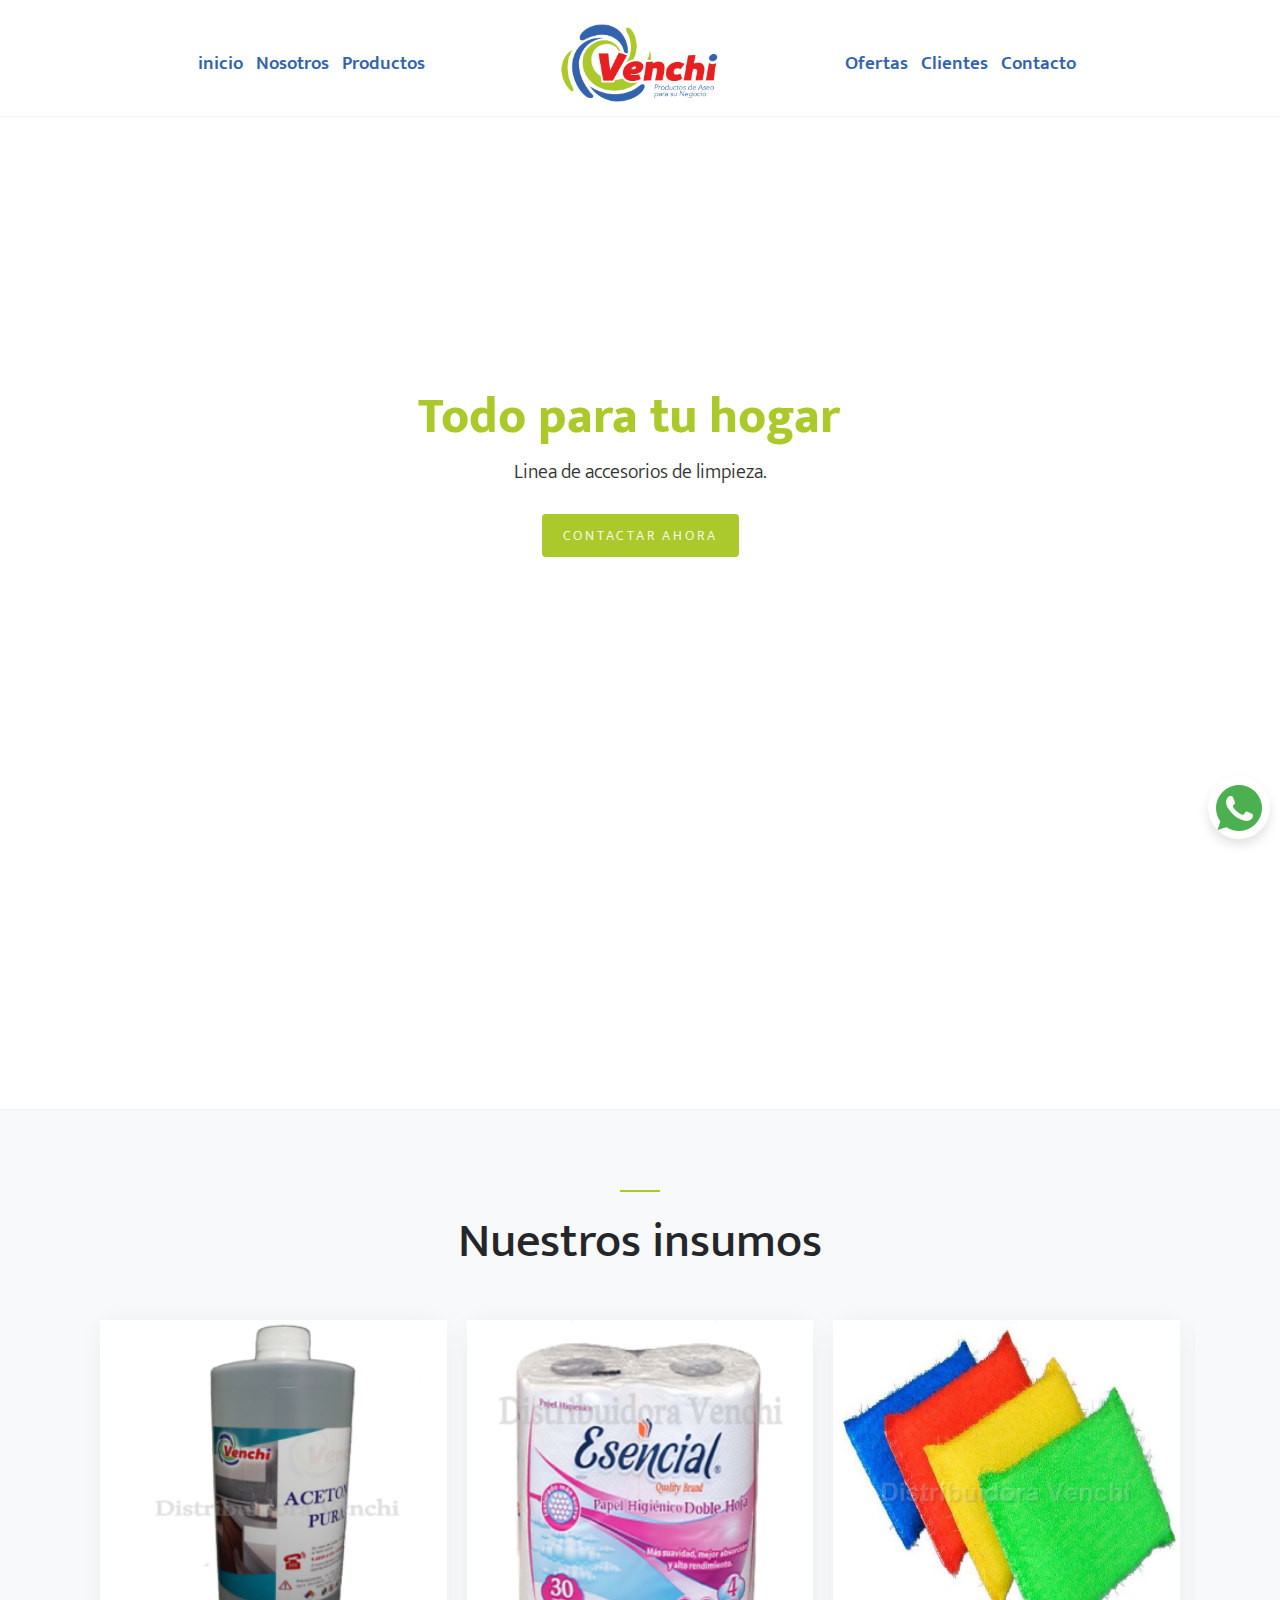
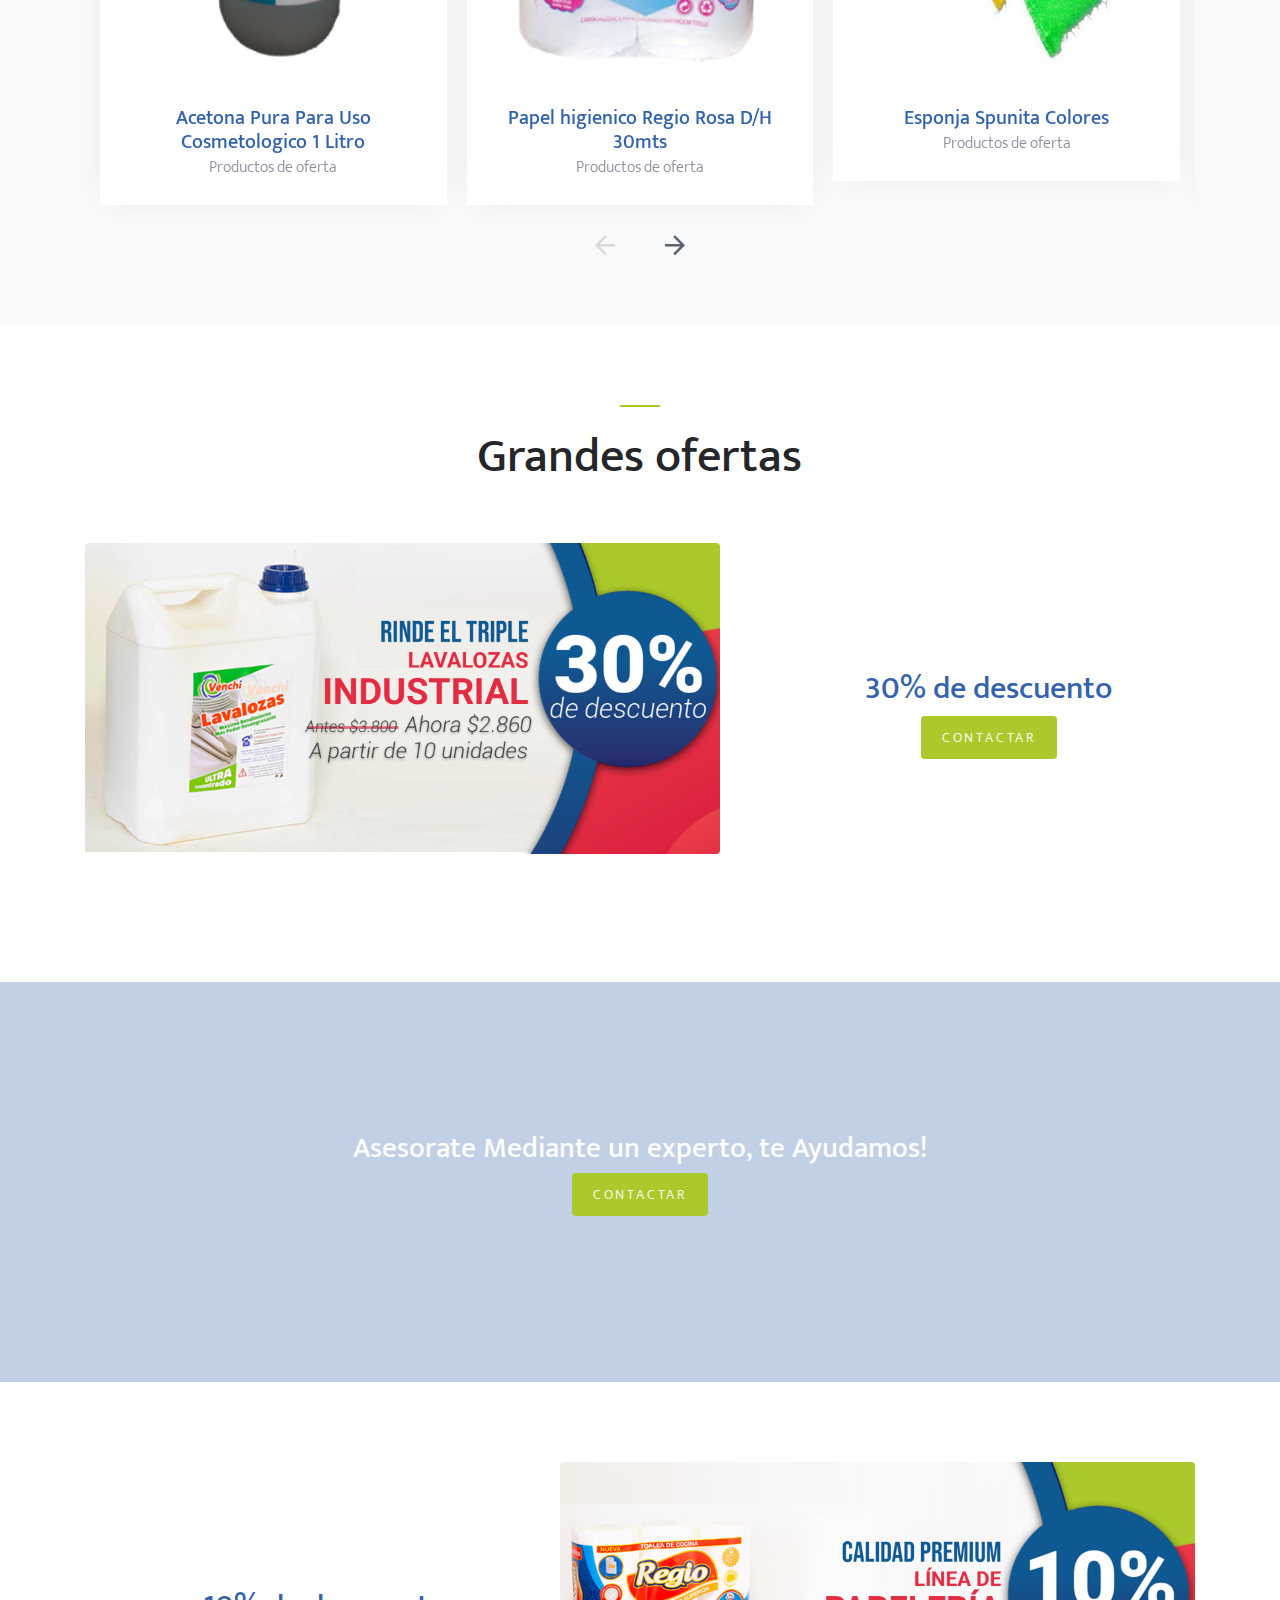
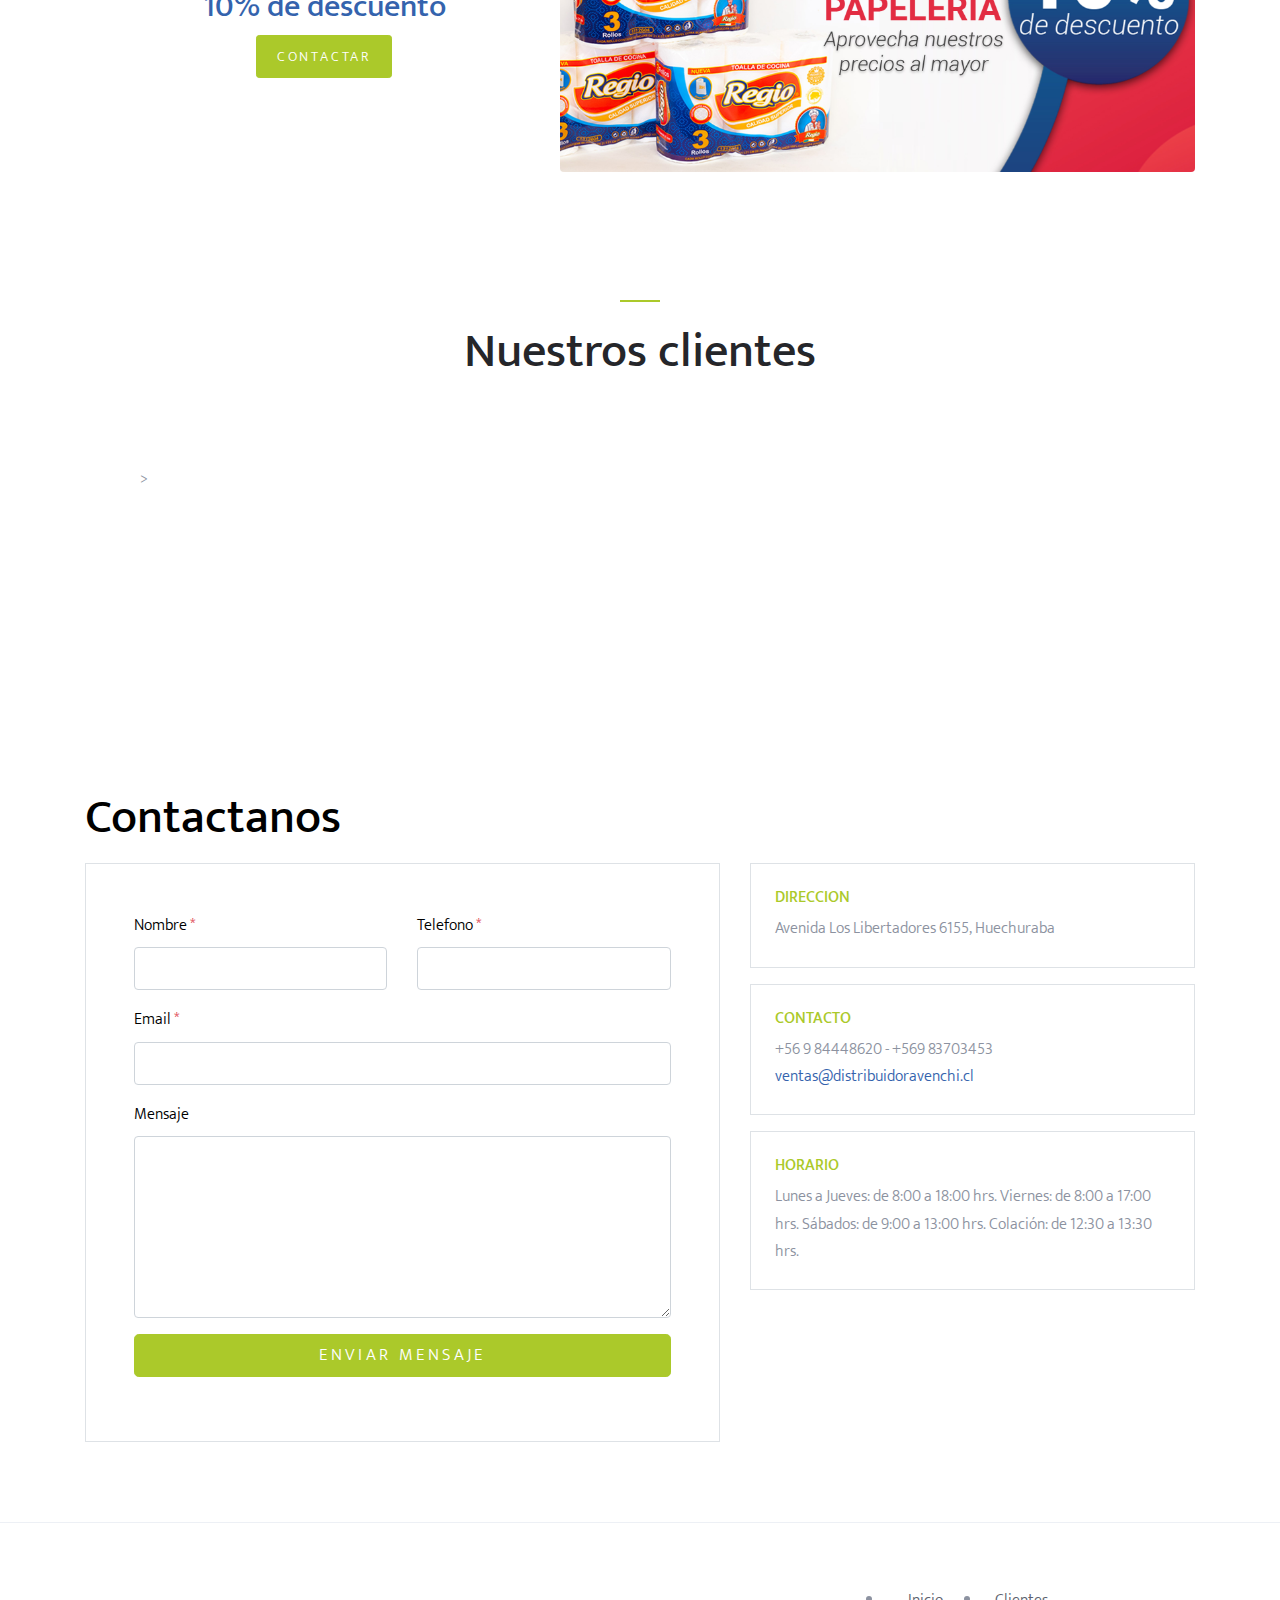
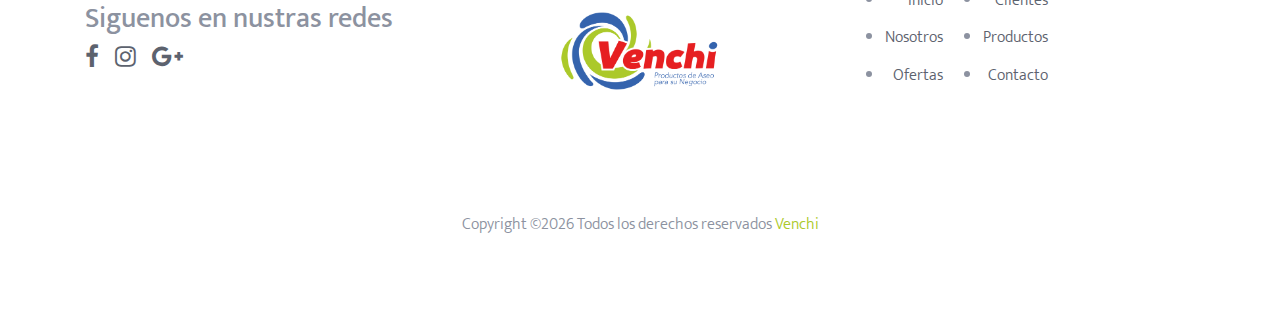
==== index.html @ 2ace1bf6 "cambios" ====
<!DOCTYPE html>
<html lang="en">
  <head>
    <title>Venchi</title>
    <meta charset="utf-8">
    <meta name="viewport" content="width=device-width, initial-scale=1, shrink-to-fit=no">

    <link rel="stylesheet" href="https://fonts.googleapis.com/css?family=Mukta:300,400,700"> 
    <link rel="stylesheet" href="fonts/icomoon/style.css">

    <link rel="stylesheet" href="css/bootstrap.min.css">
    <link rel="stylesheet" href="css/magnific-popup.css">
    <link rel="stylesheet" href="css/jquery-ui.css">
    <link rel="stylesheet" href="css/owl.carousel.min.css">
    <link rel="stylesheet" href="css/owl.theme.default.min.css">

<link rel="stylesheet" href="https://cdnjs.cloudflare.com/ajax/libs/font-awesome/4.7.0/css/font-awesome.min.css">
    <link rel="stylesheet" href="css/aos.css">

    <link rel="stylesheet" href="css/style.css">
    
  </head>
  <body>
  
  <div class="site-wrap">
    <header class="site-navbar" role="banner">
      <div class="site-navbar-top">
        <div class="container">
          <div class="row align-items-center">

            <div class="col-6 col-md-4 order-2 order-md-1 site-search-icon text-left">
                <div class="site-top-icons">
                    <ul class="site-menu js-clone-nav d-none d-md-block float-right">
                        
                        <li><a href="#">inicio</a></li>
                        <li><a href="#">Nosotros</a></li>
                        <li><a href="#">Productos</a></li>
                      </ul>
                </div> 
            </div>

            <div class="col-12 mb-3 mb-md-0 col-md-4 order-1 order-md-2 text-center">
              <div class="site-logo">
                <img class="js-logo-clone" width="50%" src="images/logo.png" alt="">
           
              </div>
            </div>

            <div class="col-6 col-md-4 order-3 order-md-3 text-right">
              <div class="site-top-icons">
                  <ul class="site-menu js-clone-nav d-none d-md-block float-left">
                      
                      <li><a href="#">Ofertas</a></li>
                      <li><a href="#">Clientes</a></li>
                      <li><a href="contact.html">Contacto</a></li>
                    </ul>
              </div> 
            </div>

          </div>
        </div>
      </div> 
    </header>

    <div class="site-blocks-cover" style="background-image: url(https://servidorlimpieza.com.ar/wp-content/uploads/2019/08/Productos-de-Limpieza-01.jpg);" data-aos="fade">
      <div class="container">
        <div class="row align-items-start align-items-md-center justify-content-center">
          <div class="col-md-5 text-center text-md-left pt-5 pt-md-0">
            <h1 class="mb-2">Todo para tu hogar</h1>
            <div class="intro-text text-center ">
              <p class="mb-4">Linea de accesorios de limpieza. </p>
              <p>
                <a href="#" class="btn btn-sm btn-primary">Contactar ahora</a>
              </p>
            </div>
          </div>
        </div>
      </div>
      <img class="wave" src="images/wave.svg" alt="">
    </div>

    <div class="site-section site-section-sm site-blocks-1">
      <div class="container">
        <div class="row">
          <div class="col-md-6 col-lg-6 d-lg-flex mb-4 mb-lg-0 pl-4" data-aos="fade-up" data-aos-delay="">
            <div class="icon mr-4 align-self-start">
              <span class="icon-truck"></span>
            </div>
            <div class="text">
              <h2 class="text-uppercase">El Quillay, nuestra fuente de energía.</h2>
              <p>Nos mantenemos conectados con la tecnología, nuestro entorno y las nuevas tendencias, y contamos con las condiciones necesarias para que la innovación aparezca de forma genuina como aporte a la organización y su entorno. .</p>
            </div>
          </div>
          <!-- <div class="col-md-6 col-lg-4 d-lg-flex mb-4 mb-lg-0 pl-4" data-aos="fade-up" data-aos-delay="100">
            <div class="icon mr-4 align-self-start">
              <span class="icon-refresh2"></span>
            </div>
            <div class="text">
              <h2 class="text-uppercase">Free Returns</h2>
              <p>Lorem ipsum dolor sit amet, consectetur adipiscing elit. Phasellus at iaculis quam. Integer accumsan tincidunt fringilla.</p>
            </div>
          </div> -->
          <div class="col-md-6 col-lg-6 d-lg-flex mb-4 mb-lg-0 pl-4" data-aos="fade-up" data-aos-delay="200">
            <div class="icon mr-4 align-self-start">
              <span class="icon-help"></span>
            </div>
            <div class="text">
              <h2 class="text-uppercase">Sustentabilidad</h2>
              <p>Privilegiamos un funcionamiento sustentable, buscando generar rentabilidad económica en sintonía con el cuidado social y medioambiental en toda la cadena de valor, incluyendo a los proveedores, los clientes y la comunidad..</p>
            </div>
          </div>
        </div>
      </div>
    </div>

    <!-- <div class="site-section site-blocks-2">
      <div class="container">
        <div class="row">
          <div class="col-sm-6 col-md-6 col-lg-4 mb-4 mb-lg-0" data-aos="fade" data-aos-delay="">
            <a class="block-2-item" href="#">
              <figure class="image">
                <img src="images/papel-higienico-essencial-30-300x300.png" alt="" class="img-fluid">
              </figure>
              <div class="text">
                <span class="text-uppercase">Collections</span>
                <h3>Women</h3>
              </div>
            </a>
          </div>
          <div class="col-sm-6 col-md-6 col-lg-4 mb-5 mb-lg-0" data-aos="fade" data-aos-delay="100">
            <a class="block-2-item" href="#">
              <figure class="image">
                <img src="images/2017-06-21-17_59_55-telescopica-guia-limpiavidrios-buscar-con-google-300x300.jpg" alt="" class="img-fluid">
              </figure>
              <div class="text">
                <span class="text-uppercase">Collections</span>
                <h3>Children</h3>
              </div>
            </a>
          </div>
          <div class="col-sm-6 col-md-6 col-lg-4 mb-5 mb-lg-0" data-aos="fade" data-aos-delay="200">
            <a class="block-2-item" href="#">
              <figure class="image">
                <img src="images/acetona-300x300.png" alt="" class="img-fluid">
              </figure>
              <div class="text">
                <span class="text-uppercase">Collections</span>
                <h3>Men</h3>
              </div>
            </a>
          </div>
        </div>
      </div>
    </div> -->

    <div class="site-section block-3 site-blocks-2 bg-light">
      <div class="container">
        <div class="row justify-content-center">
          <div class="col-md-7 site-section-heading text-center pt-4">
            <h2 class="title">Nuestros insumos</h2>
          </div>
        </div>
        <div class="row">
          <div class="col-md-12">
            <div class="nonloop-block-3 owl-carousel">
              <div class="item">
                <div class="block-4 text-center">
                  <figure class="block-4-image">
                    <img src="images/acetona-300x300.png" alt="Image placeholder" class="img-fluid">
                  </figure>
                  <div class="block-4-text p-4">
                    <h3><a href="#">Acetona Pura Para Uso Cosmetologico 1 Litro</a></h3>
                    <p class="mb-0">Productos de oferta</p>
                    <!-- <p class="text-primary font-weight-bold">$50</p> -->
                  </div>
                </div>
              </div>
              <div class="item">
                <div class="block-4 text-center">
                  <figure class="block-4-image">
                    <img src="images/papel-higienico-essencial-30-300x300.png" alt="Image placeholder" class="img-fluid">
                  </figure>
                  <div class="block-4-text p-4">
                    <h3><a href="#">Papel higienico Regio Rosa D/H 30mts</a></h3>
                    <p class="mb-0">Productos de oferta</p>
                    <!-- <p class="text-primary font-weight-bold">$50</p> -->
                  </div>
                </div>
              </div>
              <div class="item">
                <div class="block-4 text-center">
                  <figure class="block-4-image">
                    <img src="images/2017-06-21-17_23_35-esponja-espunita-buscar-con-google.jpg" alt="Image placeholder" class="img-fluid">
                  </figure>
                  <div class="block-4-text p-4">
                    <h3><a href="#">Esponja Spunita Colores</a></h3>
                    <p class="mb-0">Productos de oferta</p>
                    <!-- <p class="text-primary font-weight-bold">$50</p> -->
                  </div>
                </div>
              </div>
              <div class="item">
                <div class="block-4 text-center">
                  <figure class="block-4-image">
                    <img src="images/jofel-antibac-500x500-toalla.jpg" alt="Image placeholder" class="img-fluid">
                  </figure>
                  <div class="block-4-text p-4">
                    <h3><a href="#">Dispensador Antibacterial Toalla Jumbo Palanca JOFEL</a></h3>
                    <p class="mb-0">Productos de oferta</p>
                    <!-- <p class="text-primary font-weight-bold">$50</p> -->
                  </div>
                </div>
              </div>
              <div class="item">
                <div class="block-4 text-center">
                  <figure class="block-4-image">
                    <img src="images/Balde-estrujador-eco-150x150.png" alt="Image placeholder" class="img-fluid">
                  </figure>
                  <div class="block-4-text p-4">
                    <h3><a href="#">Balde Plástico C/Estrujador Eco</a></h3>
                    <p class="mb-0">Productos de oferta</p>
                    <!-- <p class="text-primary font-weight-bold">$50</p> -->
                  </div>
                </div>
              </div>
            </div>
          </div>
        </div>
      </div>
    </div>

    <div class="site-section block-8">
      <div class="container">
        <div class="row justify-content-center  mb-5">
          <div class="col-md-7 site-section-heading text-center pt-4">
            <h2 class="title">Grandes ofertas</h2>
          </div>
        </div>
        <div class="row align-items-center">
          <div class="col-md-12 col-lg-7 mb-5">
            <a href="#"><img src="images/1920x939-3.jpg" alt="Image placeholder" class="img-fluid rounded"></a>
          </div>
          <div class="col-md-12 col-lg-5 text-center pl-md-5">
            <h2><a href="#">30% de descuento</a></h2>
            <!-- <p class="post-meta mb-4">By <a href="#">Carl Smith</a> <span class="block-8-sep">&bullet;</span> September 3, 2018</p> -->
            <!-- <p>Lorem ipsum dolor sit amet, consectetur adipisicing elit. Quisquam iste dolor accusantium facere corporis ipsum animi deleniti fugiat. Ex, veniam?</p> -->
            <p><a href="#" class="btn btn-primary btn-sm">Contactar</a></p>
          </div>
        </div>
        
      </div>
    </div>

<section class="parrallax" style="background: url(https://www.domukea.com/sites/default/files/noticias/2018-08/Limpieza-a-domicilio-en-Getxo.-Por-qu%C3%A9-contratar-ayuda-730x410.jpg);">
  <div class="mask">
  <h3 class="text-center">Asesorate Mediante un experto, te Ayudamos!</h3>
  <p><a href="#" class="btn btn-primary btn-sm text-center">Contactar</a></p>
</div>
</section>

<div class="site-section block-8">
    <div class="container">
        <div class="row align-items-center">
            <div class="col-md-12 col-lg-5 text-center pl-md-5">
                <h2><a href="#">10% de descuento</a></h2>
                <!-- <p class="post-meta mb-4">By <a href="#">Carl Smith</a> <span class="block-8-sep">&bullet;</span> September 3, 2018</p> -->
                <!-- <p>Lorem ipsum dolor sit amet, consectetur adipisicing elit. Quisquam iste dolor accusantium facere corporis ipsum animi deleniti fugiat. Ex, veniam?</p> -->
                <p><a href="#" class="btn btn-primary btn-sm">Contactar</a></p>
              </div>
            <div class="col-md-12 col-lg-7 mb-5">
              <a href="#"><img src="images/1920x939-4.jpg" alt="Image placeholder" class="img-fluid rounded"></a>
            </div>
         
          </div>
      
    </div>
  </div>
<section>
    <div class="container-fluid">
        <div class="row justify-content-center  mb-5">
            <div class="col-md-7 site-section-heading text-center pt-4">
              <h2 class="title">Nuestros clientes </h2>
            </div>
          </div>
          <section id="features" >
              <div class="content">
                
  
                <div class="slider responsive">
                  
                  <div>
                   <img src="https://www.distribuidoravenchi.cl/wp-content/uploads/2019/07/c7.jpg" alt="">
                  </div>
                  <div>
                 <img src="https://www.distribuidoravenchi.cl/wp-content/uploads/2019/07/c1-100x100.jpg" alt="">>
                  </div>
                  <div>
                   <img src="https://www.distribuidoravenchi.cl/wp-content/uploads/2019/07/6-300x300.jpg" alt="">
                  </div>
                  <div>
                   <img src="https://www.distribuidoravenchi.cl/wp-content/uploads/2019/07/3-150x150.jpg" alt="">
                  </div>
                  <div>
                 <img src="https://www.distribuidoravenchi.cl/wp-content/uploads/2019/07/4.jpg" alt="">
                  </div>
                  <div>
                 <img src="https://www.distribuidoravenchi.cl/wp-content/uploads/2019/07/5.jpg" alt="">
                  </div>
                  <div>
                  <img src="https://www.distribuidoravenchi.cl/wp-content/uploads/2019/07/c6-100x100.jpg" alt="">
                  </div>
                  <div>
                  <img src="https://www.distribuidoravenchi.cl/wp-content/uploads/2019/07/1.jpg" alt="">
                  </div>
                  <div>
                 <img src="https://www.distribuidoravenchi.cl/wp-content/uploads/2019/07/c4.jpg" alt="">
                  </div>
                  <div>
                    <img src="https://www.distribuidoravenchi.cl/wp-content/uploads/2019/07/7.jpg" alt="">
                  </div>
        
                </div>
              </div>
            </section>
    </div>
</section>


    <div class="site-section">
        <div class="container">
          <div class="row">
            <div class="col-md-12">
              <h2 class="h3 mb-3 text-black title">Contactanos</h2>
            </div>
            <div class="col-md-7">
  
              <form action="#" method="post">
                
                <div class="p-3 p-lg-5 border">
                  <div class="form-group row">
                    <div class="col-md-6">
                      <label for="c_fname" class="text-black">Nombre <span class="text-danger">*</span></label>
                      <input type="text" class="form-control" id="c_fname" name="c_fname">
                    </div>
                    <div class="col-md-6">
                      <label for="c_lname" class="text-black">Telefono <span class="text-danger">*</span></label>
                      <input type="text" class="form-control" id="c_lname" name="c_lname">
                    </div>
                  </div>
                  <div class="form-group row">
                    <div class="col-md-12">
                      <label for="c_email" class="text-black">Email <span class="text-danger">*</span></label>
                      <input type="email" class="form-control" id="c_email" name="c_email" placeholder="">
                    </div>
                  </div>
                  <div class="form-group row">
                    <div class="col-md-12">
                      <label for="c_message" class="text-black">Mensaje </label>
                      <textarea name="c_message" id="c_message" cols="30" rows="7" class="form-control"></textarea>
                    </div>
                  </div>
                  <div class="form-group row">
                    <div class="col-lg-12">
                      <input type="submit" class="btn btn-primary btn-lg btn-block" value="Enviar mensaje">
                    </div>
                  </div>
                </div>
              </form>
            </div>
            <div class="col-md-5 ml-auto">
              <div class="p-4 border mb-3">
                <span class="d-block text-primary h6 text-uppercase">Direccion</span>
                <p class="mb-0">Avenida Los Libertadores 6155, Huechuraba</p>
              </div>
              <div class="p-4 border mb-3">
                <span class="d-block text-primary h6 text-uppercase">Contacto</span>
                <p class="mb-0">+56 9 84448620 - +569 83703453</p>
             <a href="mailto:ventas@distribuidoravenchi.cl"> <p class="mb-0">ventas@distribuidoravenchi.cl</p></a>  
              </div>
              <div class="p-4 border mb-3">
                <span class="d-block text-primary h6 text-uppercase">Horario</span>
                <p class="mb-0">
                    Lunes a Jueves: de 8:00 a 18:00 hrs. Viernes: de 8:00 a 17:00 hrs. Sábados: de 9:00 a 13:00 hrs. Colación: de 12:30 a 13:30 hrs.</p>
              </div>
  
            </div>
          </div>
        </div>
      </div>
  

    <footer class="site-footer border-top">
      <div class="container">
        <div class="row">
         
            <div class="container">
                <div class="row align-items-center">
      
                  <div class="col-6 col-md-4 order-2 order-md-1 site-search-icon text-left">
                      <div class="site-top-icons">
                          <h3>Siguenos en nustras redes</h3>
                          <ul class="site-menu js-clone-nav d-none d-md-block d-lg-flex list-unstyled">
                      
                              <li class="mr-3"><a href="#"><i class="fa fa-facebook ficons" aria-hidden="true"></i>
                              </a></li>
                              <li class="mr-3"><a href="#"><i class="fa fa-instagram ficons" aria-hidden="true"></i>
                              </a></li>
                              <li class="mr-3"><a href="#"><i class="fa fa-google-plus ficons" aria-hidden="true"></i>
                              </a></li>
                            </ul>
                      </div> 
                  </div>
      
                  <div class="col-12 mb-3 mb-md-0 col-md-4 order-1 order-md-2 text-center">
                    <div class="site-logo">
                      <img class="js-logo-clone" width="50%" src="images/logo.png" alt="">
                 
                    </div>
                  </div>
      
                  <div class="col-6 col-md-4 order-3 order-md-3 text-right">
                    <div class="site-top-icons">
                        <ul class="site-menu js-clone-nav d-none d-md-block float-left">
                            
                            <li><a href="#">Inicio</a></li>
                            <li><a href="#">Nosotros</a></li>
                            <li><a href="contact.html">Ofertas</a></li>
                          </ul>
                          <ul class="site-menu js-clone-nav d-none d-md-block float-left">
                            
                              <li><a href="#">Clientes</a></li>
                              <li><a href="#">Productos</a></li>
                              <li><a href="contact.html">Contacto</a></li>
                            </ul>
                    </div> 
                  </div>
      
                </div>
              </div>
         
        </div>
        <div class="row pt-5 mt-5 text-center">
          <div class="col-md-12">
            <p>
            Copyright &copy;<script data-cfasync="false" src="/cdn-cgi/scripts/5c5dd728/cloudflare-static/email-decode.min.js"></script><script>document.write(new Date().getFullYear());</script> Todos los derechos reservados  <a href="https://Venchi.cl" target="_blank" class="text-primary">Venchi</a>
            </p>
          </div>
          
        </div>
      </div>
    </footer>
  </div>

  <a class="ws" href="https://api.whatsapp.com/send?phone=56984448620"><img src="images/whatsapp.png" alt=""></a>

  <script src="js/jquery-3.3.1.min.js"></script>
  <script src="js/jquery-ui.js"></script>
  <script src="js/popper.min.js"></script>
  <script src="js/bootstrap.min.js"></script>
  <script src="js/owl.carousel.min.js"></script>
  <script src="js/jquery.magnific-popup.min.js"></script>
  <script src="js/aos.js"></script>
<script src="https://kenwheeler.github.io/slick/slick/slick.js"></script>
  <script src="js/main.js"></script>
    
  </body>
</html>
---- fonts/icomoon/style.css ----
@font-face {
  font-family: 'icomoon';
  src:  url('fonts/icomoon.eot?10si43');
  src:  url('fonts/icomoon.eot?10si43#iefix') format('embedded-opentype'),
    url('fonts/icomoon.ttf?10si43') format('truetype'),
    url('fonts/icomoon.woff?10si43') format('woff'),
    url('fonts/icomoon.svg?10si43#icomoon') format('svg');
  font-weight: normal;
  font-style: normal;
}

[class^="icon-"], [class*=" icon-"] {
  /* use !important to prevent issues with browser extensions that change fonts */
  font-family: 'icomoon' !important;
  speak: none;
  font-style: normal;
  font-weight: normal;
  font-variant: normal;
  text-transform: none;
  line-height: 1;

  /* Better Font Rendering =========== */
  -webkit-font-smoothing: antialiased;
  -moz-osx-font-smoothing: grayscale;
}

.icon-asterisk:before {
  content: "\f069";
}
.icon-plus:before {
  content: "\f067";
}
.icon-question:before {
  content: "\f128";
}
.icon-minus:before {
  content: "\f068";
}
.icon-glass:before {
  content: "\f000";
}
.icon-music:before {
  content: "\f001";
}
.icon-search:before {
  content: "\f002";
}
.icon-envelope-o:before {
  content: "\f003";
}
.icon-heart:before {
  content: "\f004";
}
.icon-star:before {
  content: "\f005";
}
.icon-star-o:before {
  content: "\f006";
}
.icon-user:before {
  content: "\f007";
}
.icon-film:before {
  content: "\f008";
}
.icon-th-large:before {
  content: "\f009";
}
.icon-th:before {
  content: "\f00a";
}
.icon-th-list:before {
  content: "\f00b";
}
.icon-check:before {
  content: "\f00c";
}
.icon-close:before {
  content: "\f00d";
}
.icon-remove:before {
  content: "\f00d";
}
.icon-times:before {
  content: "\f00d";
}
.icon-search-plus:before {
  content: "\f00e";
}
.icon-search-minus:before {
  content: "\f010";
}
.icon-power-off:before {
  content: "\f011";
}
.icon-signal:before {
  content: "\f012";
}
.icon-cog:before {
  content: "\f013";
}
.icon-gear:before {
  content: "\f013";
}
.icon-trash-o:before {
  content: "\f014";
}
.icon-home:before {
  content: "\f015";
}
.icon-file-o:before {
  content: "\f016";
}
.icon-clock-o:before {
  content: "\f017";
}
.icon-road:before {
  content: "\f018";
}
.icon-download:before {
  content: "\f019";
}
.icon-arrow-circle-o-down:before {
  content: "\f01a";
}
.icon-arrow-circle-o-up:before {
  content: "\f01b";
}
.icon-inbox:before {
  content: "\f01c";
}
.icon-play-circle-o:before {
  content: "\f01d";
}
.icon-repeat:before {
  content: "\f01e";
}
.icon-rotate-right:before {
  content: "\f01e";
}
.icon-refresh:before {
  content: "\f021";
}
.icon-list-alt:before {
  content: "\f022";
}
.icon-lock:before {
  content: "\f023";
}
.icon-flag:before {
  content: "\f024";
}
.icon-headphones:before {
  content: "\f025";
}
.icon-volume-off:before {
  content: "\f026";
}
.icon-volume-down:before {
  content: "\f027";
}
.icon-volume-up:before {
  content: "\f028";
}
.icon-qrcode:before {
  content: "\f029";
}
.icon-barcode:before {
  content: "\f02a";
}
.icon-tag:before {
  content: "\f02b";
}
.icon-tags:before {
  content: "\f02c";
}
.icon-book:before {
  content: "\f02d";
}
.icon-bookmark:before {
  content: "\f02e";
}
.icon-print:before {
  content: "\f02f";
}
.icon-camera:before {
  content: "\f030";
}
.icon-font:before {
  content: "\f031";
}
.icon-bold:before {
  content: "\f032";
}
.icon-italic:before {
  content: "\f033";
}
.icon-text-height:before {
  content: "\f034";
}
.icon-text-width:before {
  content: "\f035";
}
.icon-align-left:before {
  content: "\f036";
}
.icon-align-center:before {
  content: "\f037";
}
.icon-align-right:before {
  content: "\f038";
}
.icon-align-justify:before {
  content: "\f039";
}
.icon-list:before {
  content: "\f03a";
}
.icon-dedent:before {
  content: "\f03b";
}
.icon-outdent:before {
  content: "\f03b";
}
.icon-indent:before {
  content: "\f03c";
}
.icon-video-camera:before {
  content: "\f03d";
}
.icon-image:before {
  content: "\f03e";
}
.icon-photo:before {
  content: "\f03e";
}
.icon-picture-o:before {
  content: "\f03e";
}
.icon-pencil:before {
  content: "\f040";
}
.icon-map-marker:before {
  content: "\f041";
}
.icon-adjust:before {
  content: "\f042";
}
.icon-tint:before {
  content: "\f043";
}
.icon-edit:before {
  content: "\f044";
}
.icon-pencil-square-o:before {
  content: "\f044";
}
.icon-share-square-o:before {
  content: "\f045";
}
.icon-check-square-o:before {
  content: "\f046";
}
.icon-arrows:before {
  content: "\f047";
}
.icon-step-backward:before {
  content: "\f048";
}
.icon-fast-backward:before {
  content: "\f049";
}
.icon-backward:before {
  content: "\f04a";
}
.icon-play:before {
  content: "\f04b";
}
.icon-pause:before {
  content: "\f04c";
}
.icon-stop:before {
  content: "\f04d";
}
.icon-forward:before {
  content: "\f04e";
}
.icon-fast-forward:before {
  content: "\f050";
}
.icon-step-forward:before {
  content: "\f051";
}
.icon-eject:before {
  content: "\f052";
}
.icon-chevron-left:before {
  content: "\f053";
}
.icon-chevron-right:before {
  content: "\f054";
}
.icon-plus-circle:before {
  content: "\f055";
}
.icon-minus-circle:before {
  content: "\f056";
}
.icon-times-circle:before {
  content: "\f057";
}
.icon-check-circle:before {
  content: "\f058";
}
.icon-question-circle:before {
  content: "\f059";
}
.icon-info-circle:before {
  content: "\f05a";
}
.icon-crosshairs:before {
  content: "\f05b";
}
.icon-times-circle-o:before {
  content: "\f05c";
}
.icon-check-circle-o:before {
  content: "\f05d";
}
.icon-ban:before {
  content: "\f05e";
}
.icon-arrow-left:before {
  content: "\f060";
}
.icon-arrow-right:before {
  content: "\f061";
}
.icon-arrow-up:before {
  content: "\f062";
}
.icon-arrow-down:before {
  content: "\f063";
}
.icon-mail-forward:before {
  content: "\f064";
}
.icon-share:before {
  content: "\f064";
}
.icon-expand:before {
  content: "\f065";
}
.icon-compress:before {
  content: "\f066";
}
.icon-exclamation-circle:before {
  content: "\f06a";
}
.icon-gift:before {
  content: "\f06b";
}
.icon-leaf:before {
  content: "\f06c";
}
.icon-fire:before {
  content: "\f06d";
}
.icon-eye:before {
  content: "\f06e";
}
.icon-eye-slash:before {
  content: "\f070";
}
.icon-exclamation-triangle:before {
  content: "\f071";
}
.icon-warning:before {
  content: "\f071";
}
.icon-plane:before {
  content: "\f072";
}
.icon-calendar:before {
  content: "\f073";
}
.icon-random:before {
  content: "\f074";
}
.icon-comment:before {
  content: "\f075";
}
.icon-magnet:before {
  content: "\f076";
}
.icon-chevron-up:before {
  content: "\f077";
}
.icon-chevron-down:before {
  content: "\f078";
}
.icon-retweet:before {
  content: "\f079";
}
.icon-shopping-cart:before {
  content: "\f07a";
}
.icon-folder:before {
  content: "\f07b";
}
.icon-folder-open:before {
  content: "\f07c";
}
.icon-arrows-v:before {
  content: "\f07d";
}
.icon-arrows-h:before {
  content: "\f07e";
}
.icon-bar-chart:before {
  content: "\f080";
}
.icon-bar-chart-o:before {
  content: "\f080";
}
.icon-twitter-square:before {
  content: "\f081";
}
.icon-facebook-square:before {
  content: "\f082";
}
.icon-camera-retro:before {
  content: "\f083";
}
.icon-key:before {
  content: "\f084";
}
.icon-cogs:before {
  content: "\f085";
}
.icon-gears:before {
  content: "\f085";
}
.icon-comments:before {
  content: "\f086";
}
.icon-thumbs-o-up:before {
  content: "\f087";
}
.icon-thumbs-o-down:before {
  content: "\f088";
}
.icon-star-half:before {
  content: "\f089";
}
.icon-heart-o:before {
  content: "\f08a";
}
.icon-sign-out:before {
  content: "\f08b";
}
.icon-linkedin-square:before {
  content: "\f08c";
}
.icon-thumb-tack:before {
  content: "\f08d";
}
.icon-external-link:before {
  content: "\f08e";
}
.icon-sign-in:before {
  content: "\f090";
}
.icon-trophy:before {
  content: "\f091";
}
.icon-github-square:before {
  content: "\f092";
}
.icon-upload:before {
  content: "\f093";
}
.icon-lemon-o:before {
  content: "\f094";
}
.icon-phone:before {
  content: "\f095";
}
.icon-square-o:before {
  content: "\f096";
}
.icon-bookmark-o:before {
  content: "\f097";
}
.icon-phone-square:before {
  content: "\f098";
}
.icon-twitter:before {
  content: "\f099";
}
.icon-facebook:before {
  content: "\f09a";
}
.icon-facebook-f:before {
  content: "\f09a";
}
.icon-github:before {
  content: "\f09b";
}
.icon-unlock:before {
  content: "\f09c";
}
.icon-credit-card:before {
  content: "\f09d";
}
.icon-feed:before {
  content: "\f09e";
}
.icon-rss:before {
  content: "\f09e";
}
.icon-hdd-o:before {
  content: "\f0a0";
}
.icon-bullhorn:before {
  content: "\f0a1";
}
.icon-bell-o:before {
  content: "\f0a2";
}
.icon-certificate:before {
  content: "\f0a3";
}
.icon-hand-o-right:before {
  content: "\f0a4";
}
.icon-hand-o-left:before {
  content: "\f0a5";
}
.icon-hand-o-up:before {
  content: "\f0a6";
}
.icon-hand-o-down:before {
  content: "\f0a7";
}
.icon-arrow-circle-left:before {
  content: "\f0a8";
}
.icon-arrow-circle-right:before {
  content: "\f0a9";
}
.icon-arrow-circle-up:before {
  content: "\f0aa";
}
.icon-arrow-circle-down:before {
  content: "\f0ab";
}
.icon-globe:before {
  content: "\f0ac";
}
.icon-wrench:before {
  content: "\f0ad";
}
.icon-tasks:before {
  content: "\f0ae";
}
.icon-filter:before {
  content: "\f0b0";
}
.icon-briefcase:before {
  content: "\f0b1";
}
.icon-arrows-alt:before {
  content: "\f0b2";
}
.icon-group:before {
  content: "\f0c0";
}
.icon-users:before {
  content: "\f0c0";
}
.icon-chain:before {
  content: "\f0c1";
}
.icon-link:before {
  content: "\f0c1";
}
.icon-cloud:before {
  content: "\f0c2";
}
.icon-flask:before {
  content: "\f0c3";
}
.icon-cut:before {
  content: "\f0c4";
}
.icon-scissors:before {
  content: "\f0c4";
}
.icon-copy:before {
  content: "\f0c5";
}
.icon-files-o:before {
  content: "\f0c5";
}
.icon-paperclip:before {
  content: "\f0c6";
}
.icon-floppy-o:before {
  content: "\f0c7";
}
.icon-save:before {
  content: "\f0c7";
}
.icon-square:before {
  content: "\f0c8";
}
.icon-bars:before {
  content: "\f0c9";
}
.icon-navicon:before {
  content: "\f0c9";
}
.icon-reorder:before {
  content: "\f0c9";
}
.icon-list-ul:before {
  content: "\f0ca";
}
.icon-list-ol:before {
  content: "\f0cb";
}
.icon-strikethrough:before {
  content: "\f0cc";
}
.icon-underline:before {
  content: "\f0cd";
}
.icon-table:before {
  content: "\f0ce";
}
.icon-magic:before {
  content: "\f0d0";
}
.icon-truck:before {
  content: "\f0d1";
}
.icon-pinterest:before {
  content: "\f0d2";
}
.icon-pinterest-square:before {
  content: "\f0d3";
}
.icon-google-plus-square:before {
  content: "\f0d4";
}
.icon-google-plus:before {
  content: "\f0d5";
}
.icon-money:before {
  content: "\f0d6";
}
.icon-caret-down:before {
  content: "\f0d7";
}
.icon-caret-up:before {
  content: "\f0d8";
}
.icon-caret-left:before {
  content: "\f0d9";
}
.icon-caret-right:before {
  content: "\f0da";
}
.icon-columns:before {
  content: "\f0db";
}
.icon-sort:before {
  content: "\f0dc";
}
.icon-unsorted:before {
  content: "\f0dc";
}
.icon-sort-desc:before {
  content: "\f0dd";
}
.icon-sort-down:before {
  content: "\f0dd";
}
.icon-sort-asc:before {
  content: "\f0de";
}
.icon-sort-up:before {
  content: "\f0de";
}
.icon-envelope:before {
  content: "\f0e0";
}
.icon-linkedin:before {
  content: "\f0e1";
}
.icon-rotate-left:before {
  content: "\f0e2";
}
.icon-undo:before {
  content: "\f0e2";
}
.icon-gavel:before {
  content: "\f0e3";
}
.icon-legal:before {
  content: "\f0e3";
}
.icon-dashboard:before {
  content: "\f0e4";
}
.icon-tachometer:before {
  content: "\f0e4";
}
.icon-comment-o:before {
  content: "\f0e5";
}
.icon-comments-o:before {
  content: "\f0e6";
}
.icon-bolt:before {
  content: "\f0e7";
}
.icon-flash:before {
  content: "\f0e7";
}
.icon-sitemap:before {
  content: "\f0e8";
}
.icon-umbrella:before {
  content: "\f0e9";
}
.icon-clipboard:before {
  content: "\f0ea";
}
.icon-paste:before {
  content: "\f0ea";
}
.icon-lightbulb-o:before {
  content: "\f0eb";
}
.icon-exchange:before {
  content: "\f0ec";
}
.icon-cloud-download:before {
  content: "\f0ed";
}
.icon-cloud-upload:before {
  content: "\f0ee";
}
.icon-user-md:before {
  content: "\f0f0";
}
.icon-stethoscope:before {
  content: "\f0f1";
}
.icon-suitcase:before {
  content: "\f0f2";
}
.icon-bell:before {
  content: "\f0f3";
}
.icon-coffee:before {
  content: "\f0f4";
}
.icon-cutlery:before {
  content: "\f0f5";
}
.icon-file-text-o:before {
  content: "\f0f6";
}
.icon-building-o:before {
  content: "\f0f7";
}
.icon-hospital-o:before {
  content: "\f0f8";
}
.icon-ambulance:before {
  content: "\f0f9";
}
.icon-medkit:before {
  content: "\f0fa";
}
.icon-fighter-jet:before {
  content: "\f0fb";
}
.icon-beer:before {
  content: "\f0fc";
}
.icon-h-square:before {
  content: "\f0fd";
}
.icon-plus-square:before {
  content: "\f0fe";
}
.icon-angle-double-left:before {
  content: "\f100";
}
.icon-angle-double-right:before {
  content: "\f101";
}
.icon-angle-double-up:before {
  content: "\f102";
}
.icon-angle-double-down:before {
  content: "\f103";
}
.icon-angle-left:before {
  content: "\f104";
}
.icon-angle-right:before {
  content: "\f105";
}
.icon-angle-up:before {
  content: "\f106";
}
.icon-angle-down:before {
  content: "\f107";
}
.icon-desktop:before {
  content: "\f108";
}
.icon-laptop:before {
  content: "\f109";
}
.icon-tablet:before {
  content: "\f10a";
}
.icon-mobile:before {
  content: "\f10b";
}
.icon-mobile-phone:before {
  content: "\f10b";
}
.icon-circle-o:before {
  content: "\f10c";
}
.icon-quote-left:before {
  content: "\f10d";
}
.icon-quote-right:before {
  content: "\f10e";
}
.icon-spinner:before {
  content: "\f110";
}
.icon-circle:before {
  content: "\f111";
}
.icon-mail-reply:before {
  content: "\f112";
}
.icon-reply:before {
  content: "\f112";
}
.icon-github-alt:before {
  content: "\f113";
}
.icon-folder-o:before {
  content: "\f114";
}
.icon-folder-open-o:before {
  content: "\f115";
}
.icon-smile-o:before {
  content: "\f118";
}
.icon-frown-o:before {
  content: "\f119";
}
.icon-meh-o:before {
  content: "\f11a";
}
.icon-gamepad:before {
  content: "\f11b";
}
.icon-keyboard-o:before {
  content: "\f11c";
}
.icon-flag-o:before {
  content: "\f11d";
}
.icon-flag-checkered:before {
  content: "\f11e";
}
.icon-terminal:before {
  content: "\f120";
}
.icon-code:before {
  content: "\f121";
}
.icon-mail-reply-all:before {
  content: "\f122";
}
.icon-reply-all:before {
  content: "\f122";
}
.icon-star-half-empty:before {
  content: "\f123";
}
.icon-star-half-full:before {
  content: "\f123";
}
.icon-star-half-o:before {
  content: "\f123";
}
.icon-location-arrow:before {
  content: "\f124";
}
.icon-crop:before {
  content: "\f125";
}
.icon-code-fork:before {
  content: "\f126";
}
.icon-chain-broken:before {
  content: "\f127";
}
.icon-unlink:before {
  content: "\f127";
}
.icon-info:before {
  content: "\f129";
}
.icon-exclamation:before {
  content: "\f12a";
}
.icon-superscript:before {
  content: "\f12b";
}
.icon-subscript:before {
  content: "\f12c";
}
.icon-eraser:before {
  content: "\f12d";
}
.icon-puzzle-piece:before {
  content: "\f12e";
}
.icon-microphone:before {
  content: "\f130";
}
.icon-microphone-slash:before {
  content: "\f131";
}
.icon-shield:before {
  content: "\f132";
}
.icon-calendar-o:before {
  content: "\f133";
}
.icon-fire-extinguisher:before {
  content: "\f134";
}
.icon-rocket:before {
  content: "\f135";
}
.icon-maxcdn:before {
  content: "\f136";
}
.icon-chevron-circle-left:before {
  content: "\f137";
}
.icon-chevron-circle-right:before {
  content: "\f138";
}
.icon-chevron-circle-up:before {
  content: "\f139";
}
.icon-chevron-circle-down:before {
  content: "\f13a";
}
.icon-html5:before {
  content: "\f13b";
}
.icon-css3:before {
  content: "\f13c";
}
.icon-anchor:before {
  content: "\f13d";
}
.icon-unlock-alt:before {
  content: "\f13e";
}
.icon-bullseye:before {
  content: "\f140";
}
.icon-ellipsis-h:before {
  content: "\f141";
}
.icon-ellipsis-v:before {
  content: "\f142";
}
.icon-rss-square:before {
  content: "\f143";
}
.icon-play-circle:before {
  content: "\f144";
}
.icon-ticket:before {
  content: "\f145";
}
.icon-minus-square:before {
  content: "\f146";
}
.icon-minus-square-o:before {
  content: "\f147";
}
.icon-level-up:before {
  content: "\f148";
}
.icon-level-down:before {
  content: "\f149";
}
.icon-check-square:before {
  content: "\f14a";
}
.icon-pencil-square:before {
  content: "\f14b";
}
.icon-external-link-square:before {
  content: "\f14c";
}
.icon-share-square:before {
  content: "\f14d";
}
.icon-compass:before {
  content: "\f14e";
}
.icon-caret-square-o-down:before {
  content: "\f150";
}
.icon-toggle-down:before {
  content: "\f150";
}
.icon-caret-square-o-up:before {
  content: "\f151";
}
.icon-toggle-up:before {
  content: "\f151";
}
.icon-caret-square-o-right:before {
  content: "\f152";
}
.icon-toggle-right:before {
  content: "\f152";
}
.icon-eur:before {
  content: "\f153";
}
.icon-euro:before {
  content: "\f153";
}
.icon-gbp:before {
  content: "\f154";
}
.icon-dollar:before {
  content: "\f155";
}
.icon-usd:before {
  content: "\f155";
}
.icon-inr:before {
  content: "\f156";
}
.icon-rupee:before {
  content: "\f156";
}
.icon-cny:before {
  content: "\f157";
}
.icon-jpy:before {
  content: "\f157";
}
.icon-rmb:before {
  content: "\f157";
}
.icon-yen:before {
  content: "\f157";
}
.icon-rouble:before {
  content: "\f158";
}
.icon-rub:before {
  content: "\f158";
}
.icon-ruble:before {
  content: "\f158";
}
.icon-krw:before {
  content: "\f159";
}
.icon-won:before {
  content: "\f159";
}
.icon-bitcoin:before {
  content: "\f15a";
}
.icon-btc:before {
  content: "\f15a";
}
.icon-file:before {
  content: "\f15b";
}
.icon-file-text:before {
  content: "\f15c";
}
.icon-sort-alpha-asc:before {
  content: "\f15d";
}
.icon-sort-alpha-desc:before {
  content: "\f15e";
}
.icon-sort-amount-asc:before {
  content: "\f160";
}
.icon-sort-amount-desc:before {
  content: "\f161";
}
.icon-sort-numeric-asc:before {
  content: "\f162";
}
.icon-sort-numeric-desc:before {
  content: "\f163";
}
.icon-thumbs-up:before {
  content: "\f164";
}
.icon-thumbs-down:before {
  content: "\f165";
}
.icon-youtube-square:before {
  content: "\f166";
}
.icon-youtube:before {
  content: "\f167";
}
.icon-xing:before {
  content: "\f168";
}
.icon-xing-square:before {
  content: "\f169";
}
.icon-youtube-play:before {
  content: "\f16a";
}
.icon-dropbox:before {
  content: "\f16b";
}
.icon-stack-overflow:before {
  content: "\f16c";
}
.icon-instagram:before {
  content: "\f16d";
}
.icon-flickr:before {
  content: "\f16e";
}
.icon-adn:before {
  content: "\f170";
}
.icon-bitbucket:before {
  content: "\f171";
}
.icon-bitbucket-square:before {
  content: "\f172";
}
.icon-tumblr:before {
  content: "\f173";
}
.icon-tumblr-square:before {
  content: "\f174";
}
.icon-long-arrow-down:before {
  content: "\f175";
}
.icon-long-arrow-up:before {
  content: "\f176";
}
.icon-long-arrow-left:before {
  content: "\f177";
}
.icon-long-arrow-right:before {
  content: "\f178";
}
.icon-apple:before {
  content: "\f179";
}
.icon-windows:before {
  content: "\f17a";
}
.icon-android:before {
  content: "\f17b";
}
.icon-linux:before {
  content: "\f17c";
}
.icon-dribbble:before {
  content: "\f17d";
}
.icon-skype:before {
  content: "\f17e";
}
.icon-foursquare:before {
  content: "\f180";
}
.icon-trello:before {
  content: "\f181";
}
.icon-female:before {
  content: "\f182";
}
.icon-male:before {
  content: "\f183";
}
.icon-gittip:before {
  content: "\f184";
}
.icon-gratipay:before {
  content: "\f184";
}
.icon-sun-o:before {
  content: "\f185";
}
.icon-moon-o:before {
  content: "\f186";
}
.icon-archive:before {
  content: "\f187";
}
.icon-bug:before {
  content: "\f188";
}
.icon-vk:before {
  content: "\f189";
}
.icon-weibo:before {
  content: "\f18a";
}
.icon-renren:before {
  content: "\f18b";
}
.icon-pagelines:before {
  content: "\f18c";
}
.icon-stack-exchange:before {
  content: "\f18d";
}
.icon-arrow-circle-o-right:before {
  content: "\f18e";
}
.icon-arrow-circle-o-left:before {
  content: "\f190";
}
.icon-caret-square-o-left:before {
  content: "\f191";
}
.icon-toggle-left:before {
  content: "\f191";
}
.icon-dot-circle-o:before {
  content: "\f192";
}
.icon-wheelchair:before {
  content: "\f193";
}
.icon-vimeo-square:before {
  content: "\f194";
}
.icon-try:before {
  content: "\f195";
}
.icon-turkish-lira:before {
  content: "\f195";
}
.icon-plus-square-o:before {
  content: "\f196";
}
.icon-space-shuttle:before {
  content: "\f197";
}
.icon-slack:before {
  content: "\f198";
}
.icon-envelope-square:before {
  content: "\f199";
}
.icon-wordpress:before {
  content: "\f19a";
}
.icon-openid:before {
  content: "\f19b";
}
.icon-bank:before {
  content: "\f19c";
}
.icon-institution:before {
  content: "\f19c";
}
.icon-university:before {
  content: "\f19c";
}
.icon-graduation-cap:before {
  content: "\f19d";
}
.icon-mortar-board:before {
  content: "\f19d";
}
.icon-yahoo:before {
  content: "\f19e";
}
.icon-google:before {
  content: "\f1a0";
}
.icon-reddit:before {
  content: "\f1a1";
}
.icon-reddit-square:before {
  content: "\f1a2";
}
.icon-stumbleupon-circle:before {
  content: "\f1a3";
}
.icon-stumbleupon:before {
  content: "\f1a4";
}
.icon-delicious:before {
  content: "\f1a5";
}
.icon-digg:before {
  content: "\f1a6";
}
.icon-pied-piper-pp:before {
  content: "\f1a7";
}
.icon-pied-piper-alt:before {
  content: "\f1a8";
}
.icon-drupal:before {
  content: "\f1a9";
}
.icon-joomla:before {
  content: "\f1aa";
}
.icon-language:before {
  content: "\f1ab";
}
.icon-fax:before {
  content: "\f1ac";
}
.icon-building:before {
  content: "\f1ad";
}
.icon-child:before {
  content: "\f1ae";
}
.icon-paw:before {
  content: "\f1b0";
}
.icon-spoon:before {
  content: "\f1b1";
}
.icon-cube:before {
  content: "\f1b2";
}
.icon-cubes:before {
  content: "\f1b3";
}
.icon-behance:before {
  content: "\f1b4";
}
.icon-behance-square:before {
  content: "\f1b5";
}
.icon-steam:before {
  content: "\f1b6";
}
.icon-steam-square:before {
  content: "\f1b7";
}
.icon-recycle:before {
  content: "\f1b8";
}
.icon-automobile:before {
  content: "\f1b9";
}
.icon-car:before {
  content: "\f1b9";
}
.icon-cab:before {
  content: "\f1ba";
}
.icon-taxi:before {
  content: "\f1ba";
}
.icon-tree:before {
  content: "\f1bb";
}
.icon-spotify:before {
  content: "\f1bc";
}
.icon-deviantart:before {
  content: "\f1bd";
}
.icon-soundcloud:before {
  content: "\f1be";
}
.icon-database:before {
  content: "\f1c0";
}
.icon-file-pdf-o:before {
  content: "\f1c1";
}
.icon-file-word-o:before {
  content: "\f1c2";
}
.icon-file-excel-o:before {
  content: "\f1c3";
}
.icon-file-powerpoint-o:before {
  content: "\f1c4";
}
.icon-file-image-o:before {
  content: "\f1c5";
}
.icon-file-photo-o:before {
  content: "\f1c5";
}
.icon-file-picture-o:before {
  content: "\f1c5";
}
.icon-file-archive-o:before {
  content: "\f1c6";
}
.icon-file-zip-o:before {
  content: "\f1c6";
}
.icon-file-audio-o:before {
  content: "\f1c7";
}
.icon-file-sound-o:before {
  content: "\f1c7";
}
.icon-file-movie-o:before {
  content: "\f1c8";
}
.icon-file-video-o:before {
  content: "\f1c8";
}
.icon-file-code-o:before {
  content: "\f1c9";
}
.icon-vine:before {
  content: "\f1ca";
}
.icon-codepen:before {
  content: "\f1cb";
}
.icon-jsfiddle:before {
  content: "\f1cc";
}
.icon-life-bouy:before {
  content: "\f1cd";
}
.icon-life-buoy:before {
  content: "\f1cd";
}
.icon-life-ring:before {
  content: "\f1cd";
}
.icon-life-saver:before {
  content: "\f1cd";
}
.icon-support:before {
  content: "\f1cd";
}
.icon-circle-o-notch:before {
  content: "\f1ce";
}
.icon-ra:before {
  content: "\f1d0";
}
.icon-rebel:before {
  content: "\f1d0";
}
.icon-resistance:before {
  content: "\f1d0";
}
.icon-empire:before {
  content: "\f1d1";
}
.icon-ge:before {
  content: "\f1d1";
}
.icon-git-square:before {
  content: "\f1d2";
}
.icon-git:before {
  content: "\f1d3";
}
.icon-hacker-news:before {
  content: "\f1d4";
}
.icon-y-combinator-square:before {
  content: "\f1d4";
}
.icon-yc-square:before {
  content: "\f1d4";
}
.icon-tencent-weibo:before {
  content: "\f1d5";
}
.icon-qq:before {
  content: "\f1d6";
}
.icon-wechat:before {
  content: "\f1d7";
}
.icon-weixin:before {
  content: "\f1d7";
}
.icon-paper-plane:before {
  content: "\f1d8";
}
.icon-send:before {
  content: "\f1d8";
}
.icon-paper-plane-o:before {
  content: "\f1d9";
}
.icon-send-o:before {
  content: "\f1d9";
}
.icon-history:before {
  content: "\f1da";
}
.icon-circle-thin:before {
  content: "\f1db";
}
.icon-header:before {
  content: "\f1dc";
}
.icon-paragraph:before {
  content: "\f1dd";
}
.icon-sliders:before {
  content: "\f1de";
}
.icon-share-alt:before {
  content: "\f1e0";
}
.icon-share-alt-square:before {
  content: "\f1e1";
}
.icon-bomb:before {
  content: "\f1e2";
}
.icon-futbol-o:before {
  content: "\f1e3";
}
.icon-soccer-ball-o:before {
  content: "\f1e3";
}
.icon-tty:before {
  content: "\f1e4";
}
.icon-binoculars:before {
  content: "\f1e5";
}
.icon-plug:before {
  content: "\f1e6";
}
.icon-slideshare:before {
  content: "\f1e7";
}
.icon-twitch:before {
  content: "\f1e8";
}
.icon-yelp:before {
  content: "\f1e9";
}
.icon-newspaper-o:before {
  content: "\f1ea";
}
.icon-wifi:before {
  content: "\f1eb";
}
.icon-calculator:before {
  content: "\f1ec";
}
.icon-paypal:before {
  content: "\f1ed";
}
.icon-google-wallet:before {
  content: "\f1ee";
}
.icon-cc-visa:before {
  content: "\f1f0";
}
.icon-cc-mastercard:before {
  content: "\f1f1";
}
.icon-cc-discover:before {
  content: "\f1f2";
}
.icon-cc-amex:before {
  content: "\f1f3";
}
.icon-cc-paypal:before {
  content: "\f1f4";
}
.icon-cc-stripe:before {
  content: "\f1f5";
}
.icon-bell-slash:before {
  content: "\f1f6";
}
.icon-bell-slash-o:before {
  content: "\f1f7";
}
.icon-trash:before {
  content: "\f1f8";
}
.icon-copyright:before {
  content: "\f1f9";
}
.icon-at:before {
  content: "\f1fa";
}
.icon-eyedropper:before {
  content: "\f1fb";
}
.icon-paint-brush:before {
  content: "\f1fc";
}
.icon-birthday-cake:before {
  content: "\f1fd";
}
.icon-area-chart:before {
  content: "\f1fe";
}
.icon-pie-chart:before {
  content: "\f200";
}
.icon-line-chart:before {
  content: "\f201";
}
.icon-lastfm:before {
  content: "\f202";
}
.icon-lastfm-square:before {
  content: "\f203";
}
.icon-toggle-off:before {
  content: "\f204";
}
.icon-toggle-on:before {
  content: "\f205";
}
.icon-bicycle:before {
  content: "\f206";
}
.icon-bus:before {
  content: "\f207";
}
.icon-ioxhost:before {
  content: "\f208";
}
.icon-angellist:before {
  content: "\f209";
}
.icon-cc:before {
  content: "\f20a";
}
.icon-ils:before {
  content: "\f20b";
}
.icon-shekel:before {
  content: "\f20b";
}
.icon-sheqel:before {
  content: "\f20b";
}
.icon-meanpath:before {
  content: "\f20c";
}
.icon-buysellads:before {
  content: "\f20d";
}
.icon-connectdevelop:before {
  content: "\f20e";
}
.icon-dashcube:before {
  content: "\f210";
}
.icon-forumbee:before {
  content: "\f211";
}
.icon-leanpub:before {
  content: "\f212";
}
.icon-sellsy:before {
  content: "\f213";
}
.icon-shirtsinbulk:before {
  content: "\f214";
}
.icon-simplybuilt:before {
  content: "\f215";
}
.icon-skyatlas:before {
  content: "\f216";
}
.icon-cart-plus:before {
  content: "\f217";
}
.icon-cart-arrow-down:before {
  content: "\f218";
}
.icon-diamond:before {
  content: "\f219";
}
.icon-ship:before {
  content: "\f21a";
}
.icon-user-secret:before {
  content: "\f21b";
}
.icon-motorcycle:before {
  content: "\f21c";
}
.icon-street-view:before {
  content: "\f21d";
}
.icon-heartbeat:before {
  content: "\f21e";
}
.icon-venus:before {
  content: "\f221";
}
.icon-mars:before {
  content: "\f222";
}
.icon-mercury:before {
  content: "\f223";
}
.icon-intersex:before {
  content: "\f224";
}
.icon-transgender:before {
  content: "\f224";
}
.icon-transgender-alt:before {
  content: "\f225";
}
.icon-venus-double:before {
  content: "\f226";
}
.icon-mars-double:before {
  content: "\f227";
}
.icon-venus-mars:before {
  content: "\f228";
}
.icon-mars-stroke:before {
  content: "\f229";
}
.icon-mars-stroke-v:before {
  content: "\f22a";
}
.icon-mars-stroke-h:before {
  content: "\f22b";
}
.icon-neuter:before {
  content: "\f22c";
}
.icon-genderless:before {
  content: "\f22d";
}
.icon-facebook-official:before {
  content: "\f230";
}
.icon-pinterest-p:before {
  content: "\f231";
}
.icon-whatsapp:before {
  content: "\f232";
}
.icon-server:before {
  content: "\f233";
}
.icon-user-plus:before {
  content: "\f234";
}
.icon-user-times:before {
  content: "\f235";
}
.icon-bed:before {
  content: "\f236";
}
.icon-hotel:before {
  content: "\f236";
}
.icon-viacoin:before {
  content: "\f237";
}
.icon-train:before {
  content: "\f238";
}
.icon-subway:before {
  content: "\f239";
}
.icon-medium:before {
  content: "\f23a";
}
.icon-y-combinator:before {
  content: "\f23b";
}
.icon-yc:before {
  content: "\f23b";
}
.icon-optin-monster:before {
  content: "\f23c";
}
.icon-opencart:before {
  content: "\f23d";
}
.icon-expeditedssl:before {
  content: "\f23e";
}
.icon-battery:before {
  content: "\f240";
}
.icon-battery-4:before {
  content: "\f240";
}
.icon-battery-full:before {
  content: "\f240";
}
.icon-battery-3:before {
  content: "\f241";
}
.icon-battery-three-quarters:before {
  content: "\f241";
}
.icon-battery-2:before {
  content: "\f242";
}
.icon-battery-half:before {
  content: "\f242";
}
.icon-battery-1:before {
  content: "\f243";
}
.icon-battery-quarter:before {
  content: "\f243";
}
.icon-battery-0:before {
  content: "\f244";
}
.icon-battery-empty:before {
  content: "\f244";
}
.icon-mouse-pointer:before {
  content: "\f245";
}
.icon-i-cursor:before {
  content: "\f246";
}
.icon-object-group:before {
  content: "\f247";
}
.icon-object-ungroup:before {
  content: "\f248";
}
.icon-sticky-note:before {
  content: "\f249";
}
.icon-sticky-note-o:before {
  content: "\f24a";
}
.icon-cc-jcb:before {
  content: "\f24b";
}
.icon-cc-diners-club:before {
  content: "\f24c";
}
.icon-clone:before {
  content: "\f24d";
}
.icon-balance-scale:before {
  content: "\f24e";
}
.icon-hourglass-o:before {
  content: "\f250";
}
.icon-hourglass-1:before {
  content: "\f251";
}
.icon-hourglass-start:before {
  content: "\f251";
}
.icon-hourglass-2:before {
  content: "\f252";
}
.icon-hourglass-half:before {
  content: "\f252";
}
.icon-hourglass-3:before {
  content: "\f253";
}
.icon-hourglass-end:before {
  content: "\f253";
}
.icon-hourglass:before {
  content: "\f254";
}
.icon-hand-grab-o:before {
  content: "\f255";
}
.icon-hand-rock-o:before {
  content: "\f255";
}
.icon-hand-paper-o:before {
  content: "\f256";
}
.icon-hand-stop-o:before {
  content: "\f256";
}
.icon-hand-scissors-o:before {
  content: "\f257";
}
.icon-hand-lizard-o:before {
  content: "\f258";
}
.icon-hand-spock-o:before {
  content: "\f259";
}
.icon-hand-pointer-o:before {
  content: "\f25a";
}
.icon-hand-peace-o:before {
  content: "\f25b";
}
.icon-trademark:before {
  content: "\f25c";
}
.icon-registered:before {
  content: "\f25d";
}
.icon-creative-commons:before {
  content: "\f25e";
}
.icon-gg:before {
  content: "\f260";
}
.icon-gg-circle:before {
  content: "\f261";
}
.icon-tripadvisor:before {
  content: "\f262";
}
.icon-odnoklassniki:before {
  content: "\f263";
}
.icon-odnoklassniki-square:before {
  content: "\f264";
}
.icon-get-pocket:before {
  content: "\f265";
}
.icon-wikipedia-w:before {
  content: "\f266";
}
.icon-safari:before {
  content: "\f267";
}
.icon-chrome:before {
  content: "\f268";
}
.icon-firefox:before {
  content: "\f269";
}
.icon-opera:before {
  content: "\f26a";
}
.icon-internet-explorer:before {
  content: "\f26b";
}
.icon-television:before {
  content: "\f26c";
}
.icon-tv:before {
  content: "\f26c";
}
.icon-contao:before {
  content: "\f26d";
}
.icon-500px:before {
  content: "\f26e";
}
.icon-amazon:before {
  content: "\f270";
}
.icon-calendar-plus-o:before {
  content: "\f271";
}
.icon-calendar-minus-o:before {
  content: "\f272";
}
.icon-calendar-times-o:before {
  content: "\f273";
}
.icon-calendar-check-o:before {
  content: "\f274";
}
.icon-industry:before {
  content: "\f275";
}
.icon-map-pin:before {
  content: "\f276";
}
.icon-map-signs:before {
  content: "\f277";
}
.icon-map-o:before {
  content: "\f278";
}
.icon-map:before {
  content: "\f279";
}
.icon-commenting:before {
  content: "\f27a";
}
.icon-commenting-o:before {
  content: "\f27b";
}
.icon-houzz:before {
  content: "\f27c";
}
.icon-vimeo:before {
  content: "\f27d";
}
.icon-black-tie:before {
  content: "\f27e";
}
.icon-fonticons:before {
  content: "\f280";
}
.icon-reddit-alien:before {
  content: "\f281";
}
.icon-edge:before {
  content: "\f282";
}
.icon-credit-card-alt:before {
  content: "\f283";
}
.icon-codiepie:before {
  content: "\f284";
}
.icon-modx:before {
  content: "\f285";
}
.icon-fort-awesome:before {
  content: "\f286";
}
.icon-usb:before {
  content: "\f287";
}
.icon-product-hunt:before {
  content: "\f288";
}
.icon-mixcloud:before {
  content: "\f289";
}
.icon-scribd:before {
  content: "\f28a";
}
.icon-pause-circle:before {
  content: "\f28b";
}
.icon-pause-circle-o:before {
  content: "\f28c";
}
.icon-stop-circle:before {
  content: "\f28d";
}
.icon-stop-circle-o:before {
  content: "\f28e";
}
.icon-shopping-bag:before {
  content: "\f290";
}
.icon-shopping-basket:before {
  content: "\f291";
}
.icon-hashtag:before {
  content: "\f292";
}
.icon-bluetooth:before {
  content: "\f293";
}
.icon-bluetooth-b:before {
  content: "\f294";
}
.icon-percent:before {
  content: "\f295";
}
.icon-gitlab:before {
  content: "\f296";
}
.icon-wpbeginner:before {
  content: "\f297";
}
.icon-wpforms:before {
  content: "\f298";
}
.icon-envira:before {
  content: "\f299";
}
.icon-universal-access:before {
  content: "\f29a";
}
.icon-wheelchair-alt:before {
  content: "\f29b";
}
.icon-question-circle-o:before {
  content: "\f29c";
}
.icon-blind:before {
  content: "\f29d";
}
.icon-audio-description:before {
  content: "\f29e";
}
.icon-volume-control-phone:before {
  content: "\f2a0";
}
.icon-braille:before {
  content: "\f2a1";
}
.icon-assistive-listening-systems:before {
  content: "\f2a2";
}
.icon-american-sign-language-interpreting:before {
  content: "\f2a3";
}
.icon-asl-interpreting:before {
  content: "\f2a3";
}
.icon-deaf:before {
  content: "\f2a4";
}
.icon-deafness:before {
  content: "\f2a4";
}
.icon-hard-of-hearing:before {
  content: "\f2a4";
}
.icon-glide:before {
  content: "\f2a5";
}
.icon-glide-g:before {
  content: "\f2a6";
}
.icon-sign-language:before {
  content: "\f2a7";
}
.icon-signing:before {
  content: "\f2a7";
}
.icon-low-vision:before {
  content: "\f2a8";
}
.icon-viadeo:before {
  content: "\f2a9";
}
.icon-viadeo-square:before {
  content: "\f2aa";
}
.icon-snapchat:before {
  content: "\f2ab";
}
.icon-snapchat-ghost:before {
  content: "\f2ac";
}
.icon-snapchat-square:before {
  content: "\f2ad";
}
.icon-pied-piper:before {
  content: "\f2ae";
}
.icon-first-order:before {
  content: "\f2b0";
}
.icon-yoast:before {
  content: "\f2b1";
}
.icon-themeisle:before {
  content: "\f2b2";
}
.icon-google-plus-circle:before {
  content: "\f2b3";
}
.icon-google-plus-official:before {
  content: "\f2b3";
}
.icon-fa:before {
  content: "\f2b4";
}
.icon-font-awesome:before {
  content: "\f2b4";
}
.icon-handshake-o:before {
  content: "\f2b5";
}
.icon-envelope-open:before {
  content: "\f2b6";
}
.icon-envelope-open-o:before {
  content: "\f2b7";
}
.icon-linode:before {
  content: "\f2b8";
}
.icon-address-book:before {
  content: "\f2b9";
}
.icon-address-book-o:before {
  content: "\f2ba";
}
.icon-address-card:before {
  content: "\f2bb";
}
.icon-vcard:before {
  content: "\f2bb";
}
.icon-address-card-o:before {
  content: "\f2bc";
}
.icon-vcard-o:before {
  content: "\f2bc";
}
.icon-user-circle:before {
  content: "\f2bd";
}
.icon-user-circle-o:before {
  content: "\f2be";
}
.icon-user-o:before {
  content: "\f2c0";
}
.icon-id-badge:before {
  content: "\f2c1";
}
.icon-drivers-license:before {
  content: "\f2c2";
}
.icon-id-card:before {
  content: "\f2c2";
}
.icon-drivers-license-o:before {
  content: "\f2c3";
}
.icon-id-card-o:before {
  content: "\f2c3";
}
.icon-quora:before {
  content: "\f2c4";
}
.icon-free-code-camp:before {
  content: "\f2c5";
}
.icon-telegram:before {
  content: "\f2c6";
}
.icon-thermometer:before {
  content: "\f2c7";
}
.icon-thermometer-4:before {
  content: "\f2c7";
}
.icon-thermometer-full:before {
  content: "\f2c7";
}
.icon-thermometer-3:before {
  content: "\f2c8";
}
.icon-thermometer-three-quarters:before {
  content: "\f2c8";
}
.icon-thermometer-2:before {
  content: "\f2c9";
}
.icon-thermometer-half:before {
  content: "\f2c9";
}
.icon-thermometer-1:before {
  content: "\f2ca";
}
.icon-thermometer-quarter:before {
  content: "\f2ca";
}
.icon-thermometer-0:before {
  content: "\f2cb";
}
.icon-thermometer-empty:before {
  content: "\f2cb";
}
.icon-shower:before {
  content: "\f2cc";
}
.icon-bath:before {
  content: "\f2cd";
}
.icon-bathtub:before {
  content: "\f2cd";
}
.icon-s15:before {
  content: "\f2cd";
}
.icon-podcast:before {
  content: "\f2ce";
}
.icon-window-maximize:before {
  content: "\f2d0";
}
.icon-window-minimize:before {
  content: "\f2d1";
}
.icon-window-restore:before {
  content: "\f2d2";
}
.icon-times-rectangle:before {
  content: "\f2d3";
}
.icon-window-close:before {
  content: "\f2d3";
}
.icon-times-rectangle-o:before {
  content: "\f2d4";
}
.icon-window-close-o:before {
  content: "\f2d4";
}
.icon-bandcamp:before {
  content: "\f2d5";
}
.icon-grav:before {
  content: "\f2d6";
}
.icon-etsy:before {
  content: "\f2d7";
}
.icon-imdb:before {
  content: "\f2d8";
}
.icon-ravelry:before {
  content: "\f2d9";
}
.icon-eercast:before {
  content: "\f2da";
}
.icon-microchip:before {
  content: "\f2db";
}
.icon-snowflake-o:before {
  content: "\f2dc";
}
.icon-superpowers:before {
  content: "\f2dd";
}
.icon-wpexplorer:before {
  content: "\f2de";
}
.icon-meetup:before {
  content: "\f2e0";
}
.icon-3d_rotation:before {
  content: "\e84d";
}
.icon-ac_unit:before {
  content: "\eb3b";
}
.icon-alarm:before {
  content: "\e855";
}
.icon-access_alarms:before {
  content: "\e191";
}
.icon-schedule:before {
  content: "\e8b5";
}
.icon-accessibility:before {
  content: "\e84e";
}
.icon-accessible:before {
  content: "\e914";
}
.icon-account_balance:before {
  content: "\e84f";
}
.icon-account_balance_wallet:before {
  content: "\e850";
}
.icon-account_box:before {
  content: "\e851";
}
.icon-account_circle:before {
  content: "\e853";
}
.icon-adb:before {
  content: "\e60e";
}
.icon-add:before {
  content: "\e145";
}
.icon-add_a_photo:before {
  content: "\e439";
}
.icon-alarm_add:before {
  content: "\e856";
}
.icon-add_alert:before {
  content: "\e003";
}
.icon-add_box:before {
  content: "\e146";
}
.icon-add_circle:before {
  content: "\e147";
}
.icon-control_point:before {
  content: "\e3ba";
}
.icon-add_location:before {
  content: "\e567";
}
.icon-add_shopping_cart:before {
  content: "\e854";
}
.icon-queue:before {
  content: "\e03c";
}
.icon-add_to_queue:before {
  content: "\e05c";
}
.icon-adjust2:before {
  content: "\e39e";
}
.icon-airline_seat_flat:before {
  content: "\e630";
}
.icon-airline_seat_flat_angled:before {
  content: "\e631";
}
.icon-airline_seat_individual_suite:before {
  content: "\e632";
}
.icon-airline_seat_legroom_extra:before {
  content: "\e633";
}
.icon-airline_seat_legroom_normal:before {
  content: "\e634";
}
.icon-airline_seat_legroom_reduced:before {
  content: "\e635";
}
.icon-airline_seat_recline_extra:before {
  content: "\e636";
}
.icon-airline_seat_recline_normal:before {
  content: "\e637";
}
.icon-flight:before {
  content: "\e539";
}
.icon-airplanemode_inactive:before {
  content: "\e194";
}
.icon-airplay:before {
  content: "\e055";
}
.icon-airport_shuttle:before {
  content: "\eb3c";
}
.icon-alarm_off:before {
  content: "\e857";
}
.icon-alarm_on:before {
  content: "\e858";
}
.icon-album:before {
  content: "\e019";
}
.icon-all_inclusive:before {
  content: "\eb3d";
}
.icon-all_out:before {
  content: "\e90b";
}
.icon-android2:before {
  content: "\e859";
}
.icon-announcement:before {
  content: "\e85a";
}
.icon-apps:before {
  content: "\e5c3";
}
.icon-archive2:before {
  content: "\e149";
}
.icon-arrow_back:before {
  content: "\e5c4";
}
.icon-arrow_downward:before {
  content: "\e5db";
}
.icon-arrow_drop_down:before {
  content: "\e5c5";
}
.icon-arrow_drop_down_circle:before {
  content: "\e5c6";
}
.icon-arrow_drop_up:before {
  content: "\e5c7";
}
.icon-arrow_forward:before {
  content: "\e5c8";
}
.icon-arrow_upward:before {
  content: "\e5d8";
}
.icon-art_track:before {
  content: "\e060";
}
.icon-aspect_ratio:before {
  content: "\e85b";
}
.icon-poll:before {
  content: "\e801";
}
.icon-assignment:before {
  content: "\e85d";
}
.icon-assignment_ind:before {
  content: "\e85e";
}
.icon-assignment_late:before {
  content: "\e85f";
}
.icon-assignment_return:before {
  content: "\e860";
}
.icon-assignment_returned:before {
  content: "\e861";
}
.icon-assignment_turned_in:before {
  content: "\e862";
}
.icon-assistant:before {
  content: "\e39f";
}
.icon-flag2:before {
  content: "\e153";
}
.icon-attach_file:before {
  content: "\e226";
}
.icon-attach_money:before {
  content: "\e227";
}
.icon-attachment:before {
  content: "\e2bc";
}
.icon-audiotrack:before {
  content: "\e3a1";
}
.icon-autorenew:before {
  content: "\e863";
}
.icon-av_timer:before {
  content: "\e01b";
}
.icon-backspace:before {
  content: "\e14a";
}
.icon-cloud_upload:before {
  content: "\e2c3";
}
.icon-battery_alert:before {
  content: "\e19c";
}
.icon-battery_charging_full:before {
  content: "\e1a3";
}
.icon-battery_std:before {
  content: "\e1a5";
}
.icon-battery_unknown:before {
  content: "\e1a6";
}
.icon-beach_access:before {
  content: "\eb3e";
}
.icon-beenhere:before {
  content: "\e52d";
}
.icon-block:before {
  content: "\e14b";
}
.icon-bluetooth2:before {
  content: "\e1a7";
}
.icon-bluetooth_searching:before {
  content: "\e1aa";
}
.icon-bluetooth_connected:before {
  content: "\e1a8";
}
.icon-bluetooth_disabled:before {
  content: "\e1a9";
}
.icon-blur_circular:before {
  content: "\e3a2";
}
.icon-blur_linear:before {
  content: "\e3a3";
}
.icon-blur_off:before {
  content: "\e3a4";
}
.icon-blur_on:before {
  content: "\e3a5";
}
.icon-class:before {
  content: "\e86e";
}
.icon-turned_in:before {
  content: "\e8e6";
}
.icon-turned_in_not:before {
  content: "\e8e7";
}
.icon-border_all:before {
  content: "\e228";
}
.icon-border_bottom:before {
  content: "\e229";
}
.icon-border_clear:before {
  content: "\e22a";
}
.icon-border_color:before {
  content: "\e22b";
}
.icon-border_horizontal:before {
  content: "\e22c";
}
.icon-border_inner:before {
  content: "\e22d";
}
.icon-border_left:before {
  content: "\e22e";
}
.icon-border_outer:before {
  content: "\e22f";
}
.icon-border_right:before {
  content: "\e230";
}
.icon-border_style:before {
  content: "\e231";
}
.icon-border_top:before {
  content: "\e232";
}
.icon-border_vertical:before {
  content: "\e233";
}
.icon-branding_watermark:before {
  content: "\e06b";
}
.icon-brightness_1:before {
  content: "\e3a6";
}
.icon-brightness_2:before {
  content: "\e3a7";
}
.icon-brightness_3:before {
  content: "\e3a8";
}
.icon-brightness_4:before {
  content: "\e3a9";
}
.icon-brightness_low:before {
  content: "\e1ad";
}
.icon-brightness_medium:before {
  content: "\e1ae";
}
.icon-brightness_high:before {
  content: "\e1ac";
}
.icon-brightness_auto:before {
  content: "\e1ab";
}
.icon-broken_image:before {
  content: "\e3ad";
}
.icon-brush:before {
  content: "\e3ae";
}
.icon-bubble_chart:before {
  content: "\e6dd";
}
.icon-bug_report:before {
  content: "\e868";
}
.icon-build:before {
  content: "\e869";
}
.icon-burst_mode:before {
  content: "\e43c";
}
.icon-domain:before {
  content: "\e7ee";
}
.icon-business_center:before {
  content: "\eb3f";
}
.icon-cached:before {
  content: "\e86a";
}
.icon-cake:before {
  content: "\e7e9";
}
.icon-phone2:before {
  content: "\e0cd";
}
.icon-call_end:before {
  content: "\e0b1";
}
.icon-call_made:before {
  content: "\e0b2";
}
.icon-merge_type:before {
  content: "\e252";
}
.icon-call_missed:before {
  content: "\e0b4";
}
.icon-call_missed_outgoing:before {
  content: "\e0e4";
}
.icon-call_received:before {
  content: "\e0b5";
}
.icon-call_split:before {
  content: "\e0b6";
}
.icon-call_to_action:before {
  content: "\e06c";
}
.icon-camera2:before {
  content: "\e3af";
}
.icon-photo_camera:before {
  content: "\e412";
}
.icon-camera_enhance:before {
  content: "\e8fc";
}
.icon-camera_front:before {
  content: "\e3b1";
}
.icon-camera_rear:before {
  content: "\e3b2";
}
.icon-camera_roll:before {
  content: "\e3b3";
}
.icon-cancel:before {
  content: "\e5c9";
}
.icon-redeem:before {
  content: "\e8b1";
}
.icon-card_membership:before {
  content: "\e8f7";
}
.icon-card_travel:before {
  content: "\e8f8";
}
.icon-casino:before {
  content: "\eb40";
}
.icon-cast:before {
  content: "\e307";
}
.icon-cast_connected:before {
  content: "\e308";
}
.icon-center_focus_strong:before {
  content: "\e3b4";
}
.icon-center_focus_weak:before {
  content: "\e3b5";
}
.icon-change_history:before {
  content: "\e86b";
}
.icon-chat:before {
  content: "\e0b7";
}
.icon-chat_bubble:before {
  content: "\e0ca";
}
.icon-chat_bubble_outline:before {
  content: "\e0cb";
}
.icon-check2:before {
  content: "\e5ca";
}
.icon-check_box:before {
  content: "\e834";
}
.icon-check_box_outline_blank:before {
  content: "\e835";
}
.icon-check_circle:before {
  content: "\e86c";
}
.icon-navigate_before:before {
  content: "\e408";
}
.icon-navigate_next:before {
  content: "\e409";
}
.icon-child_care:before {
  content: "\eb41";
}
.icon-child_friendly:before {
  content: "\eb42";
}
.icon-chrome_reader_mode:before {
  content: "\e86d";
}
.icon-close2:before {
  content: "\e5cd";
}
.icon-clear_all:before {
  content: "\e0b8";
}
.icon-closed_caption:before {
  content: "\e01c";
}
.icon-wb_cloudy:before {
  content: "\e42d";
}
.icon-cloud_circle:before {
  content: "\e2be";
}
.icon-cloud_done:before {
  content: "\e2bf";
}
.icon-cloud_download:before {
  content: "\e2c0";
}
.icon-cloud_off:before {
  content: "\e2c1";
}
.icon-cloud_queue:before {
  content: "\e2c2";
}
.icon-code2:before {
  content: "\e86f";
}
.icon-photo_library:before {
  content: "\e413";
}
.icon-collections_bookmark:before {
  content: "\e431";
}
.icon-palette:before {
  content: "\e40a";
}
.icon-colorize:before {
  content: "\e3b8";
}
.icon-comment2:before {
  content: "\e0b9";
}
.icon-compare:before {
  content: "\e3b9";
}
.icon-compare_arrows:before {
  content: "\e915";
}
.icon-laptop2:before {
  content: "\e31e";
}
.icon-confirmation_number:before {
  content: "\e638";
}
.icon-contact_mail:before {
  content: "\e0d0";
}
.icon-contact_phone:before {
  content: "\e0cf";
}
.icon-contacts:before {
  content: "\e0ba";
}
.icon-content_copy:before {
  content: "\e14d";
}
.icon-content_cut:before {
  content: "\e14e";
}
.icon-content_paste:before {
  content: "\e14f";
}
.icon-control_point_duplicate:before {
  content: "\e3bb";
}
.icon-copyright2:before {
  content: "\e90c";
}
.icon-mode_edit:before {
  content: "\e254";
}
.icon-create_new_folder:before {
  content: "\e2cc";
}
.icon-payment:before {
  content: "\e8a1";
}
.icon-crop2:before {
  content: "\e3be";
}
.icon-crop_16_9:before {
  content: "\e3bc";
}
.icon-crop_3_2:before {
  content: "\e3bd";
}
.icon-crop_landscape:before {
  content: "\e3c3";
}
.icon-crop_7_5:before {
  content: "\e3c0";
}
.icon-crop_din:before {
  content: "\e3c1";
}
.icon-crop_free:before {
  content: "\e3c2";
}
.icon-crop_original:before {
  content: "\e3c4";
}
.icon-crop_portrait:before {
  content: "\e3c5";
}
.icon-crop_rotate:before {
  content: "\e437";
}
.icon-crop_square:before {
  content: "\e3c6";
}
.icon-dashboard2:before {
  content: "\e871";
}
.icon-data_usage:before {
  content: "\e1af";
}
.icon-date_range:before {
  content: "\e916";
}
.icon-dehaze:before {
  content: "\e3c7";
}
.icon-delete:before {
  content: "\e872";
}
.icon-delete_forever:before {
  content: "\e92b";
}
.icon-delete_sweep:before {
  content: "\e16c";
}
.icon-description:before {
  content: "\e873";
}
.icon-desktop_mac:before {
  content: "\e30b";
}
.icon-desktop_windows:before {
  content: "\e30c";
}
.icon-details:before {
  content: "\e3c8";
}
.icon-developer_board:before {
  content: "\e30d";
}
.icon-developer_mode:before {
  content: "\e1b0";
}
.icon-device_hub:before {
  content: "\e335";
}
.icon-phonelink:before {
  content: "\e326";
}
.icon-devices_other:before {
  content: "\e337";
}
.icon-dialer_sip:before {
  content: "\e0bb";
}
.icon-dialpad:before {
  content: "\e0bc";
}
.icon-directions:before {
  content: "\e52e";
}
.icon-directions_bike:before {
  content: "\e52f";
}
.icon-directions_boat:before {
  content: "\e532";
}
.icon-directions_bus:before {
  content: "\e530";
}
.icon-directions_car:before {
  content: "\e531";
}
.icon-directions_railway:before {
  content: "\e534";
}
.icon-directions_run:before {
  content: "\e566";
}
.icon-directions_transit:before {
  content: "\e535";
}
.icon-directions_walk:before {
  content: "\e536";
}
.icon-disc_full:before {
  content: "\e610";
}
.icon-dns:before {
  content: "\e875";
}
.icon-not_interested:before {
  content: "\e033";
}
.icon-do_not_disturb_alt:before {
  content: "\e611";
}
.icon-do_not_disturb_off:before {
  content: "\e643";
}
.icon-remove_circle:before {
  content: "\e15c";
}
.icon-dock:before {
  content: "\e30e";
}
.icon-done:before {
  content: "\e876";
}
.icon-done_all:before {
  content: "\e877";
}
.icon-donut_large:before {
  content: "\e917";
}
.icon-donut_small:before {
  content: "\e918";
}
.icon-drafts:before {
  content: "\e151";
}
.icon-drag_handle:before {
  content: "\e25d";
}
.icon-time_to_leave:before {
  content: "\e62c";
}
.icon-dvr:before {
  content: "\e1b2";
}
.icon-edit_location:before {
  content: "\e568";
}
.icon-eject2:before {
  content: "\e8fb";
}
.icon-markunread:before {
  content: "\e159";
}
.icon-enhanced_encryption:before {
  content: "\e63f";
}
.icon-equalizer:before {
  content: "\e01d";
}
.icon-error:before {
  content: "\e000";
}
.icon-error_outline:before {
  content: "\e001";
}
.icon-euro_symbol:before {
  content: "\e926";
}
.icon-ev_station:before {
  content: "\e56d";
}
.icon-insert_invitation:before {
  content: "\e24f";
}
.icon-event_available:before {
  content: "\e614";
}
.icon-event_busy:before {
  content: "\e615";
}
.icon-event_note:before {
  content: "\e616";
}
.icon-event_seat:before {
  content: "\e903";
}
.icon-exit_to_app:before {
  content: "\e879";
}
.icon-expand_less:before {
  content: "\e5ce";
}
.icon-expand_more:before {
  content: "\e5cf";
}
.icon-explicit:before {
  content: "\e01e";
}
.icon-explore:before {
  content: "\e87a";
}
.icon-exposure:before {
  content: "\e3ca";
}
.icon-exposure_neg_1:before {
  content: "\e3cb";
}
.icon-exposure_neg_2:before {
  content: "\e3cc";
}
.icon-exposure_plus_1:before {
  content: "\e3cd";
}
.icon-exposure_plus_2:before {
  content: "\e3ce";
}
.icon-exposure_zero:before {
  content: "\e3cf";
}
.icon-extension:before {
  content: "\e87b";
}
.icon-face:before {
  content: "\e87c";
}
.icon-fast_forward:before {
  content: "\e01f";
}
.icon-fast_rewind:before {
  content: "\e020";
}
.icon-favorite:before {
  content: "\e87d";
}
.icon-favorite_border:before {
  content: "\e87e";
}
.icon-featured_play_list:before {
  content: "\e06d";
}
.icon-featured_video:before {
  content: "\e06e";
}
.icon-sms_failed:before {
  content: "\e626";
}
.icon-fiber_dvr:before {
  content: "\e05d";
}
.icon-fiber_manual_record:before {
  content: "\e061";
}
.icon-fiber_new:before {
  content: "\e05e";
}
.icon-fiber_pin:before {
  content: "\e06a";
}
.icon-fiber_smart_record:before {
  content: "\e062";
}
.icon-get_app:before {
  content: "\e884";
}
.icon-file_upload:before {
  content: "\e2c6";
}
.icon-filter2:before {
  content: "\e3d3";
}
.icon-filter_1:before {
  content: "\e3d0";
}
.icon-filter_2:before {
  content: "\e3d1";
}
.icon-filter_3:before {
  content: "\e3d2";
}
.icon-filter_4:before {
  content: "\e3d4";
}
.icon-filter_5:before {
  content: "\e3d5";
}
.icon-filter_6:before {
  content: "\e3d6";
}
.icon-filter_7:before {
  content: "\e3d7";
}
.icon-filter_8:before {
  content: "\e3d8";
}
.icon-filter_9:before {
  content: "\e3d9";
}
.icon-filter_9_plus:before {
  content: "\e3da";
}
.icon-filter_b_and_w:before {
  content: "\e3db";
}
.icon-filter_center_focus:before {
  content: "\e3dc";
}
.icon-filter_drama:before {
  content: "\e3dd";
}
.icon-filter_frames:before {
  content: "\e3de";
}
.icon-terrain:before {
  content: "\e564";
}
.icon-filter_list:before {
  content: "\e152";
}
.icon-filter_none:before {
  content: "\e3e0";
}
.icon-filter_tilt_shift:before {
  content: "\e3e2";
}
.icon-filter_vintage:before {
  content: "\e3e3";
}
.icon-find_in_page:before {
  content: "\e880";
}
.icon-find_replace:before {
  content: "\e881";
}
.icon-fingerprint:before {
  content: "\e90d";
}
.icon-first_page:before {
  content: "\e5dc";
}
.icon-fitness_center:before {
  content: "\eb43";
}
.icon-flare:before {
  content: "\e3e4";
}
.icon-flash_auto:before {
  content: "\e3e5";
}
.icon-flash_off:before {
  content: "\e3e6";
}
.icon-flash_on:before {
  content: "\e3e7";
}
.icon-flight_land:before {
  content: "\e904";
}
.icon-flight_takeoff:before {
  content: "\e905";
}
.icon-flip:before {
  content: "\e3e8";
}
.icon-flip_to_back:before {
  content: "\e882";
}
.icon-flip_to_front:before {
  content: "\e883";
}
.icon-folder2:before {
  content: "\e2c7";
}
.icon-folder_open:before {
  content: "\e2c8";
}
.icon-folder_shared:before {
  content: "\e2c9";
}
.icon-folder_special:before {
  content: "\e617";
}
.icon-font_download:before {
  content: "\e167";
}
.icon-format_align_center:before {
  content: "\e234";
}
.icon-format_align_justify:before {
  content: "\e235";
}
.icon-format_align_left:before {
  content: "\e236";
}
.icon-format_align_right:before {
  content: "\e237";
}
.icon-format_bold:before {
  content: "\e238";
}
.icon-format_clear:before {
  content: "\e239";
}
.icon-format_color_fill:before {
  content: "\e23a";
}
.icon-format_color_reset:before {
  content: "\e23b";
}
.icon-format_color_text:before {
  content: "\e23c";
}
.icon-format_indent_decrease:before {
  content: "\e23d";
}
.icon-format_indent_increase:before {
  content: "\e23e";
}
.icon-format_italic:before {
  content: "\e23f";
}
.icon-format_line_spacing:before {
  content: "\e240";
}
.icon-format_list_bulleted:before {
  content: "\e241";
}
.icon-format_list_numbered:before {
  content: "\e242";
}
.icon-format_paint:before {
  content: "\e243";
}
.icon-format_quote:before {
  content: "\e244";
}
.icon-format_shapes:before {
  content: "\e25e";
}
.icon-format_size:before {
  content: "\e245";
}
.icon-format_strikethrough:before {
  content: "\e246";
}
.icon-format_textdirection_l_to_r:before {
  content: "\e247";
}
.icon-format_textdirection_r_to_l:before {
  content: "\e248";
}
.icon-format_underlined:before {
  content: "\e249";
}
.icon-question_answer:before {
  content: "\e8af";
}
.icon-forward2:before {
  content: "\e154";
}
.icon-forward_10:before {
  content: "\e056";
}
.icon-forward_30:before {
  content: "\e057";
}
.icon-forward_5:before {
  content: "\e058";
}
.icon-free_breakfast:before {
  content: "\eb44";
}
.icon-fullscreen:before {
  content: "\e5d0";
}
.icon-fullscreen_exit:before {
  content: "\e5d1";
}
.icon-functions:before {
  content: "\e24a";
}
.icon-g_translate:before {
  content: "\e927";
}
.icon-games:before {
  content: "\e021";
}
.icon-gavel2:before {
  content: "\e90e";
}
.icon-gesture:before {
  content: "\e155";
}
.icon-gif:before {
  content: "\e908";
}
.icon-goat:before {
  content: "\e900";
}
.icon-golf_course:before {
  content: "\eb45";
}
.icon-my_location:before {
  content: "\e55c";
}
.icon-location_searching:before {
  content: "\e1b7";
}
.icon-location_disabled:before {
  content: "\e1b6";
}
.icon-star2:before {
  content: "\e838";
}
.icon-gradient:before {
  content: "\e3e9";
}
.icon-grain:before {
  content: "\e3ea";
}
.icon-graphic_eq:before {
  content: "\e1b8";
}
.icon-grid_off:before {
  content: "\e3eb";
}
.icon-grid_on:before {
  content: "\e3ec";
}
.icon-people:before {
  content: "\e7fb";
}
.icon-group_add:before {
  content: "\e7f0";
}
.icon-group_work:before {
  content: "\e886";
}
.icon-hd:before {
  content: "\e052";
}
.icon-hdr_off:before {
  content: "\e3ed";
}
.icon-hdr_on:before {
  content: "\e3ee";
}
.icon-hdr_strong:before {
  content: "\e3f1";
}
.icon-hdr_weak:before {
  content: "\e3f2";
}
.icon-headset:before {
  content: "\e310";
}
.icon-headset_mic:before {
  content: "\e311";
}
.icon-healing:before {
  content: "\e3f3";
}
.icon-hearing:before {
  content: "\e023";
}
.icon-help:before {
  content: "\e887";
}
.icon-help_outline:before {
  content: "\e8fd";
}
.icon-high_quality:before {
  content: "\e024";
}
.icon-highlight:before {
  content: "\e25f";
}
.icon-highlight_off:before {
  content: "\e888";
}
.icon-restore:before {
  content: "\e8b3";
}
.icon-home2:before {
  content: "\e88a";
}
.icon-hot_tub:before {
  content: "\eb46";
}
.icon-local_hotel:before {
  content: "\e549";
}
.icon-hourglass_empty:before {
  content: "\e88b";
}
.icon-hourglass_full:before {
  content: "\e88c";
}
.icon-http:before {
  content: "\e902";
}
.icon-lock2:before {
  content: "\e897";
}
.icon-photo2:before {
  content: "\e410";
}
.icon-image_aspect_ratio:before {
  content: "\e3f5";
}
.icon-import_contacts:before {
  content: "\e0e0";
}
.icon-import_export:before {
  content: "\e0c3";
}
.icon-important_devices:before {
  content: "\e912";
}
.icon-inbox2:before {
  content: "\e156";
}
.icon-indeterminate_check_box:before {
  content: "\e909";
}
.icon-info2:before {
  content: "\e88e";
}
.icon-info_outline:before {
  content: "\e88f";
}
.icon-input:before {
  content: "\e890";
}
.icon-insert_comment:before {
  content: "\e24c";
}
.icon-insert_drive_file:before {
  content: "\e24d";
}
.icon-tag_faces:before {
  content: "\e420";
}
.icon-link2:before {
  content: "\e157";
}
.icon-invert_colors:before {
  content: "\e891";
}
.icon-invert_colors_off:before {
  content: "\e0c4";
}
.icon-iso:before {
  content: "\e3f6";
}
.icon-keyboard:before {
  content: "\e312";
}
.icon-keyboard_arrow_down:before {
  content: "\e313";
}
.icon-keyboard_arrow_left:before {
  content: "\e314";
}
.icon-keyboard_arrow_right:before {
  content: "\e315";
}
.icon-keyboard_arrow_up:before {
  content: "\e316";
}
.icon-keyboard_backspace:before {
  content: "\e317";
}
.icon-keyboard_capslock:before {
  content: "\e318";
}
.icon-keyboard_hide:before {
  content: "\e31a";
}
.icon-keyboard_return:before {
  content: "\e31b";
}
.icon-keyboard_tab:before {
  content: "\e31c";
}
.icon-keyboard_voice:before {
  content: "\e31d";
}
.icon-kitchen:before {
  content: "\eb47";
}
.icon-label:before {
  content: "\e892";
}
.icon-label_outline:before {
  content: "\e893";
}
.icon-language2:before {
  content: "\e894";
}
.icon-laptop_chromebook:before {
  content: "\e31f";
}
.icon-laptop_mac:before {
  content: "\e320";
}
.icon-laptop_windows:before {
  content: "\e321";
}
.icon-last_page:before {
  content: "\e5dd";
}
.icon-open_in_new:before {
  content: "\e89e";
}
.icon-layers:before {
  content: "\e53b";
}
.icon-layers_clear:before {
  content: "\e53c";
}
.icon-leak_add:before {
  content: "\e3f8";
}
.icon-leak_remove:before {
  content: "\e3f9";
}
.icon-lens:before {
  content: "\e3fa";
}
.icon-library_books:before {
  content: "\e02f";
}
.icon-library_music:before {
  content: "\e030";
}
.icon-lightbulb_outline:before {
  content: "\e90f";
}
.icon-line_style:before {
  content: "\e919";
}
.icon-line_weight:before {
  content: "\e91a";
}
.icon-linear_scale:before {
  content: "\e260";
}
.icon-linked_camera:before {
  content: "\e438";
}
.icon-list2:before {
  content: "\e896";
}
.icon-live_help:before {
  content: "\e0c6";
}
.icon-live_tv:before {
  content: "\e639";
}
.icon-local_play:before {
  content: "\e553";
}
.icon-local_airport:before {
  content: "\e53d";
}
.icon-local_atm:before {
  content: "\e53e";
}
.icon-local_bar:before {
  content: "\e540";
}
.icon-local_cafe:before {
  content: "\e541";
}
.icon-local_car_wash:before {
  content: "\e542";
}
.icon-local_convenience_store:before {
  content: "\e543";
}
.icon-restaurant_menu:before {
  content: "\e561";
}
.icon-local_drink:before {
  content: "\e544";
}
.icon-local_florist:before {
  content: "\e545";
}
.icon-local_gas_station:before {
  content: "\e546";
}
.icon-shopping_cart:before {
  content: "\e8cc";
}
.icon-local_hospital:before {
  content: "\e548";
}
.icon-local_laundry_service:before {
  content: "\e54a";
}
.icon-local_library:before {
  content: "\e54b";
}
.icon-local_mall:before {
  content: "\e54c";
}
.icon-theaters:before {
  content: "\e8da";
}
.icon-local_offer:before {
  content: "\e54e";
}
.icon-local_parking:before {
  content: "\e54f";
}
.icon-local_pharmacy:before {
  content: "\e550";
}
.icon-local_pizza:before {
  content: "\e552";
}
.icon-print2:before {
  content: "\e8ad";
}
.icon-local_shipping:before {
  content: "\e558";
}
.icon-local_taxi:before {
  content: "\e559";
}
.icon-location_city:before {
  content: "\e7f1";
}
.icon-location_off:before {
  content: "\e0c7";
}
.icon-room:before {
  content: "\e8b4";
}
.icon-lock_open:before {
  content: "\e898";
}
.icon-lock_outline:before {
  content: "\e899";
}
.icon-looks:before {
  content: "\e3fc";
}
.icon-looks_3:before {
  content: "\e3fb";
}
.icon-looks_4:before {
  content: "\e3fd";
}
.icon-looks_5:before {
  content: "\e3fe";
}
.icon-looks_6:before {
  content: "\e3ff";
}
.icon-looks_one:before {
  content: "\e400";
}
.icon-looks_two:before {
  content: "\e401";
}
.icon-sync:before {
  content: "\e627";
}
.icon-loupe:before {
  content: "\e402";
}
.icon-low_priority:before {
  content: "\e16d";
}
.icon-loyalty:before {
  content: "\e89a";
}
.icon-mail_outline:before {
  content: "\e0e1";
}
.icon-map2:before {
  content: "\e55b";
}
.icon-markunread_mailbox:before {
  content: "\e89b";
}
.icon-memory:before {
  content: "\e322";
}
.icon-menu:before {
  content: "\e5d2";
}
.icon-message:before {
  content: "\e0c9";
}
.icon-mic:before {
  content: "\e029";
}
.icon-mic_none:before {
  content: "\e02a";
}
.icon-mic_off:before {
  content: "\e02b";
}
.icon-mms:before {
  content: "\e618";
}
.icon-mode_comment:before {
  content: "\e253";
}
.icon-monetization_on:before {
  content: "\e263";
}
.icon-money_off:before {
  content: "\e25c";
}
.icon-monochrome_photos:before {
  content: "\e403";
}
.icon-mood_bad:before {
  content: "\e7f3";
}
.icon-more:before {
  content: "\e619";
}
.icon-more_horiz:before {
  content: "\e5d3";
}
.icon-more_vert:before {
  content: "\e5d4";
}
.icon-motorcycle2:before {
  content: "\e91b";
}
.icon-mouse:before {
  content: "\e323";
}
.icon-move_to_inbox:before {
  content: "\e168";
}
.icon-movie_creation:before {
  content: "\e404";
}
.icon-movie_filter:before {
  content: "\e43a";
}
.icon-multiline_chart:before {
  content: "\e6df";
}
.icon-music_note:before {
  content: "\e405";
}
.icon-music_video:before {
  content: "\e063";
}
.icon-nature:before {
  content: "\e406";
}
.icon-nature_people:before {
  content: "\e407";
}
.icon-navigation:before {
  content: "\e55d";
}
.icon-near_me:before {
  content: "\e569";
}
.icon-network_cell:before {
  content: "\e1b9";
}
.icon-network_check:before {
  content: "\e640";
}
.icon-network_locked:before {
  content: "\e61a";
}
.icon-network_wifi:before {
  content: "\e1ba";
}
.icon-new_releases:before {
  content: "\e031";
}
.icon-next_week:before {
  content: "\e16a";
}
.icon-nfc:before {
  content: "\e1bb";
}
.icon-no_encryption:before {
  content: "\e641";
}
.icon-signal_cellular_no_sim:before {
  content: "\e1ce";
}
.icon-note:before {
  content: "\e06f";
}
.icon-note_add:before {
  content: "\e89c";
}
.icon-notifications:before {
  content: "\e7f4";
}
.icon-notifications_active:before {
  content: "\e7f7";
}
.icon-notifications_none:before {
  content: "\e7f5";
}
.icon-notifications_off:before {
  content: "\e7f6";
}
.icon-notifications_paused:before {
  content: "\e7f8";
}
.icon-offline_pin:before {
  content: "\e90a";
}
.icon-ondemand_video:before {
  content: "\e63a";
}
.icon-opacity:before {
  content: "\e91c";
}
.icon-open_in_browser:before {
  content: "\e89d";
}
.icon-open_with:before {
  content: "\e89f";
}
.icon-pages:before {
  content: "\e7f9";
}
.icon-pageview:before {
  content: "\e8a0";
}
.icon-pan_tool:before {
  content: "\e925";
}
.icon-panorama:before {
  content: "\e40b";
}
.icon-radio_button_unchecked:before {
  content: "\e836";
}
.icon-panorama_horizontal:before {
  content: "\e40d";
}
.icon-panorama_vertical:before {
  content: "\e40e";
}
.icon-panorama_wide_angle:before {
  content: "\e40f";
}
.icon-party_mode:before {
  content: "\e7fa";
}
.icon-pause2:before {
  content: "\e034";
}
.icon-pause_circle_filled:before {
  content: "\e035";
}
.icon-pause_circle_outline:before {
  content: "\e036";
}
.icon-people_outline:before {
  content: "\e7fc";
}
.icon-perm_camera_mic:before {
  content: "\e8a2";
}
.icon-perm_contact_calendar:before {
  content: "\e8a3";
}
.icon-perm_data_setting:before {
  content: "\e8a4";
}
.icon-perm_device_information:before {
  content: "\e8a5";
}
.icon-person_outline:before {
  content: "\e7ff";
}
.icon-perm_media:before {
  content: "\e8a7";
}
.icon-perm_phone_msg:before {
  content: "\e8a8";
}
.icon-perm_scan_wifi:before {
  content: "\e8a9";
}
.icon-person:before {
  content: "\e7fd";
}
.icon-person_add:before {
  content: "\e7fe";
}
.icon-person_pin:before {
  content: "\e55a";
}
.icon-person_pin_circle:before {
  content: "\e56a";
}
.icon-personal_video:before {
  content: "\e63b";
}
.icon-pets:before {
  content: "\e91d";
}
.icon-phone_android:before {
  content: "\e324";
}
.icon-phone_bluetooth_speaker:before {
  content: "\e61b";
}
.icon-phone_forwarded:before {
  content: "\e61c";
}
.icon-phone_in_talk:before {
  content: "\e61d";
}
.icon-phone_iphone:before {
  content: "\e325";
}
.icon-phone_locked:before {
  content: "\e61e";
}
.icon-phone_missed:before {
  content: "\e61f";
}
.icon-phone_paused:before {
  content: "\e620";
}
.icon-phonelink_erase:before {
  content: "\e0db";
}
.icon-phonelink_lock:before {
  content: "\e0dc";
}
.icon-phonelink_off:before {
  content: "\e327";
}
.icon-phonelink_ring:before {
  content: "\e0dd";
}
.icon-phonelink_setup:before {
  content: "\e0de";
}
.icon-photo_album:before {
  content: "\e411";
}
.icon-photo_filter:before {
  content: "\e43b";
}
.icon-photo_size_select_actual:before {
  content: "\e432";
}
.icon-photo_size_select_large:before {
  content: "\e433";
}
.icon-photo_size_select_small:before {
  content: "\e434";
}
.icon-picture_as_pdf:before {
  content: "\e415";
}
.icon-picture_in_picture:before {
  content: "\e8aa";
}
.icon-picture_in_picture_alt:before {
  content: "\e911";
}
.icon-pie_chart:before {
  content: "\e6c4";
}
.icon-pie_chart_outlined:before {
  content: "\e6c5";
}
.icon-pin_drop:before {
  content: "\e55e";
}
.icon-play_arrow:before {
  content: "\e037";
}
.icon-play_circle_filled:before {
  content: "\e038";
}
.icon-play_circle_outline:before {
  content: "\e039";
}
.icon-play_for_work:before {
  content: "\e906";
}
.icon-playlist_add:before {
  content: "\e03b";
}
.icon-playlist_add_check:before {
  content: "\e065";
}
.icon-playlist_play:before {
  content: "\e05f";
}
.icon-plus_one:before {
  content: "\e800";
}
.icon-polymer:before {
  content: "\e8ab";
}
.icon-pool:before {
  content: "\eb48";
}
.icon-portable_wifi_off:before {
  content: "\e0ce";
}
.icon-portrait:before {
  content: "\e416";
}
.icon-power:before {
  content: "\e63c";
}
.icon-power_input:before {
  content: "\e336";
}
.icon-power_settings_new:before {
  content: "\e8ac";
}
.icon-pregnant_woman:before {
  content: "\e91e";
}
.icon-present_to_all:before {
  content: "\e0df";
}
.icon-priority_high:before {
  content: "\e645";
}
.icon-public:before {
  content: "\e80b";
}
.icon-publish:before {
  content: "\e255";
}
.icon-queue_music:before {
  content: "\e03d";
}
.icon-queue_play_next:before {
  content: "\e066";
}
.icon-radio:before {
  content: "\e03e";
}
.icon-radio_button_checked:before {
  content: "\e837";
}
.icon-rate_review:before {
  content: "\e560";
}
.icon-receipt:before {
  content: "\e8b0";
}
.icon-recent_actors:before {
  content: "\e03f";
}
.icon-record_voice_over:before {
  content: "\e91f";
}
.icon-redo:before {
  content: "\e15a";
}
.icon-refresh2:before {
  content: "\e5d5";
}
.icon-remove2:before {
  content: "\e15b";
}
.icon-remove_circle_outline:before {
  content: "\e15d";
}
.icon-remove_from_queue:before {
  content: "\e067";
}
.icon-visibility:before {
  content: "\e8f4";
}
.icon-remove_shopping_cart:before {
  content: "\e928";
}
.icon-reorder2:before {
  content: "\e8fe";
}
.icon-repeat2:before {
  content: "\e040";
}
.icon-repeat_one:before {
  content: "\e041";
}
.icon-replay:before {
  content: "\e042";
}
.icon-replay_10:before {
  content: "\e059";
}
.icon-replay_30:before {
  content: "\e05a";
}
.icon-replay_5:before {
  content: "\e05b";
}
.icon-reply2:before {
  content: "\e15e";
}
.icon-reply_all:before {
  content: "\e15f";
}
.icon-report:before {
  content: "\e160";
}
.icon-warning2:before {
  content: "\e002";
}
.icon-restaurant:before {
  content: "\e56c";
}
.icon-restore_page:before {
  content: "\e929";
}
.icon-ring_volume:before {
  content: "\e0d1";
}
.icon-room_service:before {
  content: "\eb49";
}
.icon-rotate_90_degrees_ccw:before {
  content: "\e418";
}
.icon-rotate_left:before {
  content: "\e419";
}
.icon-rotate_right:before {
  content: "\e41a";
}
.icon-rounded_corner:before {
  content: "\e920";
}
.icon-router:before {
  content: "\e328";
}
.icon-rowing:before {
  content: "\e921";
}
.icon-rss_feed:before {
  content: "\e0e5";
}
.icon-rv_hookup:before {
  content: "\e642";
}
.icon-satellite:before {
  content: "\e562";
}
.icon-save2:before {
  content: "\e161";
}
.icon-scanner:before {
  content: "\e329";
}
.icon-school:before {
  content: "\e80c";
}
.icon-screen_lock_landscape:before {
  content: "\e1be";
}
.icon-screen_lock_portrait:before {
  content: "\e1bf";
}
.icon-screen_lock_rotation:before {
  content: "\e1c0";
}
.icon-screen_rotation:before {
  content: "\e1c1";
}
.icon-screen_share:before {
  content: "\e0e2";
}
.icon-sd_storage:before {
  content: "\e1c2";
}
.icon-search2:before {
  content: "\e8b6";
}
.icon-security:before {
  content: "\e32a";
}
.icon-select_all:before {
  content: "\e162";
}
.icon-send2:before {
  content: "\e163";
}
.icon-sentiment_dissatisfied:before {
  content: "\e811";
}
.icon-sentiment_neutral:before {
  content: "\e812";
}
.icon-sentiment_satisfied:before {
  content: "\e813";
}
.icon-sentiment_very_dissatisfied:before {
  content: "\e814";
}
.icon-sentiment_very_satisfied:before {
  content: "\e815";
}
.icon-settings:before {
  content: "\e8b8";
}
.icon-settings_applications:before {
  content: "\e8b9";
}
.icon-settings_backup_restore:before {
  content: "\e8ba";
}
.icon-settings_bluetooth:before {
  content: "\e8bb";
}
.icon-settings_brightness:before {
  content: "\e8bd";
}
.icon-settings_cell:before {
  content: "\e8bc";
}
.icon-settings_ethernet:before {
  content: "\e8be";
}
.icon-settings_input_antenna:before {
  content: "\e8bf";
}
.icon-settings_input_composite:before {
  content: "\e8c1";
}
.icon-settings_input_hdmi:before {
  content: "\e8c2";
}
.icon-settings_input_svideo:before {
  content: "\e8c3";
}
.icon-settings_overscan:before {
  content: "\e8c4";
}
.icon-settings_phone:before {
  content: "\e8c5";
}
.icon-settings_power:before {
  content: "\e8c6";
}
.icon-settings_remote:before {
  content: "\e8c7";
}
.icon-settings_system_daydream:before {
  content: "\e1c3";
}
.icon-settings_voice:before {
  content: "\e8c8";
}
.icon-share2:before {
  content: "\e80d";
}
.icon-shop:before {
  content: "\e8c9";
}
.icon-shop_two:before {
  content: "\e8ca";
}
.icon-shopping_basket:before {
  content: "\e8cb";
}
.icon-short_text:before {
  content: "\e261";
}
.icon-show_chart:before {
  content: "\e6e1";
}
.icon-shuffle:before {
  content: "\e043";
}
.icon-signal_cellular_4_bar:before {
  content: "\e1c8";
}
.icon-signal_cellular_connected_no_internet_4_bar:before {
  content: "\e1cd";
}
.icon-signal_cellular_null:before {
  content: "\e1cf";
}
.icon-signal_cellular_off:before {
  content: "\e1d0";
}
.icon-signal_wifi_4_bar:before {
  content: "\e1d8";
}
.icon-signal_wifi_4_bar_lock:before {
  content: "\e1d9";
}
.icon-signal_wifi_off:before {
  content: "\e1da";
}
.icon-sim_card:before {
  content: "\e32b";
}
.icon-sim_card_alert:before {
  content: "\e624";
}
.icon-skip_next:before {
  content: "\e044";
}
.icon-skip_previous:before {
  content: "\e045";
}
.icon-slideshow:before {
  content: "\e41b";
}
.icon-slow_motion_video:before {
  content: "\e068";
}
.icon-stay_primary_portrait:before {
  content: "\e0d6";
}
.icon-smoke_free:before {
  content: "\eb4a";
}
.icon-smoking_rooms:before {
  content: "\eb4b";
}
.icon-textsms:before {
  content: "\e0d8";
}
.icon-snooze:before {
  content: "\e046";
}
.icon-sort2:before {
  content: "\e164";
}
.icon-sort_by_alpha:before {
  content: "\e053";
}
.icon-spa:before {
  content: "\eb4c";
}
.icon-space_bar:before {
  content: "\e256";
}
.icon-speaker:before {
  content: "\e32d";
}
.icon-speaker_group:before {
  content: "\e32e";
}
.icon-speaker_notes:before {
  content: "\e8cd";
}
.icon-speaker_notes_off:before {
  content: "\e92a";
}
.icon-speaker_phone:before {
  content: "\e0d2";
}
.icon-spellcheck:before {
  content: "\e8ce";
}
.icon-star_border:before {
  content: "\e83a";
}
.icon-star_half:before {
  content: "\e839";
}
.icon-stars:before {
  content: "\e8d0";
}
.icon-stay_primary_landscape:before {
  content: "\e0d5";
}
.icon-stop2:before {
  content: "\e047";
}
.icon-stop_screen_share:before {
  content: "\e0e3";
}
.icon-storage:before {
  content: "\e1db";
}
.icon-store_mall_directory:before {
  content: "\e563";
}
.icon-straighten:before {
  content: "\e41c";
}
.icon-streetview:before {
  content: "\e56e";
}
.icon-strikethrough_s:before {
  content: "\e257";
}
.icon-style:before {
  content: "\e41d";
}
.icon-subdirectory_arrow_left:before {
  content: "\e5d9";
}
.icon-subdirectory_arrow_right:before {
  content: "\e5da";
}
.icon-subject:before {
  content: "\e8d2";
}
.icon-subscriptions:before {
  content: "\e064";
}
.icon-subtitles:before {
  content: "\e048";
}
.icon-subway2:before {
  content: "\e56f";
}
.icon-supervisor_account:before {
  content: "\e8d3";
}
.icon-surround_sound:before {
  content: "\e049";
}
.icon-swap_calls:before {
  content: "\e0d7";
}
.icon-swap_horiz:before {
  content: "\e8d4";
}
.icon-swap_vert:before {
  content: "\e8d5";
}
.icon-swap_vertical_circle:before {
  content: "\e8d6";
}
.icon-switch_camera:before {
  content: "\e41e";
}
.icon-switch_video:before {
  content: "\e41f";
}
.icon-sync_disabled:before {
  content: "\e628";
}
.icon-sync_problem:before {
  content: "\e629";
}
.icon-system_update:before {
  content: "\e62a";
}
.icon-system_update_alt:before {
  content: "\e8d7";
}
.icon-tab:before {
  content: "\e8d8";
}
.icon-tab_unselected:before {
  content: "\e8d9";
}
.icon-tablet2:before {
  content: "\e32f";
}
.icon-tablet_android:before {
  content: "\e330";
}
.icon-tablet_mac:before {
  content: "\e331";
}
.icon-tap_and_play:before {
  content: "\e62b";
}
.icon-text_fields:before {
  content: "\e262";
}
.icon-text_format:before {
  content: "\e165";
}
.icon-texture:before {
  content: "\e421";
}
.icon-thumb_down:before {
  content: "\e8db";
}
.icon-thumb_up:before {
  content: "\e8dc";
}
.icon-thumbs_up_down:before {
  content: "\e8dd";
}
.icon-timelapse:before {
  content: "\e422";
}
.icon-timeline:before {
  content: "\e922";
}
.icon-timer:before {
  content: "\e425";
}
.icon-timer_10:before {
  content: "\e423";
}
.icon-timer_3:before {
  content: "\e424";
}
.icon-timer_off:before {
  content: "\e426";
}
.icon-title:before {
  content: "\e264";
}
.icon-toc:before {
  content: "\e8de";
}
.icon-today:before {
  content: "\e8df";
}
.icon-toll:before {
  content: "\e8e0";
}
.icon-tonality:before {
  content: "\e427";
}
.icon-touch_app:before {
  content: "\e913";
}
.icon-toys:before {
  content: "\e332";
}
.icon-track_changes:before {
  content: "\e8e1";
}
.icon-traffic:before {
  content: "\e565";
}
.icon-train2:before {
  content: "\e570";
}
.icon-tram:before {
  content: "\e571";
}
.icon-transfer_within_a_station:before {
  content: "\e572";
}
.icon-transform:before {
  content: "\e428";
}
.icon-translate:before {
  content: "\e8e2";
}
.icon-trending_down:before {
  content: "\e8e3";
}
.icon-trending_flat:before {
  content: "\e8e4";
}
.icon-trending_up:before {
  content: "\e8e5";
}
.icon-tune:before {
  content: "\e429";
}
.icon-tv2:before {
  content: "\e333";
}
.icon-unarchive:before {
  content: "\e169";
}
.icon-undo2:before {
  content: "\e166";
}
.icon-unfold_less:before {
  content: "\e5d6";
}
.icon-unfold_more:before {
  content: "\e5d7";
}
.icon-update:before {
  content: "\e923";
}
.icon-usb2:before {
  content: "\e1e0";
}
.icon-verified_user:before {
  content: "\e8e8";
}
.icon-vertical_align_bottom:before {
  content: "\e258";
}
.icon-vertical_align_center:before {
  content: "\e259";
}
.icon-vertical_align_top:before {
  content: "\e25a";
}
.icon-vibration:before {
  content: "\e62d";
}
.icon-video_call:before {
  content: "\e070";
}
.icon-video_label:before {
  content: "\e071";
}
.icon-video_library:before {
  content: "\e04a";
}
.icon-videocam:before {
  content: "\e04b";
}
.icon-videocam_off:before {
  content: "\e04c";
}
.icon-videogame_asset:before {
  content: "\e338";
}
.icon-view_agenda:before {
  content: "\e8e9";
}
.icon-view_array:before {
  content: "\e8ea";
}
.icon-view_carousel:before {
  content: "\e8eb";
}
.icon-view_column:before {
  content: "\e8ec";
}
.icon-view_comfy:before {
  content: "\e42a";
}
.icon-view_compact:before {
  content: "\e42b";
}
.icon-view_day:before {
  content: "\e8ed";
}
.icon-view_headline:before {
  content: "\e8ee";
}
.icon-view_list:before {
  content: "\e8ef";
}
.icon-view_module:before {
  content: "\e8f0";
}
.icon-view_quilt:before {
  content: "\e8f1";
}
.icon-view_stream:before {
  content: "\e8f2";
}
.icon-view_week:before {
  content: "\e8f3";
}
.icon-vignette:before {
  content: "\e435";
}
.icon-visibility_off:before {
  content: "\e8f5";
}
.icon-voice_chat:before {
  content: "\e62e";
}
.icon-voicemail:before {
  content: "\e0d9";
}
.icon-volume_down:before {
  content: "\e04d";
}
.icon-volume_mute:before {
  content: "\e04e";
}
.icon-volume_off:before {
  content: "\e04f";
}
.icon-volume_up:before {
  content: "\e050";
}
.icon-vpn_key:before {
  content: "\e0da";
}
.icon-vpn_lock:before {
  content: "\e62f";
}
.icon-wallpaper:before {
  content: "\e1bc";
}
.icon-watch:before {
  content: "\e334";
}
.icon-watch_later:before {
  content: "\e924";
}
.icon-wb_auto:before {
  content: "\e42c";
}
.icon-wb_incandescent:before {
  content: "\e42e";
}
.icon-wb_iridescent:before {
  content: "\e436";
}
.icon-wb_sunny:before {
  content: "\e430";
}
.icon-wc:before {
  content: "\e63d";
}
.icon-web:before {
  content: "\e051";
}
.icon-web_asset:before {
  content: "\e069";
}
.icon-weekend:before {
  content: "\e16b";
}
.icon-whatshot:before {
  content: "\e80e";
}
.icon-widgets:before {
  content: "\e1bd";
}
.icon-wifi2:before {
  content: "\e63e";
}
.icon-wifi_lock:before {
  content: "\e1e1";
}
.icon-wifi_tethering:before {
  content: "\e1e2";
}
.icon-work:before {
  content: "\e8f9";
}
.icon-wrap_text:before {
  content: "\e25b";
}
.icon-youtube_searched_for:before {
  content: "\e8fa";
}
.icon-zoom_in:before {
  content: "\e8ff";
}
.icon-zoom_out:before {
  content: "\e901";
}
.icon-zoom_out_map:before {
  content: "\e56b";
}
---- css/style.css ----
/* Base */
body {
  line-height: 1.7;
  color: #8c92a0;
  font-weight: 300;
  font-size: 16px;
}

::-moz-selection {
  background: #000;
  color: #fff;
}

::selection {
  background: #000;
  color: #fff;
}

a {
  -webkit-transition: 0.3s all ease;
  -o-transition: 0.3s all ease;
  transition: 0.3s all ease;
}
a:hover {
  text-decoration: none;
}

.text-black {
  color: #000;
}

.site-wrap:before {
  -webkit-transition: 0.3s all ease-in-out;
  -o-transition: 0.3s all ease-in-out;
  transition: 0.3s all ease-in-out;
  background: rgba(0, 0, 0, 0.6);
  content: "";
  position: absolute;
  z-index: 2000;
  top: 0;
  left: 0;
  right: 0;
  bottom: 0;
  opacity: 0;
  visibility: hidden;
}

.offcanvas-menu .site-wrap {
  position: absolute;
  height: 100%;
  width: 100%;
  z-index: 2;
  overflow: hidden;
}
.offcanvas-menu .site-wrap:before {
  opacity: 1;
  visibility: visible;
}

.btn {
  text-transform: uppercase;
  position: relative;
  -webkit-transition: 0.2s all ease-in-out !important;
  -o-transition: 0.2s all ease-in-out !important;
  transition: 0.2s all ease-in-out !important;
  top: 0;
  letter-spacing: 0.05em;
}
.btn:hover,
.btn:active,
.btn:focus {
  outline: none;
  -webkit-box-shadow: none !important;
  box-shadow: none !important;
}
.btn.btn-secondary {
  background-color: #e6e7e9;
  border-color: #e6e7e9;
  color: #000;
}
.btn.btn-sm {
  font-size: 14px !important;
  padding: 10px 20px !important;
}
.btn.btn-primary {
  font-size: 17px;
  font-weight: 300;
  letter-spacing: 0.2em;
}
.btn:hover {
  -webkit-box-shadow: 0 5px 20px -7px rgba(0, 0, 0, 0.9) !important;
  box-shadow: 0 5px 20px -7px rgba(0, 0, 0, 0.9) !important;
  top: -2px;
}

.form-control {
  height: 43px;
}
.form-control:active,
.form-control:focus {
  border-color: #abc92a;
}
.form-control:hover,
.form-control:active,
.form-control:focus {
  -webkit-box-shadow: none !important;
  box-shadow: none !important;
}

.site-section {
  padding: 2.5em 0;
}
@media (min-width: 768px) {
  .site-section {
    padding: 5em 0;
  }
}
.site-section.site-section-sm {
  padding: 4em 0;
}

.site-section-heading {
  font-size: 30px;
  color: #25262a;
  position: relative;
}
.site-section-heading:before {
  content: "";
  left: 0%;
  top: 0;
  position: absolute;
  width: 40px;
  height: 2px;
  background: #abc92a;
}
.site-section-heading.text-center:before {
  content: "";
  left: 50%;
  top: 0;
  -webkit-transform: translateX(-50%);
  -ms-transform: translateX(-50%);
  transform: translateX(-50%);
  position: absolute;
  width: 40px;
  height: 2px;
  background: #abc92a;
}

.border-top {
  border-top: 1px solid #edf0f5 !important;
}

.site-footer {
  padding: 4em 0;
}
.site-footer ul li {
  margin-bottom: 10px;
}
.site-footer ul li a {
  color: #5c626e;
}
.site-footer ul li a:hover {
  color: #abc92a;
}
.site-footer .footer-heading {
  font-size: 20px;
  color: #25262a;
}

/* Navbar */
.site-navbar {
  background: #fff;
  margin-bottom: 0px;
  z-index: 1999;
  position: relative;
}
.site-navbar.transparent {
  background: transparent;
}
.site-navbar .site-navbar-top {
  border-bottom: 1px solid #f3f3f4;
  padding-top: 20px;
  padding-bottom: 20px;
  margin-bottom: 0px;
}
@media (min-width: 768px) {
  .site-navbar .site-navbar-top {
    padding-top: 20px;
    padding-bottom: 10px;
  }
}
.site-navbar .site-search-icon a span {
  display: inline-block;
  margin-right: 10px;
}
.site-navbar .site-search-icon a:hover {
  text-decoration: none;
}
.site-navbar .site-logo a {
  text-transform: uppercase;
  color: #25262a;
  letter-spacing: 0.2em;
  font-size: 20px;
  padding-left: 10px;
  padding-right: 10px;
  border: 2px solid #25262a;
}
.site-navbar .site-logo a:hover {
  text-decoration: none;
}
.site-navbar a {
  color: #3463ad;
  font-size: 1.2rem;
  font-weight: 600;
}
.site-navbar a:hover {
  color: #3d3f45;
}
.site-navbar .icon {
  font-size: 20px;
}
.site-navbar .site-top-icons ul,
.site-navbar .site-top-icons ul li {
  padding: 0;
  margin: 0;
  list-style: none;
}
.site-navbar .site-top-icons ul li {
  display: inline-block;
}
.site-navbar .site-top-icons ul li a {
  margin-right: 10px;
}
.site-navbar .site-top-icons ul li a.site-cart {
  display: block;
  position: relative;
}
.site-navbar .site-top-icons ul li a.site-cart .count {
  position: absolute;
  top: 0;
  right: 0;
  margin-right: -15px;
  margin-top: -20px;
  font-size: 13px;
  width: 24px;
  height: 24px;
  line-height: 24px;
  border-radius: 50%;
  display: block;
  text-align: center;
  background: #abc92a;
  color: #fff;
  -webkit-transition: 0.2s all ease-in-out;
  -o-transition: 0.2s all ease-in-out;
  transition: 0.2s all ease-in-out;
}
.site-navbar .site-top-icons ul li a:hover .count {
  -webkit-box-shadow: 0 3px 10px -4px rgba(0, 0, 0, 0.3) !important;
  box-shadow: 0 3px 10px -4px rgba(0, 0, 0, 0.3) !important;
  margin-top: -22px;
}
.site-navbar .site-top-icons ul li:last-child a {
  padding-right: 0;
}
.site-navbar .site-top-icons ul .site-menu-toggle {
  font-size: 25px;
  position: relative;
  top: 2px;
  margin-left: 20px;
}
.site-navbar .site-navigation.border-bottom {
  border-bottom: 1px solid #f3f3f4 !important;
}
.site-navbar .site-navigation .site-menu {
  margin-bottom: 0;
}
.site-navbar .site-navigation .site-menu .active > a {
  color: #abc92a;
}
.site-navbar .site-navigation .site-menu a {
  text-decoration: none !important;
  font-size: 15px;
  display: inline-block;
}
.site-navbar .site-navigation .site-menu > li {
  display: inline-block;
  padding: 10px 5px;
}
.site-navbar .site-navigation .site-menu > li > a {
  padding: 10px 10px;
  text-transform: uppercase;
  letter-spacing: 0.05em;
  color: #25262a;
  font-size: 15px;
  text-decoration: none !important;
}
.site-navbar .site-navigation .site-menu > li > a:hover {
  color: #abc92a;
}
.site-navbar .site-navigation .site-menu .has-children {
  position: relative;
}
.site-navbar .site-navigation .site-menu .has-children > a {
  position: relative;
  padding-right: 20px;
}
.site-navbar .site-navigation .site-menu .has-children > a:before {
  position: absolute;
  content: "\e313";
  font-size: 16px;
  top: 50%;
  right: 0;
  -webkit-transform: translateY(-50%);
  -ms-transform: translateY(-50%);
  transform: translateY(-50%);
  font-family: "icomoon";
}
.site-navbar .site-navigation .site-menu .has-children .dropdown {
  visibility: hidden;
  opacity: 0;
  top: 100%;
  position: absolute;
  text-align: left;
  border-top: 2px solid #abc92a;
  -webkit-box-shadow: 0 0px 4px 0px rgba(0, 0, 0, 0.05);
  box-shadow: 0 0px 4px 0px rgba(0, 0, 0, 0.05);
  border-left: 1px solid #edf0f5;
  border-right: 1px solid #edf0f5;
  border-bottom: 1px solid #edf0f5;
  padding: 0px 0;
  margin-top: 20px;
  margin-left: 0px;
  background: #fff;
  -webkit-transition: 0.2s 0s;
  -o-transition: 0.2s 0s;
  transition: 0.2s 0s;
}
.site-navbar .site-navigation .site-menu .has-children .dropdown a {
  font-size: 16px;
  text-transform: none;
  letter-spacing: normal;
  -webkit-transition: 0s all;
  -o-transition: 0s all;
  transition: 0s all;
}
.site-navbar .site-navigation .site-menu .has-children .dropdown .active > a {
  color: #abc92a !important;
}
.site-navbar .site-navigation .site-menu .has-children .dropdown > li {
  list-style: none;
  padding: 0;
  margin: 0;
  min-width: 200px;
}
.site-navbar .site-navigation .site-menu .has-children .dropdown > li > a {
  padding: 9px 20px;
  display: block;
}
.site-navbar
  .site-navigation
  .site-menu
  .has-children
  .dropdown
  > li
  > a:hover {
  background: #f4f5f9;
  color: #25262a;
}
.site-navbar
  .site-navigation
  .site-menu
  .has-children
  .dropdown
  > li.has-children
  > a:before {
  content: "\e315";
  right: 20px;
}
.site-navbar
  .site-navigation
  .site-menu
  .has-children
  .dropdown
  > li.has-children
  > .dropdown,
.site-navbar
  .site-navigation
  .site-menu
  .has-children
  .dropdown
  > li.has-children
  > ul {
  left: 100%;
  top: 0;
}
.site-navbar
  .site-navigation
  .site-menu
  .has-children
  .dropdown
  > li.has-children:hover
  > a,
.site-navbar
  .site-navigation
  .site-menu
  .has-children
  .dropdown
  > li.has-children:active
  > a,
.site-navbar
  .site-navigation
  .site-menu
  .has-children
  .dropdown
  > li.has-children:focus
  > a {
  background: #f4f5f9;
  color: #25262a;
}
.site-navbar .site-navigation .site-menu .has-children a {
  text-transform: uppercase;
}
.site-navbar .site-navigation .site-menu .has-children:hover > a,
.site-navbar .site-navigation .site-menu .has-children:focus > a,
.site-navbar .site-navigation .site-menu .has-children:active > a {
  color: #abc92a;
}
.site-navbar .site-navigation .site-menu .has-children:hover,
.site-navbar .site-navigation .site-menu .has-children:focus,
.site-navbar .site-navigation .site-menu .has-children:active {
  cursor: pointer;
}
.site-navbar .site-navigation .site-menu .has-children:hover > .dropdown,
.site-navbar .site-navigation .site-menu .has-children:focus > .dropdown,
.site-navbar .site-navigation .site-menu .has-children:active > .dropdown {
  -webkit-transition-delay: 0s;
  -o-transition-delay: 0s;
  transition-delay: 0s;
  margin-top: 0px;
  visibility: visible;
  opacity: 1;
}

.site-mobile-menu {
  width: 300px;
  position: fixed;
  right: 0;
  z-index: 2000;
  padding-top: 20px;
  background: #fff;
  height: calc(100vh);
  -webkit-transform: translateX(110%);
  -ms-transform: translateX(110%);
  transform: translateX(110%);
  -webkit-box-shadow: -10px 0 20px -10px rgba(0, 0, 0, 0.1);
  box-shadow: -10px 0 20px -10px rgba(0, 0, 0, 0.1);
  -webkit-transition: 0.3s all ease-in-out;
  -o-transition: 0.3s all ease-in-out;
  transition: 0.3s all ease-in-out;
}
.offcanvas-menu .site-mobile-menu {
  -webkit-transform: translateX(0%);
  -ms-transform: translateX(0%);
  transform: translateX(0%);
}
.site-mobile-menu .site-mobile-menu-header {
  width: 100%;
  float: left;
  margin-bottom: 20px;
  padding-left: 20px;
  padding-right: 20px;
}
.site-mobile-menu .site-mobile-menu-header .site-mobile-menu-close {
  float: right;
  margin-top: 8px;
}
.site-mobile-menu .site-mobile-menu-header .site-mobile-menu-close span {
  font-size: 40px;
  display: inline-block;
  padding-left: 10px;
  padding-right: 10px;
  line-height: 1;
  cursor: pointer;
  -webkit-transition: 0.3s all ease;
  -o-transition: 0.3s all ease;
  transition: 0.3s all ease;
}
.site-mobile-menu .site-mobile-menu-header .site-mobile-menu-close span:hover {
  color: #25262a;
}
.site-mobile-menu .site-mobile-menu-header .site-mobile-menu-logo {
  float: left;
  margin-top: 10px;
  margin-left: 20px;
}
.site-mobile-menu .site-mobile-menu-header .site-mobile-menu-logo a {
  display: inline-block;
  text-transform: uppercase;
  color: #25262a;
  letter-spacing: 0.2em;
  font-size: 20px;
  padding-left: 10px;
  padding-right: 10px;
  border: 2px solid #25262a;
}
.site-mobile-menu .site-mobile-menu-header .site-mobile-menu-logo a:hover {
  text-decoration: none;
}
.site-mobile-menu .site-mobile-menu-body {
  overflow-y: scroll;
  -webkit-overflow-scrolling: touch;
  position: relative;
  padding: 20px;
  height: calc(100vh - 52px);
  padding-bottom: 150px;
}
.site-mobile-menu .site-nav-wrap {
  padding: 0;
  margin: 0;
  list-style: none;
  position: relative;
}
.site-mobile-menu .site-nav-wrap a {
  padding: 10px 20px;
  display: block;
  position: relative;
  color: #212529;
}
.site-mobile-menu .site-nav-wrap a:hover {
  color: #abc92a;
}
.site-mobile-menu .site-nav-wrap li {
  position: relative;
  display: block;
}
.site-mobile-menu .site-nav-wrap li.active > a {
  color: #abc92a;
}
.site-mobile-menu .site-nav-wrap .arrow-collapse {
  position: absolute;
  right: 0px;
  top: 10px;
  z-index: 20;
  width: 36px;
  height: 36px;
  text-align: center;
  cursor: pointer;
  border-radius: 50%;
}
.site-mobile-menu .site-nav-wrap .arrow-collapse:hover {
  background: #f8f9fa;
}
.site-mobile-menu .site-nav-wrap .arrow-collapse:before {
  font-size: 12px;
  z-index: 20;
  font-family: "FontAwesome";
  content: "\f078";
  position: absolute;
  top: 50%;
  left: 50%;
  -webkit-transform: translate(-50%, -50%) rotate(-180deg);
  -ms-transform: translate(-50%, -50%) rotate(-180deg);
  transform: translate(-50%, -50%) rotate(-180deg);
  -webkit-transition: 0.3s all ease;
  -o-transition: 0.3s all ease;
  transition: 0.3s all ease;
}
.site-mobile-menu .site-nav-wrap .arrow-collapse.collapsed:before {
  -webkit-transform: translate(-50%, -50%);
  -ms-transform: translate(-50%, -50%);
  transform: translate(-50%, -50%);
}
.site-mobile-menu .site-nav-wrap > li {
  display: block;
  position: relative;
  float: left;
  width: 100%;
}
.site-mobile-menu .site-nav-wrap > li > a {
  padding-left: 20px;
  font-size: 20px;
}
.site-mobile-menu .site-nav-wrap > li > ul {
  padding: 0;
  margin: 0;
  list-style: none;
}
.site-mobile-menu .site-nav-wrap > li > ul > li {
  display: block;
}
.site-mobile-menu .site-nav-wrap > li > ul > li > a {
  padding-left: 40px;
  font-size: 16px;
}
.site-mobile-menu .site-nav-wrap > li > ul > li > ul {
  padding: 0;
  margin: 0;
}
.site-mobile-menu .site-nav-wrap > li > ul > li > ul > li {
  display: block;
}
.site-mobile-menu .site-nav-wrap > li > ul > li > ul > li > a {
  font-size: 16px;
  padding-left: 60px;
}

/* Blocks */
.site-blocks-cover {
  background-size: cover;
  background-repeat: no-repeat;
  background-position: center center;
}
.site-blocks-cover,
.site-blocks-cover .row {
  min-height: 600px;
  height: calc(100vh - 174px);
}
.site-blocks-cover h1 {
  font-size: 30px;
  font-weight: 900;
  color: #abc92a;
}
@media (min-width: 768px) {
  .site-blocks-cover h1 {
    font-size: 50px;
  }
}
.site-blocks-cover p {
  color: #333333;
  font-size: 20px;
  line-height: 35px;
}
.site-blocks-cover .intro-text {
  font-size: 16px;
  line-height: 1.5;
}

.site-blocks-1 {
  border-bottom: 1px solid #edf0f5;
}
.site-blocks-1 .divider {
  position: relative;
}
.site-blocks-1 .divider:after {
  content: "";
  position: absolute;
  height: 100%;
  width: 1px;
  right: 10px;
  background: #edf0f5;
}
.site-blocks-1 .divider:last-child:after {
  display: none;
}
.site-blocks-1 .icon span {
  position: relative;
  color: #abc92a;
  top: -10px;
  font-size: 50px;
  display: inline-block;
}
.site-blocks-1 .text h2 {
  color: #25262a;
  letter-spacing: 0.05em;
  font-size: 18px;
}
.site-blocks-1 .text p:last-child {
  margin-bottom: 0;
}

.site-blocks-2 .block-2-item {
  display: block;
  position: relative;
}
.site-blocks-2 .block-2-item:before {
  z-index: 1;
  content: "";
  position: absolute;
  top: 0;
  right: 0;
  bottom: 0;
  left: 0;
  background: -moz-linear-gradient(
    top,
    transparent 0%,
    transparent 18%,
    rgba(0, 0, 0, 0.8) 99%,
    rgba(0, 0, 0, 0.8) 100%
  );
  background: -webkit-linear-gradient(
    top,
    transparent 0%,
    transparent 18%,
    rgba(0, 0, 0, 0.8) 99%,
    rgba(0, 0, 0, 0.8) 100%
  );
  background: -webkit-gradient(
    linear,
    left top,
    left bottom,
    from(transparent),
    color-stop(18%, transparent),
    color-stop(99%, rgba(0, 0, 0, 0.8)),
    to(rgba(0, 0, 0, 0.8))
  );
  background: -o-linear-gradient(
    top,
    transparent 0%,
    transparent 18%,
    rgba(0, 0, 0, 0.8) 99%,
    rgba(0, 0, 0, 0.8) 100%
  );
  background: linear-gradient(
    to bottom,
    transparent 0%,
    transparent 18%,
    rgba(0, 0, 0, 0.8) 99%,
    rgba(0, 0, 0, 0.8) 100%
  );
  filter: progid:DXImageTransform.Microsoft.gradient( startColorstr='#00000000', endColorstr='#cc000000',GradientType=0 );
}
.site-blocks-2 .block-2-item .image {
  position: relative;
  margin-bottom: 0;
  overflow: hidden;
}
.site-blocks-2 .block-2-item .image img {
  margin-bottom: 0;
  -webkit-transition: 0.3s all ease-in-out;
  -o-transition: 0.3s all ease-in-out;
  transition: 0.3s all ease-in-out;
}
.site-blocks-2 .block-2-item .text {
  z-index: 2;
  bottom: 0;
  padding-left: 20px;
  position: absolute;
  width: 100%;
}
.site-blocks-2 .block-2-item .text > span,
.site-blocks-2 .block-2-item .text h3 {
  color: #fff;
}
.site-blocks-2 .block-2-item .text > span {
  font-size: 12px;
  letter-spacing: 0.1em;
  font-weight: 900;
}
.site-blocks-2 .block-2-item .text h3 {
  font-size: 40px;
}
.site-blocks-2 .block-2-item:hover .image img {
  -webkit-transform: scale(1.1);
  -ms-transform: scale(1.1);
  transform: scale(1.1);
}

.block-3 .owl-stage {
  padding-top: 40px;
  padding-bottom: 40px;
}

.block-3 .owl-nav {
  position: relative;
  position: absolute;
  bottom: -50px;
  left: 50%;
  -webkit-transform: translateX(-50%);
  -ms-transform: translateX(-50%);
  transform: translateX(-50%);
}
.block-3 .owl-nav .owl-prev,
.block-3 .owl-nav .owl-next {
  position: relative;
  display: inline-block;
  padding: 20px;
  font-size: 30px;
  color: #5c626e;
}
.block-3 .owl-nav .owl-prev:hover,
.block-3 .owl-nav .owl-next:hover {
  color: #25262a;
}
.block-3 .owl-nav .owl-prev.disabled,
.block-3 .owl-nav .owl-next.disabled {
  opacity: 0.2;
}

.block-4 {
  -webkit-box-shadow: 0 0 30px -10px rgba(0, 0, 0, 0.1);
  box-shadow: 0 0 30px -10px rgba(0, 0, 0, 0.1);
  background: #fff;
}
.block-4 .block-4-text h3 {
  font-size: 20px;
  margin-bottom: 0;
}
.block-4 .block-4-text h3 a {
  text-decoration: none;
}

.block-5 ul,
.block-5 ul li {
  list-style: none;
  padding: 0;
  margin: 0;
  line-height: 1.5;
}

.block-5 ul li {
  padding-left: 30px;
  position: relative;
  margin-bottom: 15px;
  color: #25262a;
}
.block-5 ul li:before {
  top: 0;
  font-family: "icomoon";
  content: "";
  position: absolute;
  left: 0;
  font-size: 20px;
  line-height: 1;
  color: #abc92a;
}
.block-5 ul li.address:before {
  content: "\e8b4";
}
.block-5 ul li.email:before {
  content: "\f0e0";
}
.block-5 ul li.phone:before {
  content: "\f095";
}

.block-6 {
  display: block;
}
.block-6 img {
  display: block;
}
.block-6 h3 {
  font-size: 18px;
}
.block-6 p {
  color: #737b8a;
}

.block-7 .form-group {
  position: relative;
}

.block-7 .form-control {
  padding-right: 96px;
}

.block-7 .btn {
  position: absolute;
  width: 80px;
  top: 50%;
  -webkit-transform: translateY(-50%);
  -ms-transform: translateY(-50%);
  transform: translateY(-50%);
  right: 3px;
}

.block-8 .post-meta {
  color: #c4c7ce;
}

.block-8 .block-8-sep {
  margin-left: 10px;
  margin-right: 10px;
}

.site-blocks-table {
  overflow: auto;
}
.site-blocks-table .product-thumbnail {
  width: 200px;
}
.site-blocks-table thead th {
  padding: 30px;
  text-align: center;
  border-width: 1px !important;
  vertical-align: middle;
  color: #212529;
  font-size: 18px;
}
.site-blocks-table td {
  padding: 20px;
  text-align: center;
  vertical-align: middle;
  color: #212529;
}
.site-blocks-table tbody tr:first-child td {
  border-top: 1px solid #abc92a !important;
}

.site-block-order-table th {
  border-top: none !important;
  border-bottom-width: 1px !important;
}

.site-block-order-table td,
.site-block-order-table th {
  color: #000;
}

.site-block-top-search {
  position: relative;
}
.site-block-top-search .icon {
  position: absolute;
  left: 0;
  top: 50%;
  -webkit-transform: translateY(-50%);
  -ms-transform: translateY(-50%);
  transform: translateY(-50%);
}
.site-block-top-search input {
  padding-left: 40px;
  -webkit-transition: 0.3s all ease-in-out;
  -o-transition: 0.3s all ease-in-out;
  transition: 0.3s all ease-in-out;
}
.site-block-top-search input:focus,
.site-block-top-search input:active {
  padding-left: 25px;
}

.site-block-27 ul,
.site-block-27 ul li {
  padding: 0;
  margin: 0;
}

.site-block-27 ul li {
  display: inline-block;
  margin-bottom: 4px;
}
.site-block-27 ul li a,
.site-block-27 ul li span {
  text-align: center;
  display: inline-block;
  width: 40px;
  height: 40px;
  line-height: 40px;
  border-radius: 50%;
  border: 1px solid #ccc;
}
.site-block-27 ul li.active a,
.site-block-27 ul li.active span {
  background: #abc92a;
  color: #fff;
  border: 1px solid transparent;
}

#slider-range {
  height: 8px;
}
#slider-range .ui-slider-handle {
  width: 16px;
  height: 16px;
  border-radius: 50%;
  border: none !important;
  background: #abc92a;
}
#slider-range .ui-slider-handle:focus,
#slider-range .ui-slider-handle:active {
  outline: none;
}
#slider-range .ui-slider-range {
  background-color: #abc92a;
}

.color-item .color {
  width: 14px;
  height: 14px;
}

.block-16 figure {
  position: relative;
}
.block-16 figure .play-button {
  position: absolute;
  top: 50%;
  left: 50%;
  -webkit-transform: translate(-50%, -50%);
  -ms-transform: translate(-50%, -50%);
  transform: translate(-50%, -50%);
  font-size: 40px;
  width: 90px;
  height: 90px;
  background: #fff;
  display: block;
  border-radius: 50%;
  border: none;
}
.block-16 figure .play-button:hover {
  opacity: 1;
}
.block-16 figure .play-button > span {
  position: absolute;
  left: 55%;
  top: 50%;
  -webkit-transform: translate(-50%, -45%);
  -ms-transform: translate(-50%, -45%);
  transform: translate(-50%, -45%);
}

.block-38 .block-38-header .block-38-heading {
  color: #000;
  margin: 0;
  font-weight: 300;
}

.block-38 .block-38-header .block-38-subheading {
  color: #b3b3b3;
  margin: 0 0 20px 0;
  text-transform: uppercase;
  font-size: 15px;
  letter-spacing: 0.1em;
}

.block-38 .block-38-header img {
  width: 120px;
  border-radius: 50%;
  margin-bottom: 20px;
}


.wave{
  position: absolute;
  bottom: -135px;
}

.site-wrap{
  position: relative;
}

.ws{
  position: fixed;
    bottom: 5%;
    right: 0;
}

a {
  color: #3463ad;

}

.title{
  font-size: 3rem;
}




.carousel img{
  width: 100%;
  height: 200px;
}


/* Slider */
.slick-slider {
  position: relative;
  display: block;
  box-sizing: border-box;
  -moz-box-sizing: border-box;
  -webkit-touch-callout: none;
  -webkit-user-select: none;
  -khtml-user-select: none;
  -moz-user-select: none;
  -ms-user-select: none;
  user-select: none;
  -ms-touch-action: none;
  touch-action: none;
  -webkit-tap-highlight-color: transparent;
}

.slick-list {
  position: relative;
  overflow: hidden;
  display: block;
  margin: 0;
  padding: 0;
}
.slick-list:focus {
  outline: none;
}
.slick-loading .slick-list {
  background: white url(./ajax-loader.gif) center center no-repeat;
}
.slick-list.dragging {
  cursor: pointer;
  cursor: hand;
}

.slick-slider .slick-list,
.slick-track,
.slick-slide,
.slick-slide img {
  -webkit-transform: translate3d(0, 0, 0);
  -moz-transform: translate3d(0, 0, 0);
  -ms-transform: translate3d(0, 0, 0);
  -o-transform: translate3d(0, 0, 0);
  transform: translate3d(0, 0, 0);
}

.slick-track {
  position: relative;
  left: 0;
  top: 0;
  display: block;
  zoom: 1;
}
.slick-track:before, .slick-track:after {
  content: "";
  display: table;
}
.slick-track:after {
  clear: both;
}
.slick-loading .slick-track {
  visibility: hidden;
}

.slick-slide {
  float: left;
  height: 100%;
  min-height: 1px;
  display: none;
}
.slick-slide img {
  display: block;
  height: 150px;

}
.slick-slide img.slick-loading {
  background: white url(./ajax-loader.gif) center center no-repeat;
  padding-bottom: 100%;
}
.slick-slide.dragging img {
  pointer-events: none;
}
.slick-initialized .slick-slide {
  display: block;
}
.slick-loading .slick-slide {
  visibility: hidden;
}
.slick-vertical .slick-slide {
  display: block;
  height: auto;
  border: 1px solid transparent;
}

/* Icons */
@font-face {
  font-family: "slick";
  src: url("./fonts/slick.eot");
  src: url("./fonts/slick.eot?#iefix") format("embedded-opentype"), url("./fonts/slick.woff") format("woff"), url("./fonts/slick.ttf") format("truetype"), url("./fonts/slick.svg#slick") format("svg");
  font-weight: normal;
  font-style: normal;
}
/* Arrows */
.slick-prev,
.slick-next {
  position: absolute;
  display: block;
  height: 20px;
  width: 20px;
  line-height: 0;
  font-size: 0;
  cursor: pointer;
  background: transparent;
  color: transparent;
  top: 50%;
  margin-top: -10px;
  padding: 0;
  border: none;
  outline: none;
}
.slick-prev:focus,
.slick-next:focus {
  outline: none;
}
.slick-prev.slick-disabled:before,
.slick-next.slick-disabled:before {
  opacity: 0.25;
}

.slick-prev:before, .slick-next:before {
  font-family: "slick";
  font-size: 30px;
  line-height: 1;
  color: #243674;
  opacity: 0.85;
  -webkit-font-smoothing: antialiased;
  -moz-osx-font-smoothing: grayscale;
}

.slick-prev {
  left: -25px;
}
.slick-prev:before {
  content: '\2190';
}

.slick-next {
  right: -25px;
}
.slick-next:before {
  content: '\2192';
}

/* Dots */
.slick-slider {
  margin-bottom: 30px;
}

.slick-dots {
  position: absolute;
  bottom: -45px;
  list-style: none;
  display: block;
  text-align: center;
  padding: 0px;
  width: 100%;
}
.slick-dots li {
  position: relative;
  display: inline-block;
  height: 20px;
  width: 20px;
  margin: 0px 5px;
  padding: 0px;
  cursor: pointer;
}
.slick-dots li button {
  border: 0;
  background: transparent;
  display: block;
  height: 20px;
  width: 20px;
  outline: none;
  line-height: 0;
  font-size: 0;
  color: transparent;
  padding: 5px;
  cursor: pointer;
  outline: none;
}
.slick-dots li button:focus {
  outline: none;
}
.slick-dots li button:before {
  position: absolute;
  top: 0;
  left: 0;
  content: '\2022';
  width: 20px;
  height: 20px;
  font-family: "slick";
  font-size: 6px;
  line-height: 20px;
  text-align: center;
  color: black;
  opacity: 0.25;
  -webkit-font-smoothing: antialiased;
  -moz-osx-font-smoothing: grayscale;
}
.slick-dots li.slick-active button:before {
  opacity: 0.75;
}

.content {
  width: 80%;
  margin: auto;
}

.parrallax{
  padding: 200px;
  background-repeat: no-repeat!important;
  background-size: cover!important;
  position: relative;
  text-align: center;
}

.parrallax h3{
  color: #fff;
    font-size: 1.8rem;
}

/* Dots */
.slick-slider {
  margin-bottom: 30px;
}

.slick-dots {
  position: absolute;
  bottom: -45px;
  list-style: none;
  display: block;
  text-align: center;
  padding: 0px;
  width: 100%;
}
.slick-dots li {
  position: relative;
  display: inline-block;
  height: 20px;
  width: 20px;
  margin: 0px 5px;
  padding: 0px;
  cursor: pointer;
}
.slick-dots li button {
  border: 0;
  background: transparent;
  display: block;
  height: 20px;
  width: 20px;
  outline: none;
  line-height: 0;
  font-size: 0;
  color: transparent;
  padding: 5px;
  cursor: pointer;
  outline: none;
}
.slick-dots li button:focus {
  outline: none;
}
.slick-dots li button:before {
  position: absolute;
  top: 0;
  left: 0;
  content: '\2022';
  width: 20px;
  height: 20px;
  font-family: "slick";
  font-size: 20px;
  line-height: 20px;
  text-align: center;
  color: white;
  opacity: 0.25;
  -webkit-font-smoothing: antialiased;
  -moz-osx-font-smoothing: grayscale;
}
.slick-dots li.slick-active button:before {
  opacity: 0.75;
}

.mask{
  position: absolute;
  background: #3463ad4d;
  top: 0;
  left: 0;
  right: 0;
  bottom: 0;
  display: flex;
  justify-content: center;
  align-items: center;
  flex-direction: column;
}

.ficons{
  font-size: 1.5rem;
}
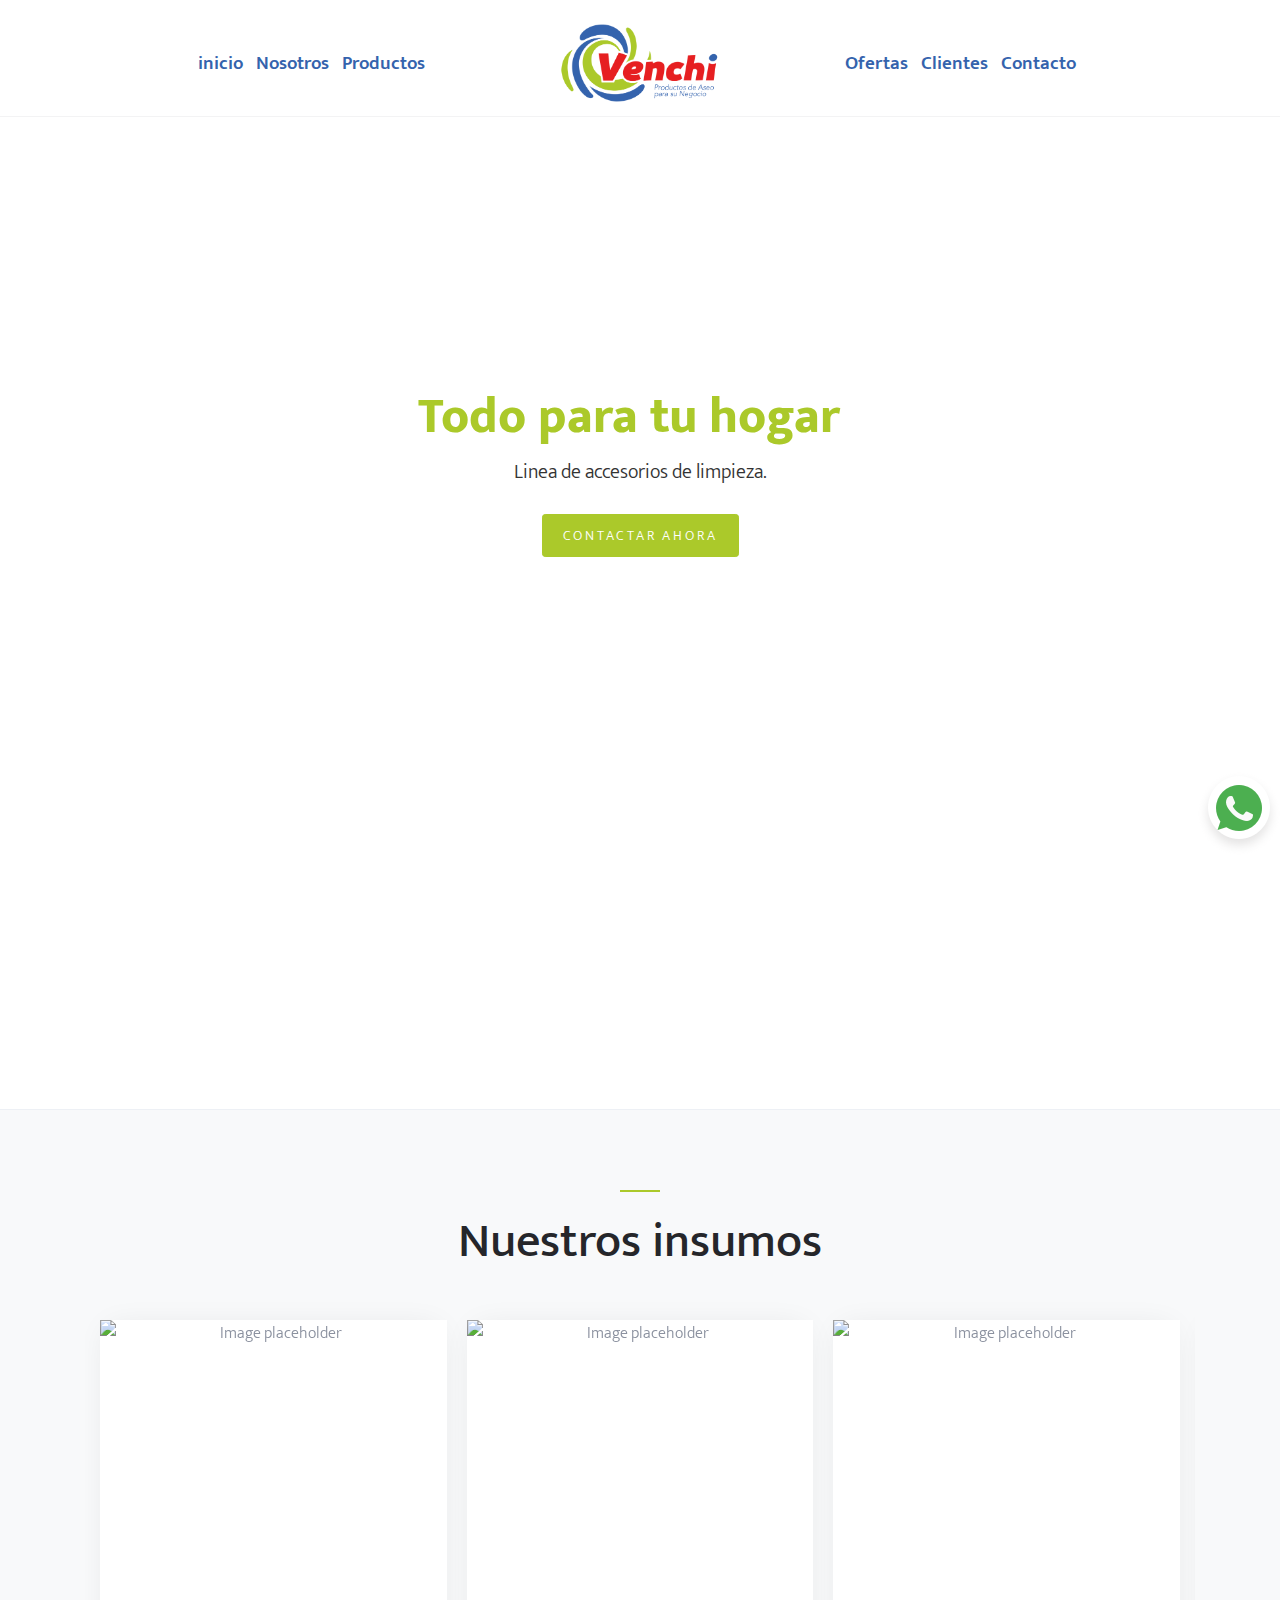
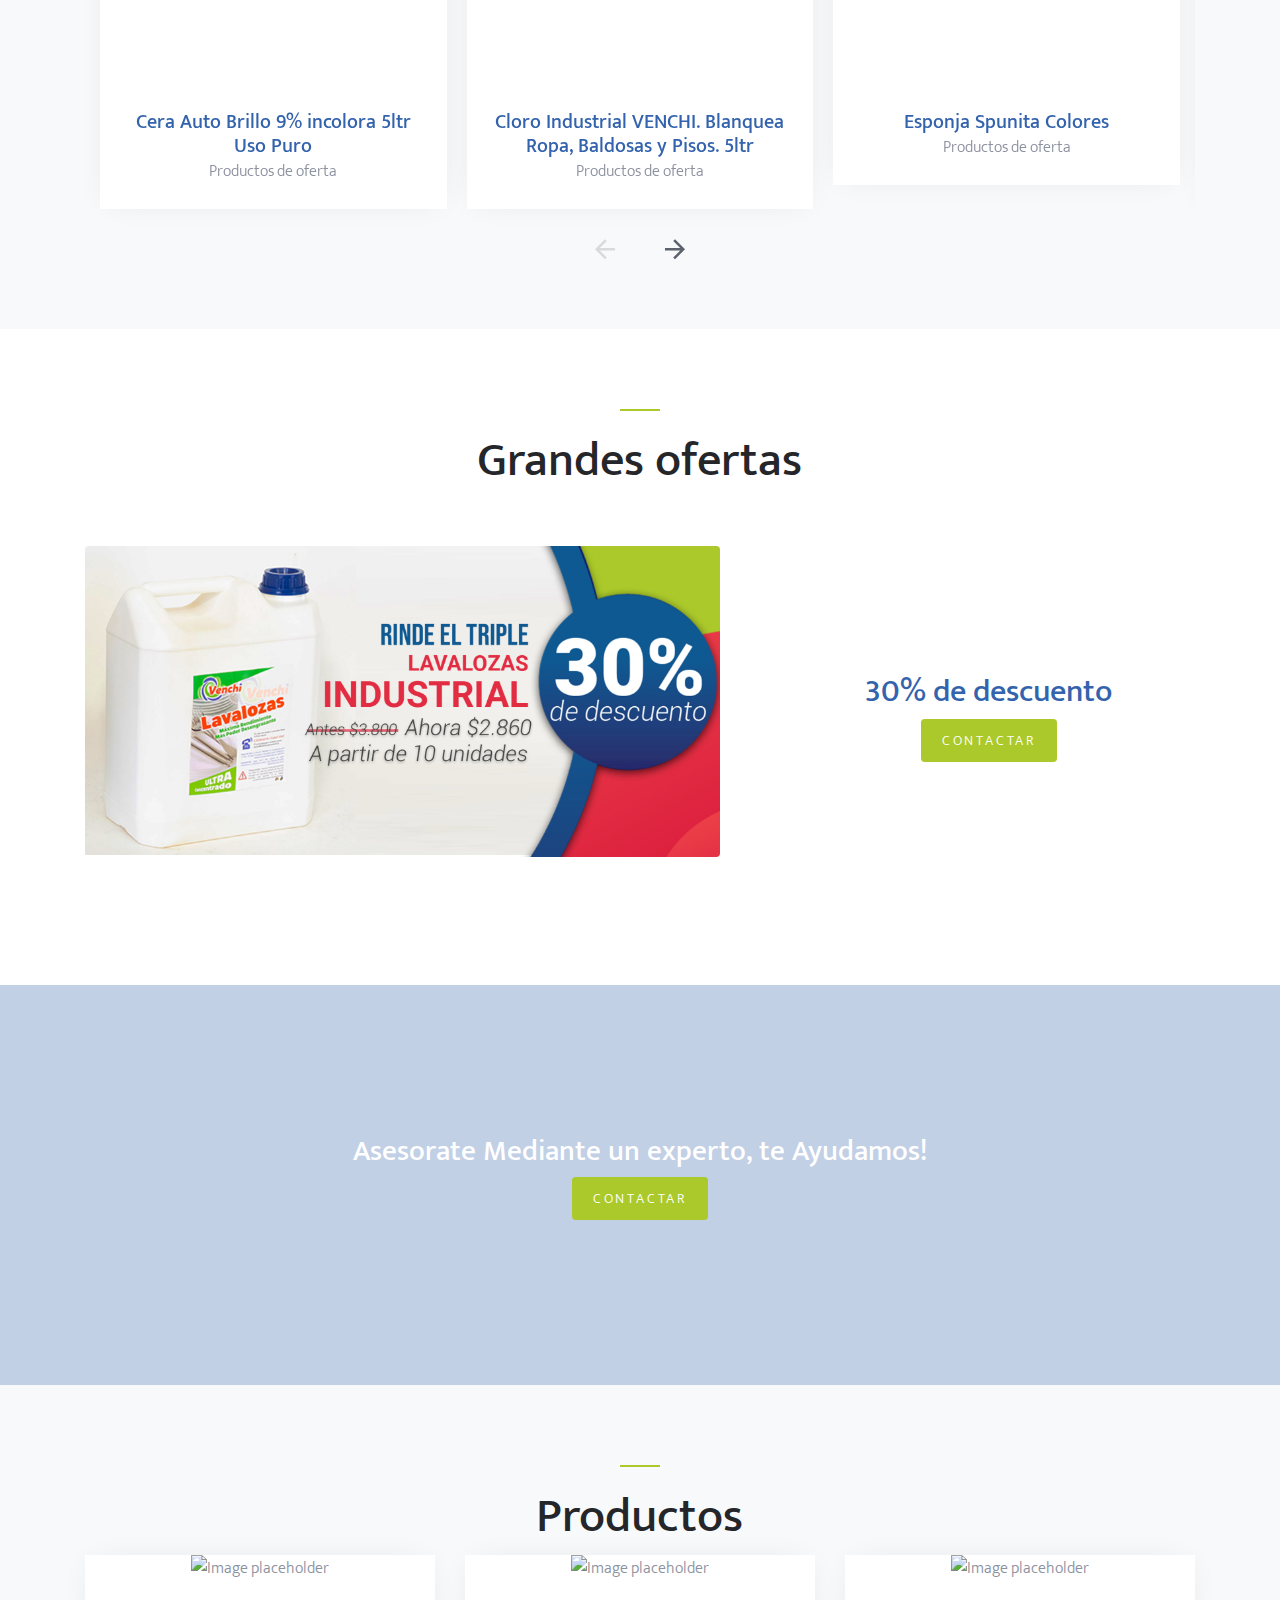
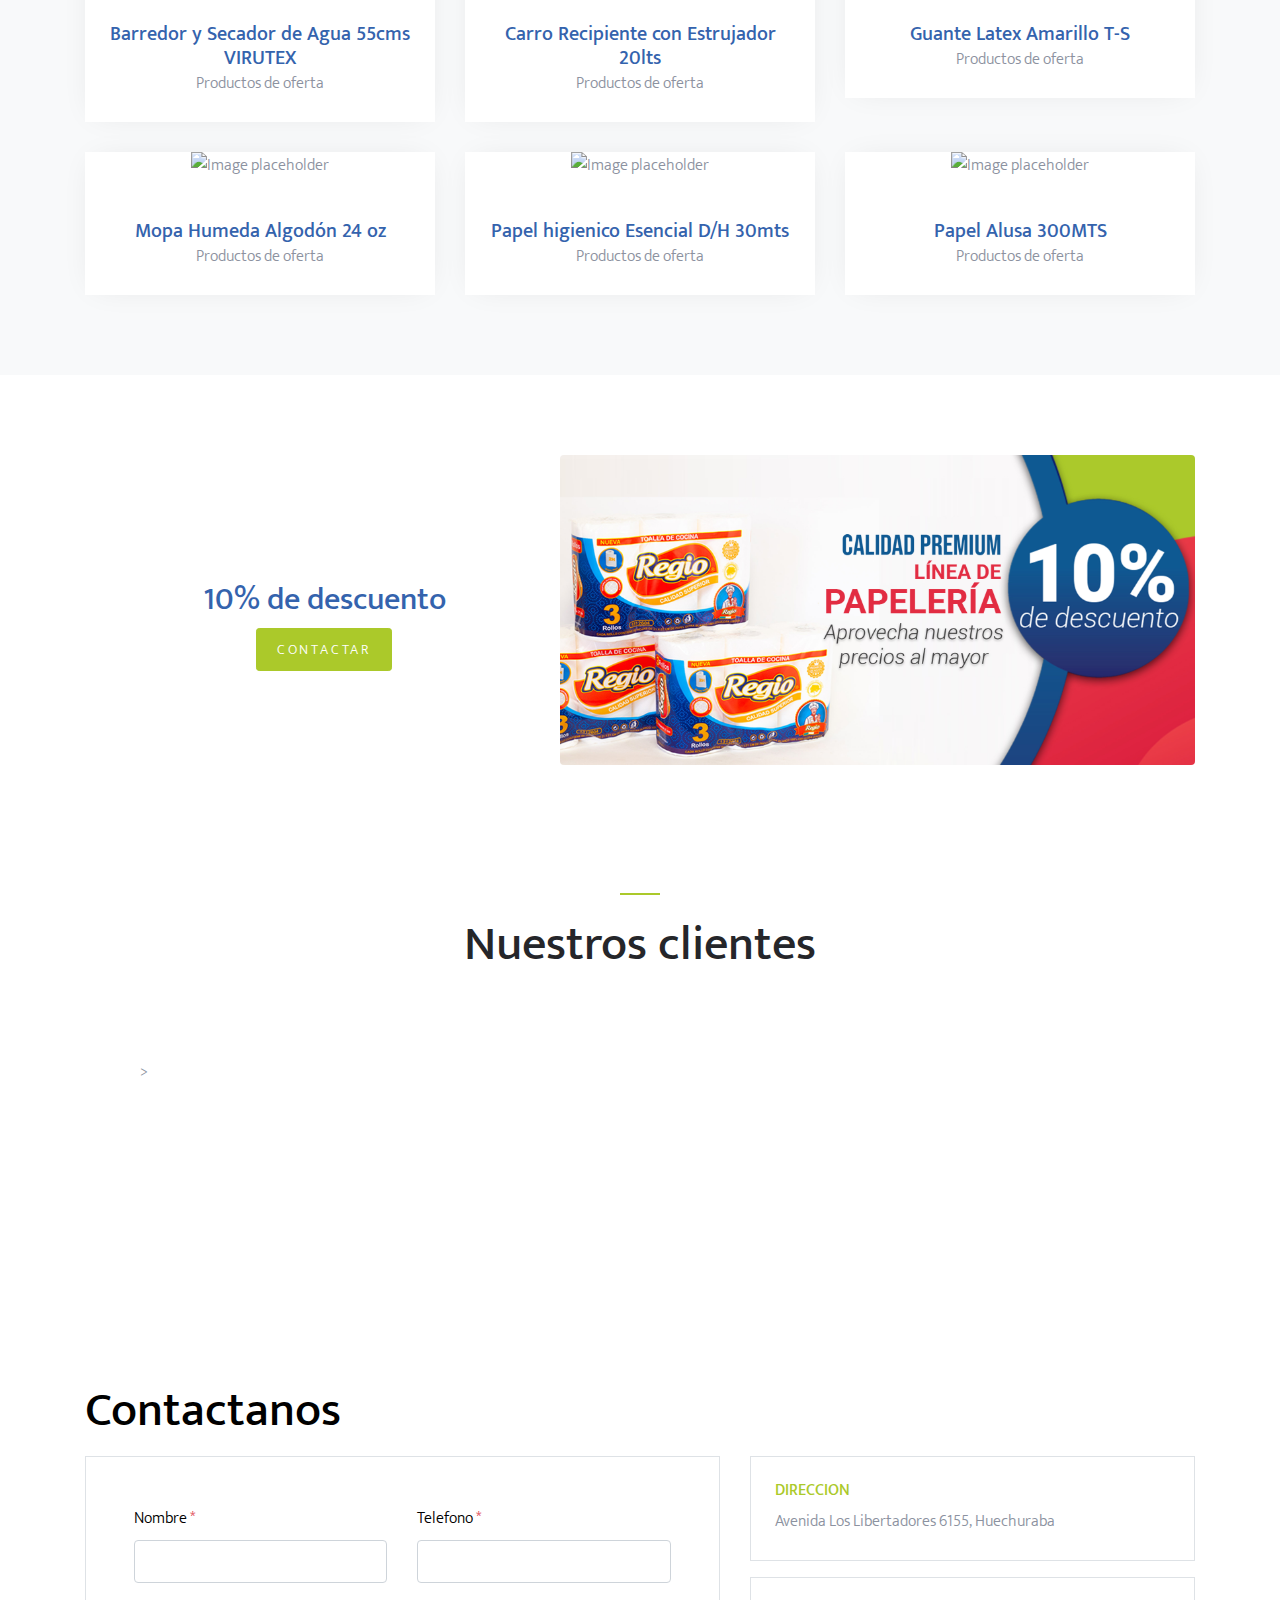
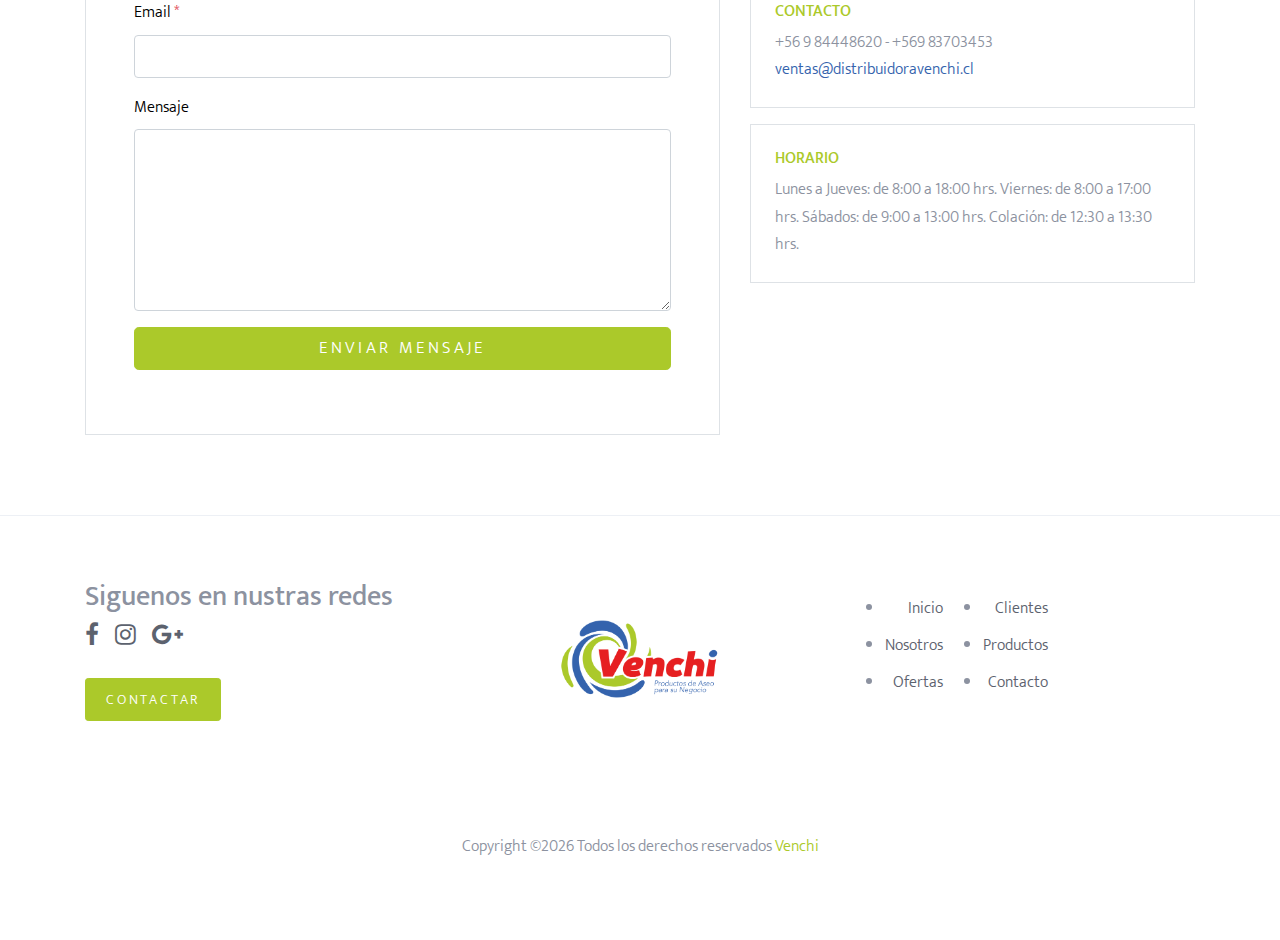
==== commit 1d3cb600: "cambios" ====
--- a/index.html
+++ b/index.html
@@ -32,9 +32,9 @@
                 <div class="site-top-icons">
                     <ul class="site-menu js-clone-nav d-none d-md-block float-right">
                         
-                        <li><a href="#">inicio</a></li>
-                        <li><a href="#">Nosotros</a></li>
-                        <li><a href="#">Productos</a></li>
+                        <li><a href="#home">inicio</a></li>
+                        <li><a href="#nosotros">Nosotros</a></li>
+                        <li><a href="#productos">Productos</a></li>
                       </ul>
                 </div> 
             </div>
@@ -50,9 +50,9 @@
               <div class="site-top-icons">
                   <ul class="site-menu js-clone-nav d-none d-md-block float-left">
                       
-                      <li><a href="#">Ofertas</a></li>
-                      <li><a href="#">Clientes</a></li>
-                      <li><a href="contact.html">Contacto</a></li>
+                      <li><a href="#ofertas">Ofertas</a></li>
+                      <li><a href="#clientes">Clientes</a></li>
+                      <li><a href="#contacto">Contacto</a></li>
                     </ul>
               </div> 
             </div>
@@ -62,7 +62,7 @@
       </div> 
     </header>
 
-    <div class="site-blocks-cover" style="background-image: url(https://servidorlimpieza.com.ar/wp-content/uploads/2019/08/Productos-de-Limpieza-01.jpg);" data-aos="fade">
+    <div id="inicio" class="site-blocks-cover" style="background-image: url(https://servidorlimpieza.com.ar/wp-content/uploads/2019/08/Productos-de-Limpieza-01.jpg);" data-aos="fade">
       <div class="container">
         <div class="row align-items-start align-items-md-center justify-content-center">
           <div class="col-md-5 text-center text-md-left pt-5 pt-md-0">
@@ -79,7 +79,7 @@
       <img class="wave" src="images/wave.svg" alt="">
     </div>
 
-    <div class="site-section site-section-sm site-blocks-1">
+    <div id="nosotros" class="site-section site-section-sm site-blocks-1">
       <div class="container">
         <div class="row">
           <div class="col-md-6 col-lg-6 d-lg-flex mb-4 mb-lg-0 pl-4" data-aos="fade-up" data-aos-delay="">
@@ -153,7 +153,7 @@
       </div>
     </div> -->
 
-    <div class="site-section block-3 site-blocks-2 bg-light">
+    <div id="productos" class="site-section block-3 site-blocks-2 bg-light">
       <div class="container">
         <div class="row justify-content-center">
           <div class="col-md-7 site-section-heading text-center pt-4">
@@ -166,10 +166,10 @@
               <div class="item">
                 <div class="block-4 text-center">
                   <figure class="block-4-image">
-                    <img src="images/acetona-300x300.png" alt="Image placeholder" class="img-fluid">
+                    <img src="https://www.amcecuador.com/uploads/cache/3/37/372/3724/aerosollimpiadoraceroinoxidable-1431725796-37245e51d0fbb29557a2e8b7bf05e837.jpg" alt="Image placeholder" class="img-fluid">
                   </figure>
                   <div class="block-4-text p-4">
-                    <h3><a href="#">Acetona Pura Para Uso Cosmetologico 1 Litro</a></h3>
+                    <h3><a href="#">Cera Auto Brillo 9% incolora 5ltr Uso Puro</a></h3>
                     <p class="mb-0">Productos de oferta</p>
                     <!-- <p class="text-primary font-weight-bold">$50</p> -->
                   </div>
@@ -178,10 +178,10 @@
               <div class="item">
                 <div class="block-4 text-center">
                   <figure class="block-4-image">
-                    <img src="images/papel-higienico-essencial-30-300x300.png" alt="Image placeholder" class="img-fluid">
+                    <img src="https://http2.mlstatic.com/cloro-industrial-venchi-5ltr-D_NQ_NP_931316-MLC31212443623_062019-F.jpg" alt="Image placeholder" class="img-fluid">
                   </figure>
                   <div class="block-4-text p-4">
-                    <h3><a href="#">Papel higienico Regio Rosa D/H 30mts</a></h3>
+                    <h3><a href="#">Cloro Industrial VENCHI. Blanquea Ropa, Baldosas y Pisos. 5ltr</a></h3>
                     <p class="mb-0">Productos de oferta</p>
                     <!-- <p class="text-primary font-weight-bold">$50</p> -->
                   </div>
@@ -190,7 +190,7 @@
               <div class="item">
                 <div class="block-4 text-center">
                   <figure class="block-4-image">
-                    <img src="images/2017-06-21-17_23_35-esponja-espunita-buscar-con-google.jpg" alt="Image placeholder" class="img-fluid">
+                    <img src="https://encrypted-tbn0.gstatic.com/images?q=tbn:ANd9GcSM6I55CpTmYy_06uEHCO6XWSpSZA0PYjUKC_iEOmc5269yexU8&s" alt="Image placeholder" class="img-fluid">
                   </figure>
                   <div class="block-4-text p-4">
                     <h3><a href="#">Esponja Spunita Colores</a></h3>
@@ -229,7 +229,7 @@
       </div>
     </div>
 
-    <div class="site-section block-8">
+    <div id="ofertas" class="site-section block-8">
       <div class="container">
         <div class="row justify-content-center  mb-5">
           <div class="col-md-7 site-section-heading text-center pt-4">
@@ -257,7 +257,92 @@
   <p><a href="#" class="btn btn-primary btn-sm text-center">Contactar</a></p>
 </div>
 </section>
-
+<div id="productos" class="site-section block-3 site-blocks-2 bg-light">
+  <div class="container">
+    <div class="row justify-content-center">
+      <div class="col-md-7 site-section-heading text-center pt-4">
+        <h2 class="title">Productos</h2>
+      </div>
+    </div>
+    <div class="row">
+      <div class="col-md-12 grid-product">
+          <div class="item">
+            <div class="block-4 text-center">
+              <figure class="block-4-image">
+                <img src="https://http2.mlstatic.com/escobillon-y-barredor-de-agua-plastico-para-pisos-45cm-D_NQ_NP_874323-MLC31213539816_062019-Q.jpg" alt="Image placeholder" class="img-fluid">
+              </figure>
+              <div class="block-4-text p-4">
+                <h3><a href="#">Barredor y Secador de Agua 55cms VIRUTEX</a></h3>
+                <p class="mb-0">Productos de oferta</p>
+                <!-- <p class="text-primary font-weight-bold">$50</p> -->
+              </div>
+            </div>
+          </div>
+          <div class="item">
+            <div class="block-4 text-center">
+              <figure class="block-4-image">
+                <img src="https://http2.mlstatic.com/D_NQ_NP_655918-MLC27872290781_072018-O.jpg" alt="Image placeholder" class="img-fluid">
+              </figure>
+              <div class="block-4-text p-4">
+                <h3><a href="#">Carro Recipiente con Estrujador 20lts</a></h3>
+                <p class="mb-0">Productos de oferta</p>
+                <!-- <p class="text-primary font-weight-bold">$50</p> -->
+              </div>
+            </div>
+          </div>
+          <div class="item">
+            <div class="block-4 text-center">
+              <figure class="block-4-image">
+                <img src="https://http2.mlstatic.com/guantes-de-latex-amarillos-limpieza-mantenimiento-talla-s-xl-D_NQ_NP_954063-MLV32049787760_092019-Q.jpg" alt="Image placeholder" class="img-fluid">
+              </figure>
+              <div class="block-4-text p-4">
+                <h3><a href="#">Guante Latex Amarillo T-S</a></h3>
+                <p class="mb-0">Productos de oferta</p>
+                <!-- <p class="text-primary font-weight-bold">$50</p> -->
+              </div>
+            </div>
+          </div>
+          <div class="item">
+            <div class="block-4 text-center">
+              <figure class="block-4-image">
+                <img src="https://www.distribuidoravenchi.cl/wp-content/uploads/2019/07/2017-06-21-17_55_10-mopa-humeda-algodon-buscar-con-google.jpg" alt="Image placeholder" class="img-fluid">
+              </figure>
+              <div class="block-4-text p-4">
+                <h3><a href="#">Mopa Humeda Algodón 24 oz</a></h3>
+                <p class="mb-0">Productos de oferta</p>
+                <!-- <p class="text-primary font-weight-bold">$50</p> -->
+              </div>
+            </div>
+          </div>
+          <div class="item">
+            <div class="block-4 text-center">
+              <figure class="block-4-image">
+                <img src="https://www.distribuidoravenchi.cl/wp-content/uploads/2019/09/papel-higienico-essencial-30-300x300.png" alt="Image placeholder" class="img-fluid">
+              </figure>
+              <div class="block-4-text p-4">
+                <h3><a href="#">Papel higienico Esencial D/H 30mts</a></h3>
+                <p class="mb-0">Productos de oferta</p>
+                <!-- <p class="text-primary font-weight-bold">$50</p> -->
+              </div>
+            </div>
+          </div>
+          <div class="item">
+            <div class="block-4 text-center">
+              <figure class="block-4-image">
+                <img src="https://www.distribuidoravenchi.cl/wp-content/uploads/2019/07/id14-300x300.jpg" alt="Image placeholder" class="img-fluid">
+              </figure>
+              <div class="block-4-text p-4">
+                <h3><a href="#">Papel Alusa 300MTS</a></h3>
+                <p class="mb-0">Productos de oferta</p>
+                <!-- <p class="text-primary font-weight-bold">$50</p> -->
+              </div>
+            </div>
+          </div>
+     
+      </div>
+    </div>
+  </div>
+</div>
 <div class="site-section block-8">
     <div class="container">
         <div class="row align-items-center">
@@ -275,7 +360,7 @@
       
     </div>
   </div>
-<section>
+<section id="clientes">
     <div class="container-fluid">
         <div class="row justify-content-center  mb-5">
             <div class="col-md-7 site-section-heading text-center pt-4">
@@ -326,7 +411,7 @@
 </section>
 
 
-    <div class="site-section">
+    <div id="contacto" class="site-section">
         <div class="container">
           <div class="row">
             <div class="col-md-12">
@@ -409,6 +494,7 @@
                               </a></li>
                             </ul>
                       </div> 
+                      <p><a href="#" class="btn btn-primary btn-sm">Contactar</a></p>
                   </div>
       
                   <div class="col-12 mb-3 mb-md-0 col-md-4 order-1 order-md-2 text-center">
--- a/css/style.css
+++ b/css/style.css
@@ -1369,4 +1369,16 @@
 
 .ficons{
   font-size: 1.5rem;
+}
+
+.block-4-image img{
+  height: 350px;
+  width: 100%;
+  object-fit: contain;
+}
+
+.grid-product{
+  display: grid;
+  grid-template-columns: 1fr 1fr 1fr;
+  gap: 30px;
 }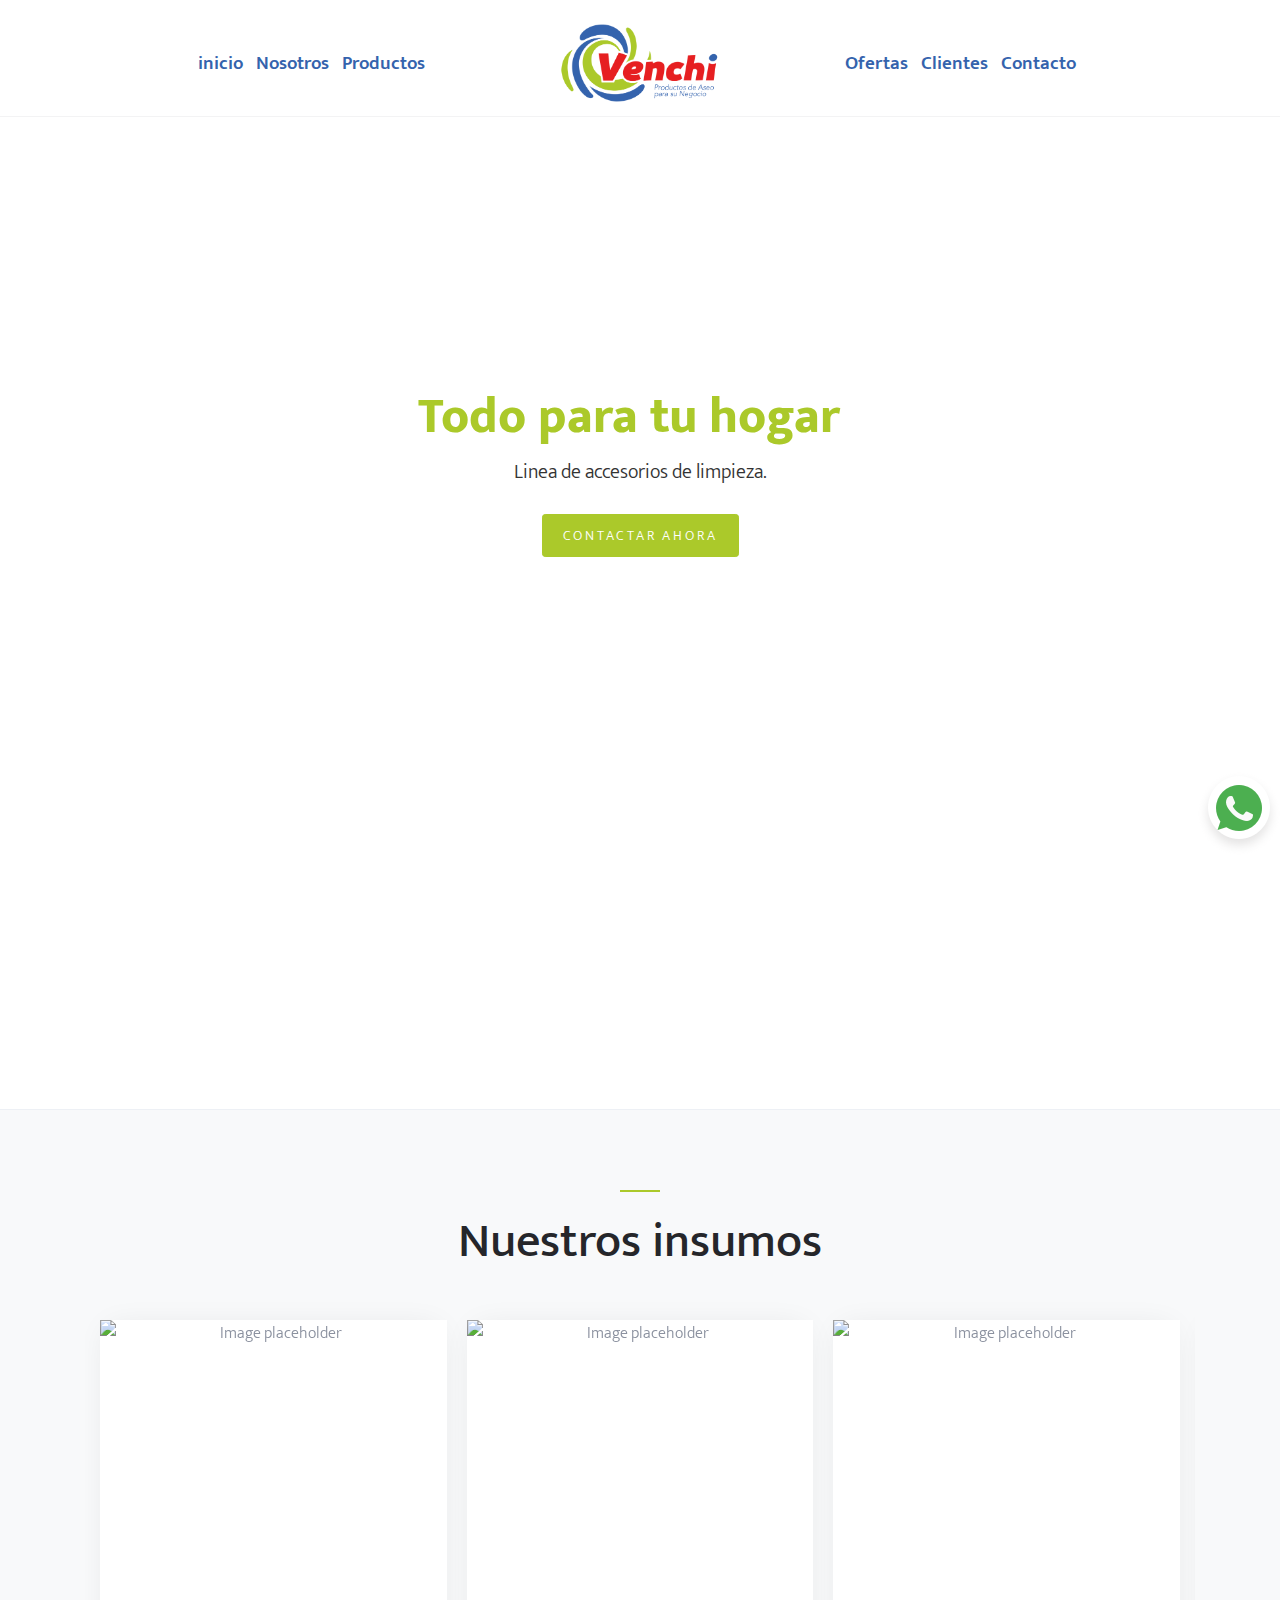
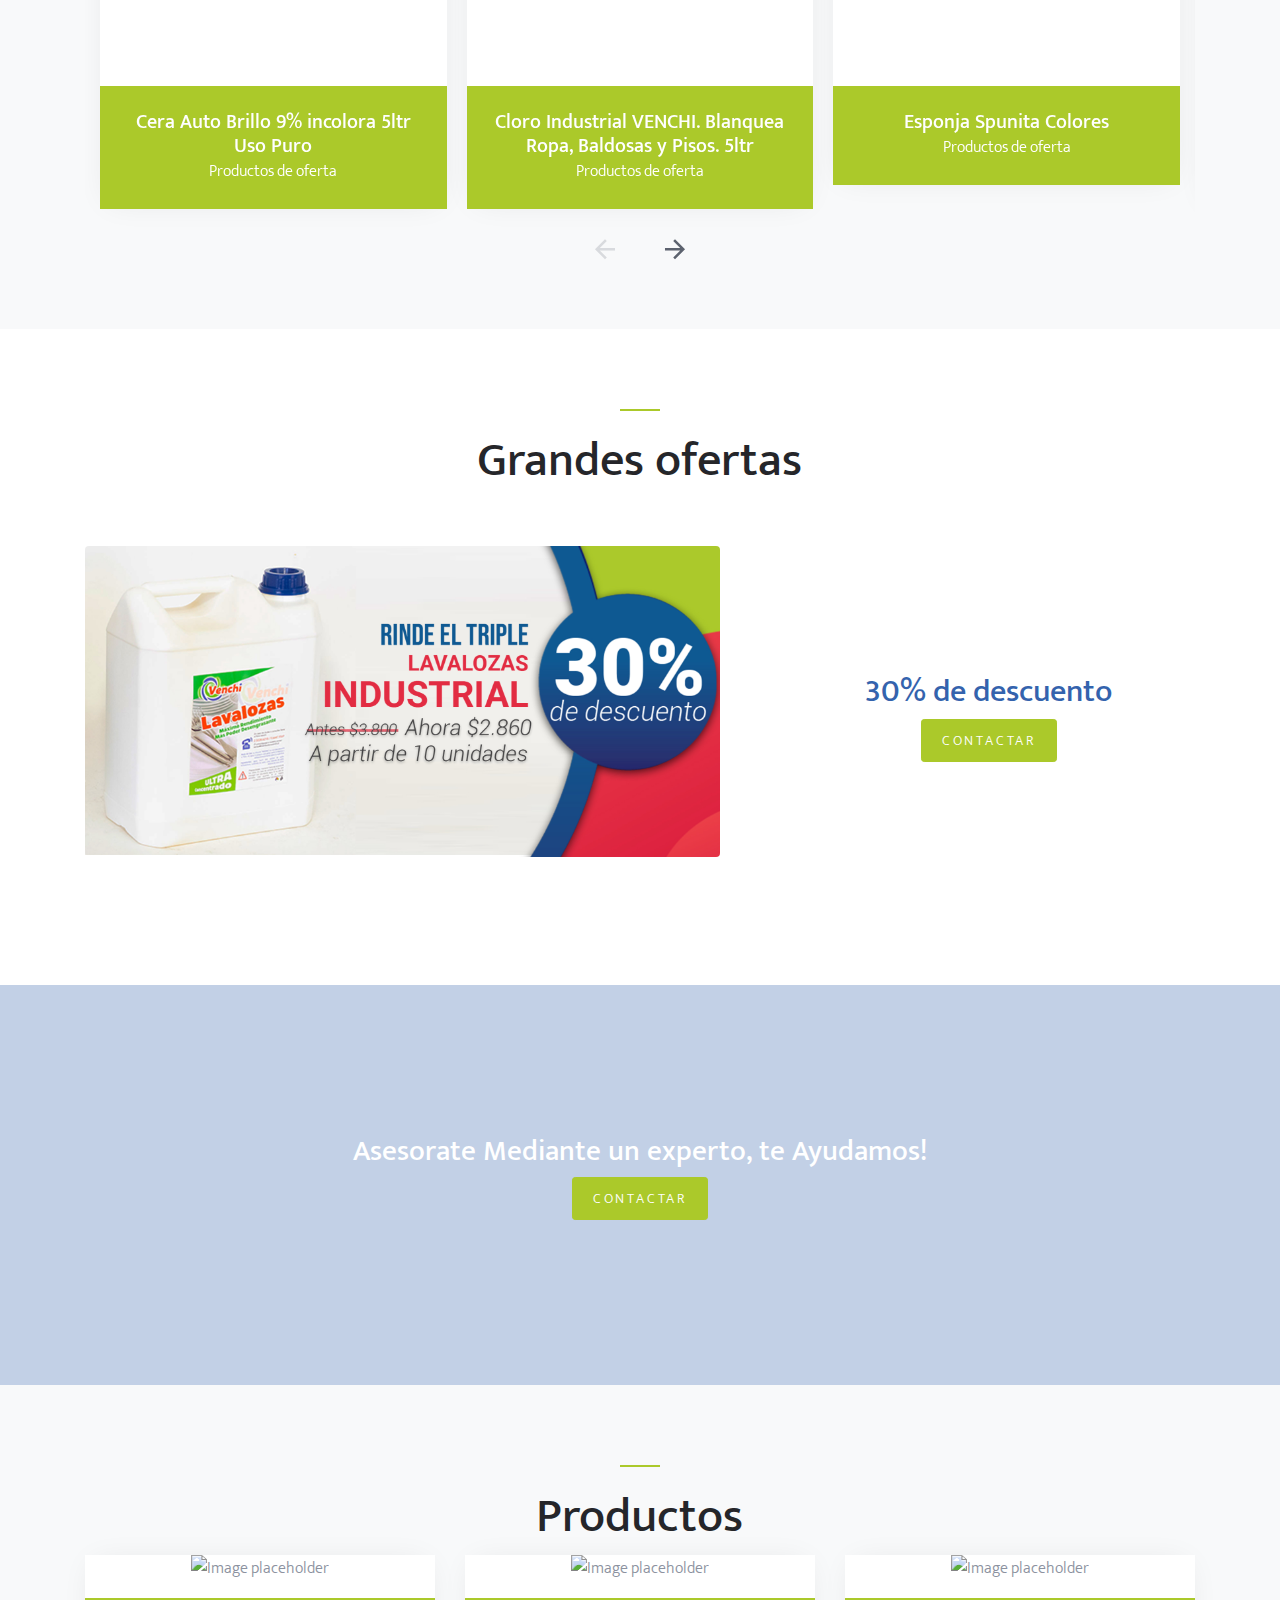
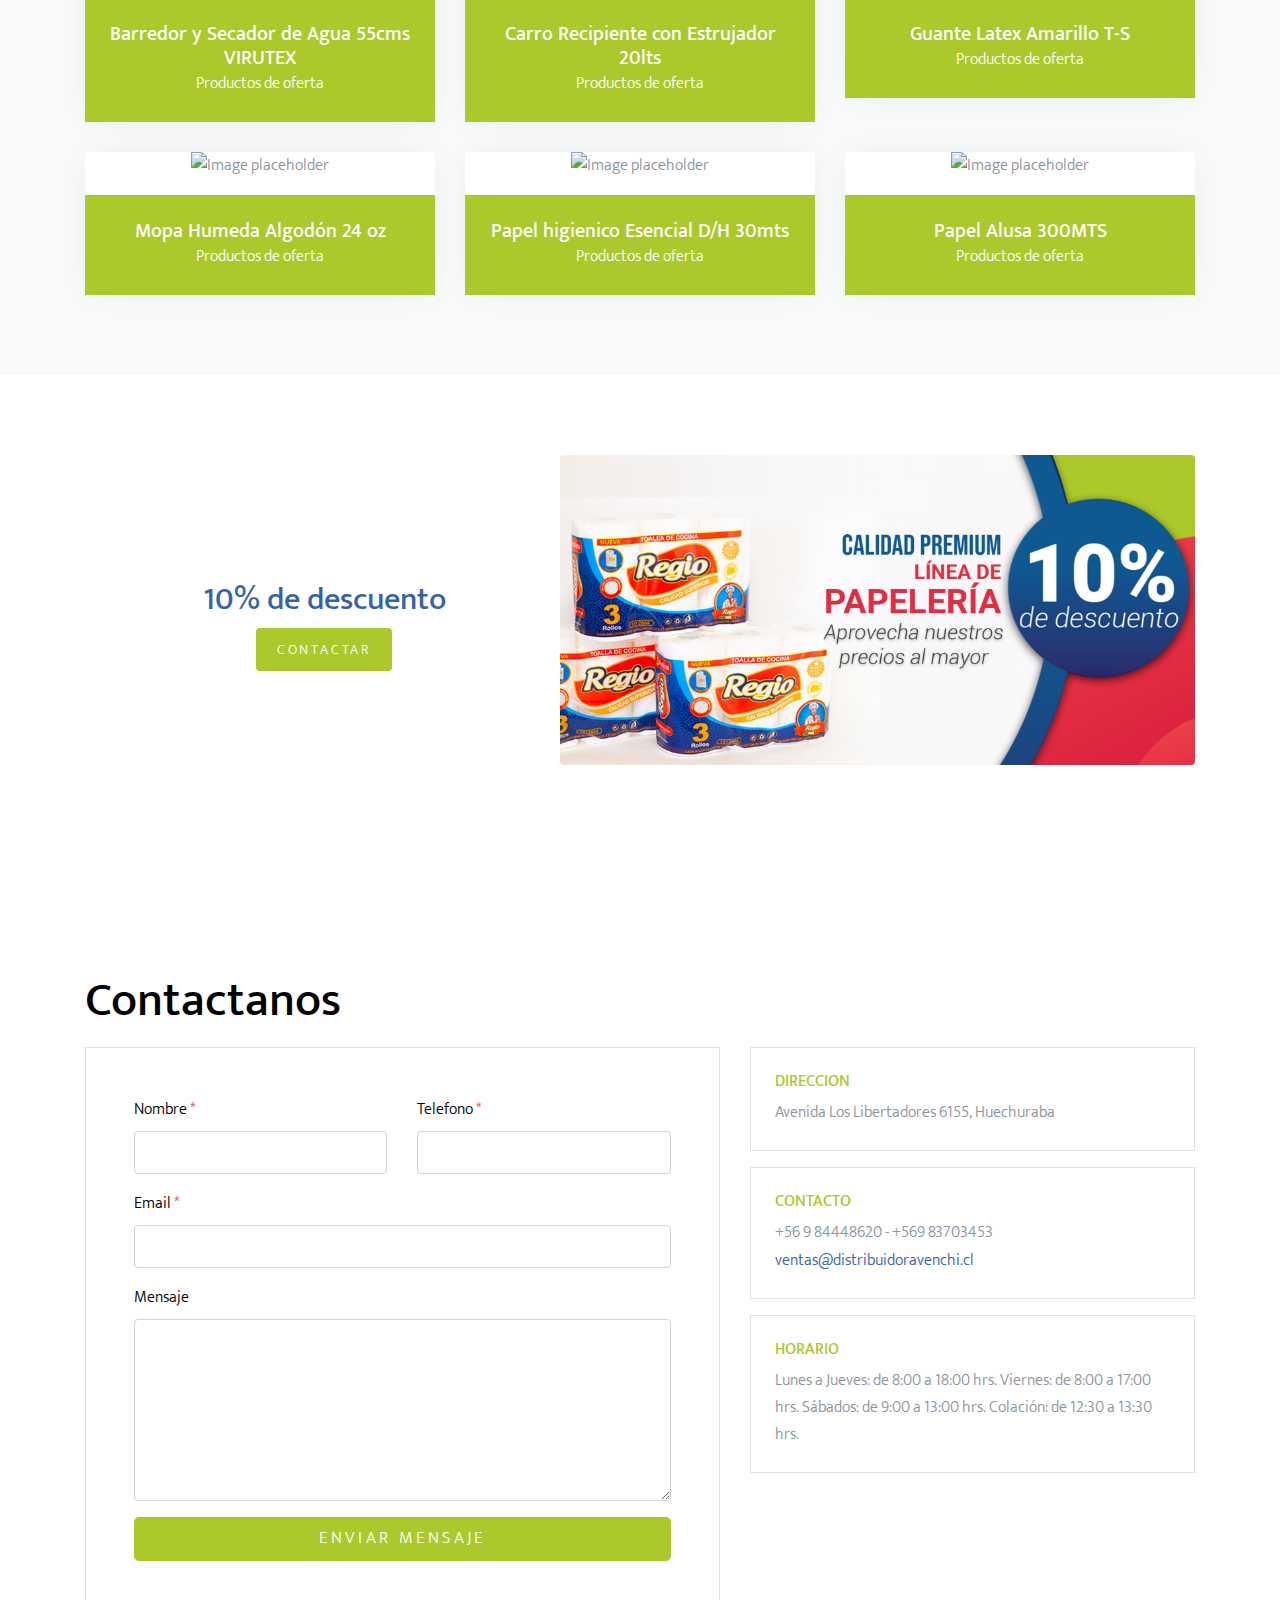
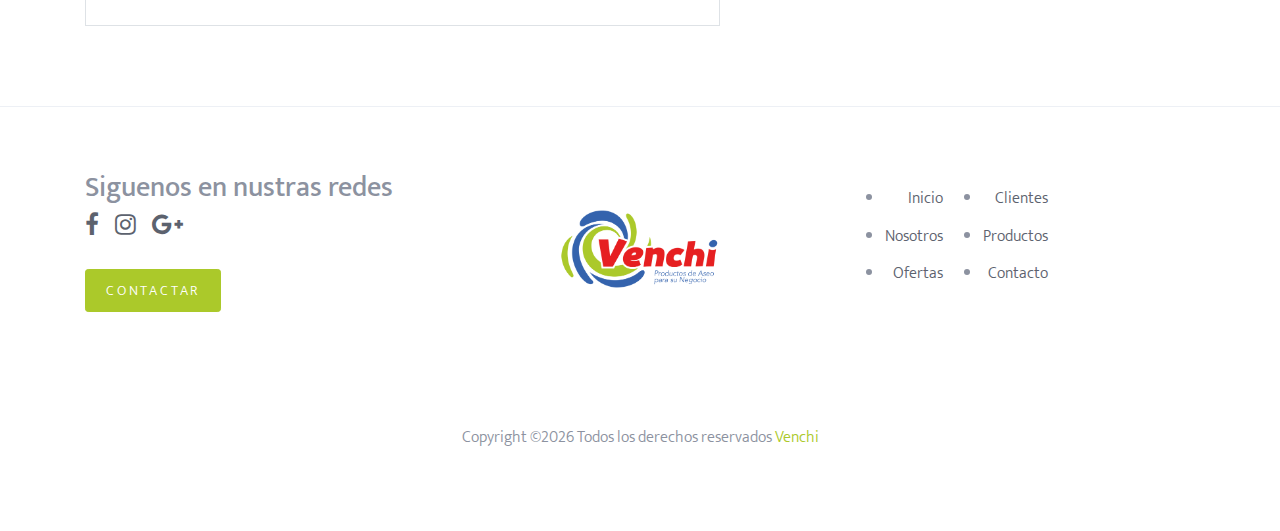
==== commit e36da00c: "add back" ====
--- a/index.html
+++ b/index.html
@@ -168,7 +168,7 @@
                   <figure class="block-4-image">
                     <img src="https://www.amcecuador.com/uploads/cache/3/37/372/3724/aerosollimpiadoraceroinoxidable-1431725796-37245e51d0fbb29557a2e8b7bf05e837.jpg" alt="Image placeholder" class="img-fluid">
                   </figure>
-                  <div class="block-4-text p-4">
+                  <div class="block-4-text p-4 bg-green">
                     <h3><a href="#">Cera Auto Brillo 9% incolora 5ltr Uso Puro</a></h3>
                     <p class="mb-0">Productos de oferta</p>
                     <!-- <p class="text-primary font-weight-bold">$50</p> -->
@@ -180,7 +180,7 @@
                   <figure class="block-4-image">
                     <img src="https://http2.mlstatic.com/cloro-industrial-venchi-5ltr-D_NQ_NP_931316-MLC31212443623_062019-F.jpg" alt="Image placeholder" class="img-fluid">
                   </figure>
-                  <div class="block-4-text p-4">
+                  <div class="block-4-text p-4 bg-green">
                     <h3><a href="#">Cloro Industrial VENCHI. Blanquea Ropa, Baldosas y Pisos. 5ltr</a></h3>
                     <p class="mb-0">Productos de oferta</p>
                     <!-- <p class="text-primary font-weight-bold">$50</p> -->
@@ -192,7 +192,7 @@
                   <figure class="block-4-image">
                     <img src="https://encrypted-tbn0.gstatic.com/images?q=tbn:ANd9GcSM6I55CpTmYy_06uEHCO6XWSpSZA0PYjUKC_iEOmc5269yexU8&s" alt="Image placeholder" class="img-fluid">
                   </figure>
-                  <div class="block-4-text p-4">
+                  <div class="block-4-text p-4 bg-green">
                     <h3><a href="#">Esponja Spunita Colores</a></h3>
                     <p class="mb-0">Productos de oferta</p>
                     <!-- <p class="text-primary font-weight-bold">$50</p> -->
@@ -204,7 +204,7 @@
                   <figure class="block-4-image">
                     <img src="images/jofel-antibac-500x500-toalla.jpg" alt="Image placeholder" class="img-fluid">
                   </figure>
-                  <div class="block-4-text p-4">
+                  <div class="block-4-text p-4 bg-green">
                     <h3><a href="#">Dispensador Antibacterial Toalla Jumbo Palanca JOFEL</a></h3>
                     <p class="mb-0">Productos de oferta</p>
                     <!-- <p class="text-primary font-weight-bold">$50</p> -->
@@ -216,7 +216,7 @@
                   <figure class="block-4-image">
                     <img src="images/Balde-estrujador-eco-150x150.png" alt="Image placeholder" class="img-fluid">
                   </figure>
-                  <div class="block-4-text p-4">
+                  <div class="block-4-text p-4 bg-green">
                     <h3><a href="#">Balde Plástico C/Estrujador Eco</a></h3>
                     <p class="mb-0">Productos de oferta</p>
                     <!-- <p class="text-primary font-weight-bold">$50</p> -->
@@ -271,7 +271,7 @@
               <figure class="block-4-image">
                 <img src="https://http2.mlstatic.com/escobillon-y-barredor-de-agua-plastico-para-pisos-45cm-D_NQ_NP_874323-MLC31213539816_062019-Q.jpg" alt="Image placeholder" class="img-fluid">
               </figure>
-              <div class="block-4-text p-4">
+              <div class="block-4-text p-4 bg-green">
                 <h3><a href="#">Barredor y Secador de Agua 55cms VIRUTEX</a></h3>
                 <p class="mb-0">Productos de oferta</p>
                 <!-- <p class="text-primary font-weight-bold">$50</p> -->
@@ -283,7 +283,7 @@
               <figure class="block-4-image">
                 <img src="https://http2.mlstatic.com/D_NQ_NP_655918-MLC27872290781_072018-O.jpg" alt="Image placeholder" class="img-fluid">
               </figure>
-              <div class="block-4-text p-4">
+              <div class="block-4-text p-4 bg-green">
                 <h3><a href="#">Carro Recipiente con Estrujador 20lts</a></h3>
                 <p class="mb-0">Productos de oferta</p>
                 <!-- <p class="text-primary font-weight-bold">$50</p> -->
@@ -295,7 +295,7 @@
               <figure class="block-4-image">
                 <img src="https://http2.mlstatic.com/guantes-de-latex-amarillos-limpieza-mantenimiento-talla-s-xl-D_NQ_NP_954063-MLV32049787760_092019-Q.jpg" alt="Image placeholder" class="img-fluid">
               </figure>
-              <div class="block-4-text p-4">
+              <div class="block-4-text p-4 bg-green">
                 <h3><a href="#">Guante Latex Amarillo T-S</a></h3>
                 <p class="mb-0">Productos de oferta</p>
                 <!-- <p class="text-primary font-weight-bold">$50</p> -->
@@ -307,7 +307,7 @@
               <figure class="block-4-image">
                 <img src="https://www.distribuidoravenchi.cl/wp-content/uploads/2019/07/2017-06-21-17_55_10-mopa-humeda-algodon-buscar-con-google.jpg" alt="Image placeholder" class="img-fluid">
               </figure>
-              <div class="block-4-text p-4">
+              <div class="block-4-text p-4 bg-green">
                 <h3><a href="#">Mopa Humeda Algodón 24 oz</a></h3>
                 <p class="mb-0">Productos de oferta</p>
                 <!-- <p class="text-primary font-weight-bold">$50</p> -->
@@ -319,7 +319,7 @@
               <figure class="block-4-image">
                 <img src="https://www.distribuidoravenchi.cl/wp-content/uploads/2019/09/papel-higienico-essencial-30-300x300.png" alt="Image placeholder" class="img-fluid">
               </figure>
-              <div class="block-4-text p-4">
+              <div class="block-4-text p-4 bg-green">
                 <h3><a href="#">Papel higienico Esencial D/H 30mts</a></h3>
                 <p class="mb-0">Productos de oferta</p>
                 <!-- <p class="text-primary font-weight-bold">$50</p> -->
@@ -331,7 +331,7 @@
               <figure class="block-4-image">
                 <img src="https://www.distribuidoravenchi.cl/wp-content/uploads/2019/07/id14-300x300.jpg" alt="Image placeholder" class="img-fluid">
               </figure>
-              <div class="block-4-text p-4">
+              <div class="block-4-text p-4 bg-green">
                 <h3><a href="#">Papel Alusa 300MTS</a></h3>
                 <p class="mb-0">Productos de oferta</p>
                 <!-- <p class="text-primary font-weight-bold">$50</p> -->
@@ -360,7 +360,7 @@
       
     </div>
   </div>
-<section id="clientes">
+<!-- <section id="clientes">
     <div class="container-fluid">
         <div class="row justify-content-center  mb-5">
             <div class="col-md-7 site-section-heading text-center pt-4">
@@ -408,7 +408,7 @@
               </div>
             </section>
     </div>
-</section>
+</section> -->
 
 
     <div id="contacto" class="site-section">
--- a/css/style.css
+++ b/css/style.css
@@ -1354,6 +1354,15 @@
   opacity: 0.75;
 }
 
+.bg-green{
+  background: #abc92a;
+  color: #fff;
+}
+
+.bg-green h3 a{
+  color: #fff;
+}
+
 .mask{
   position: absolute;
   background: #3463ad4d;
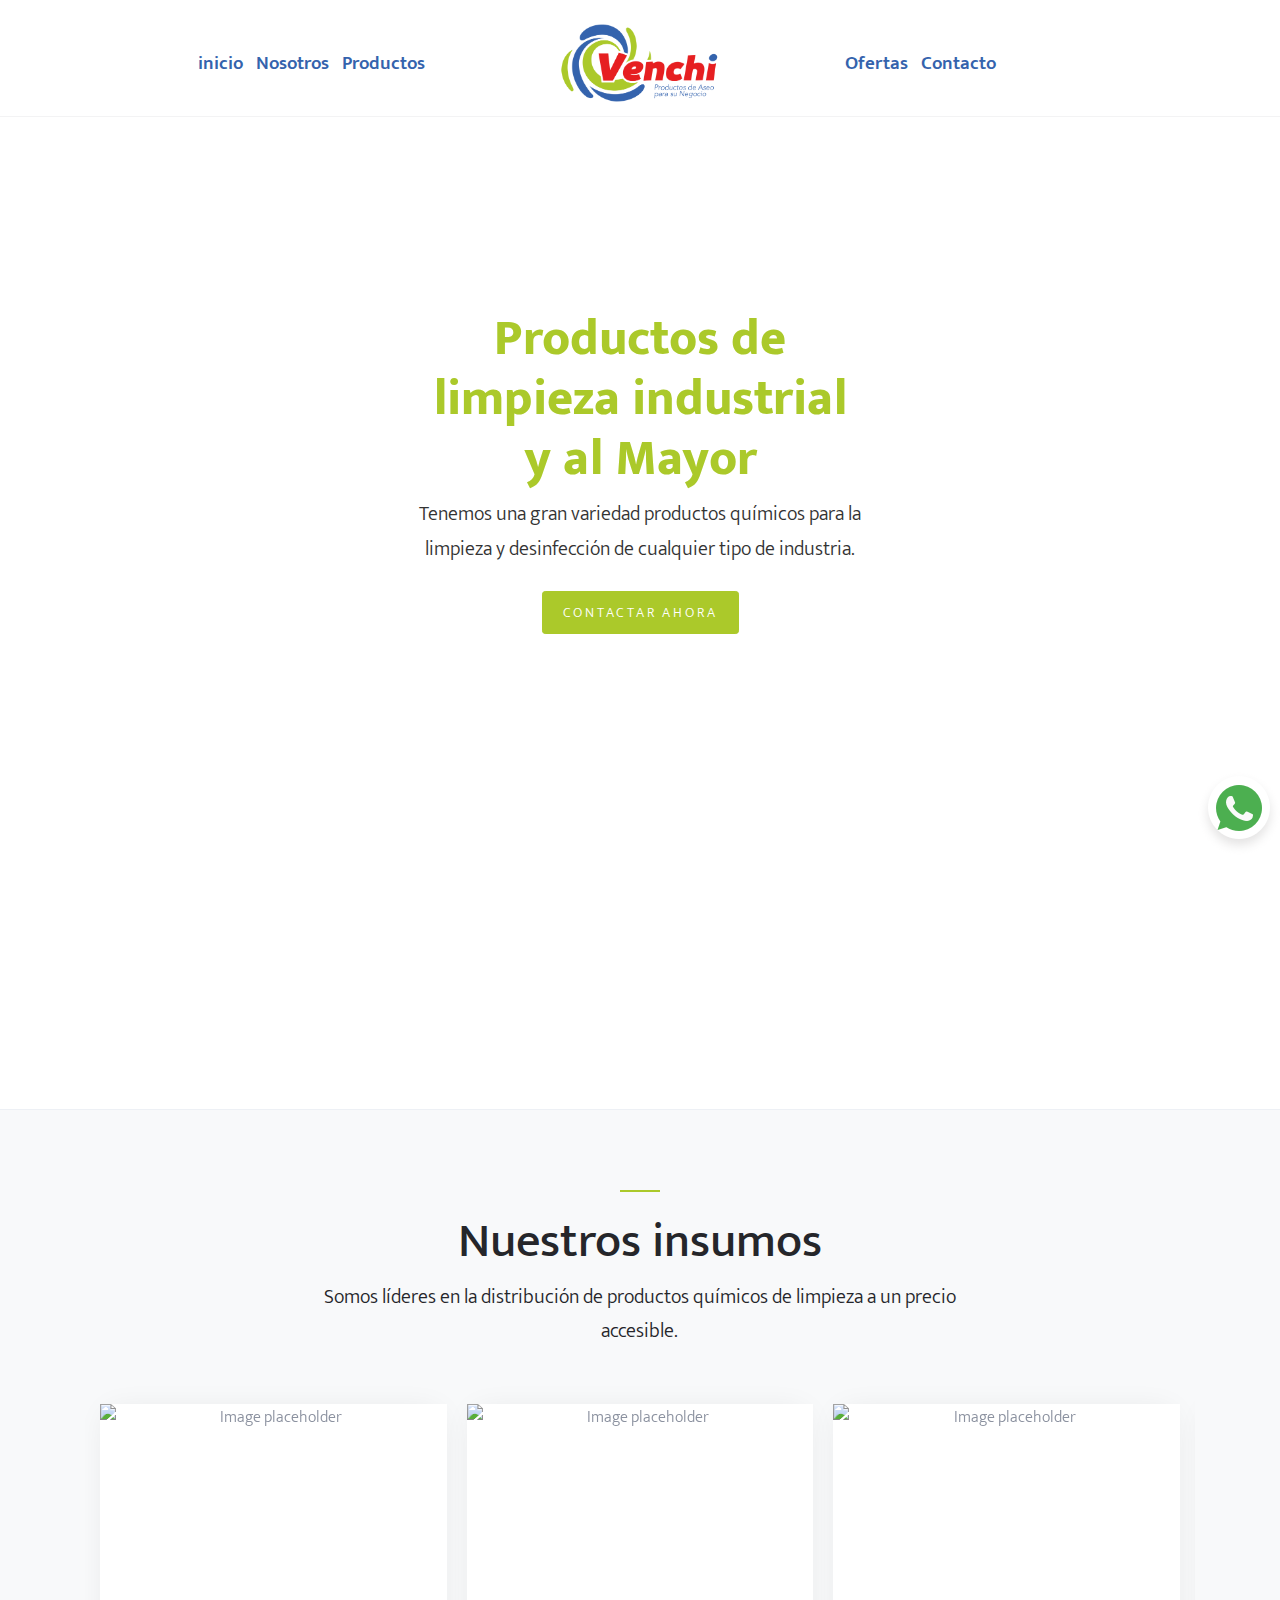
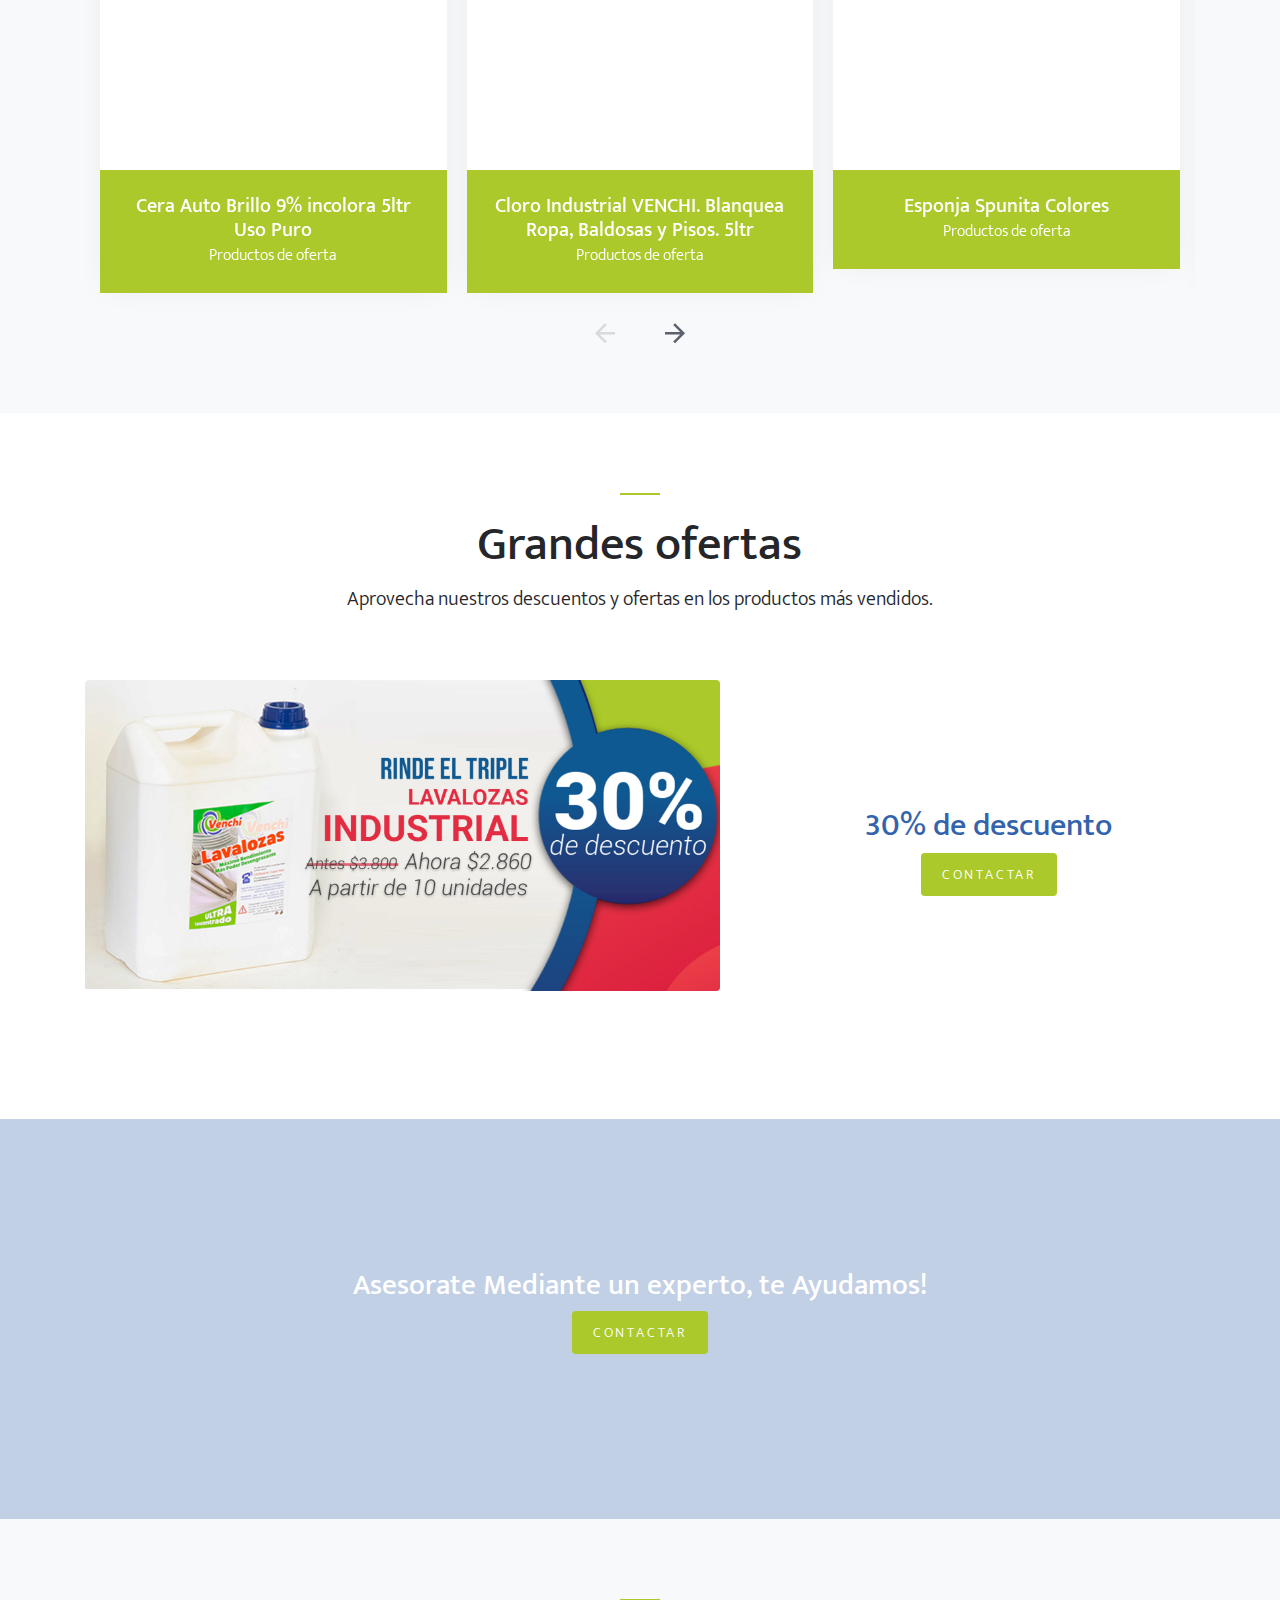
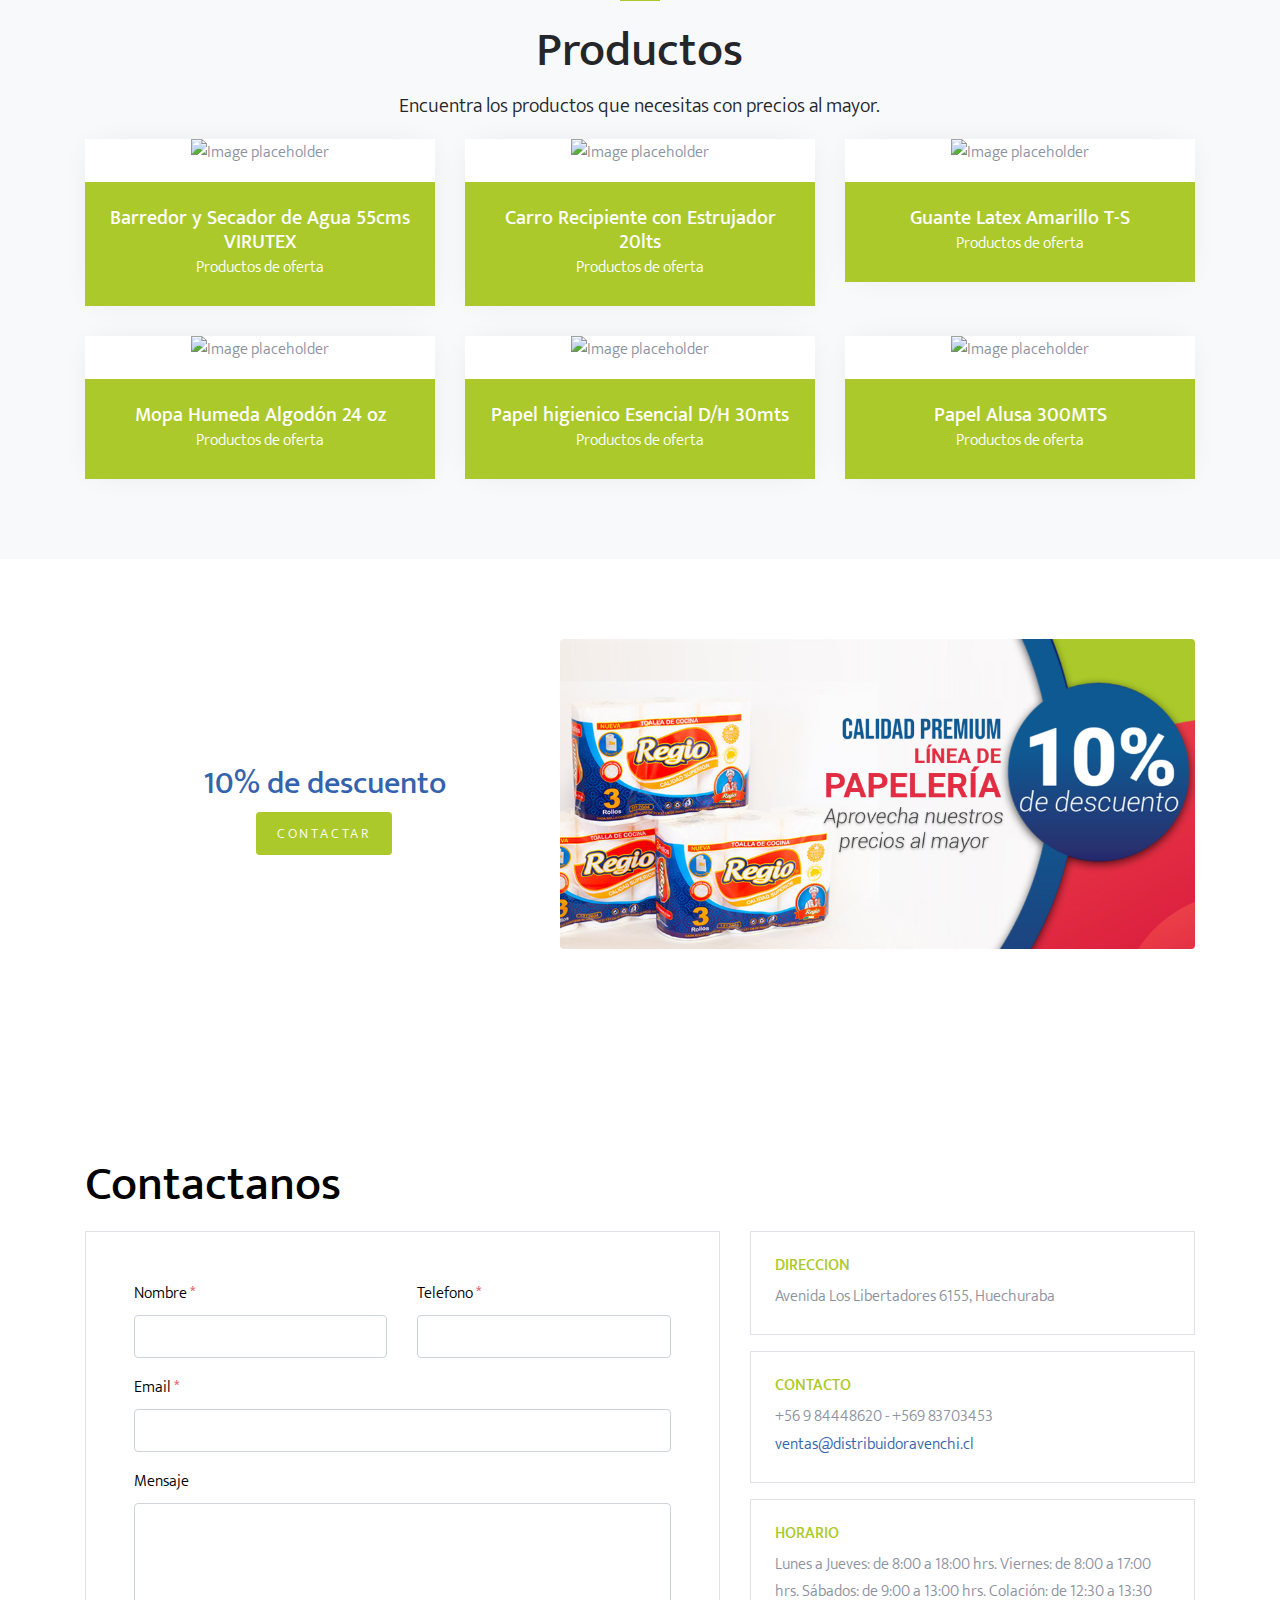
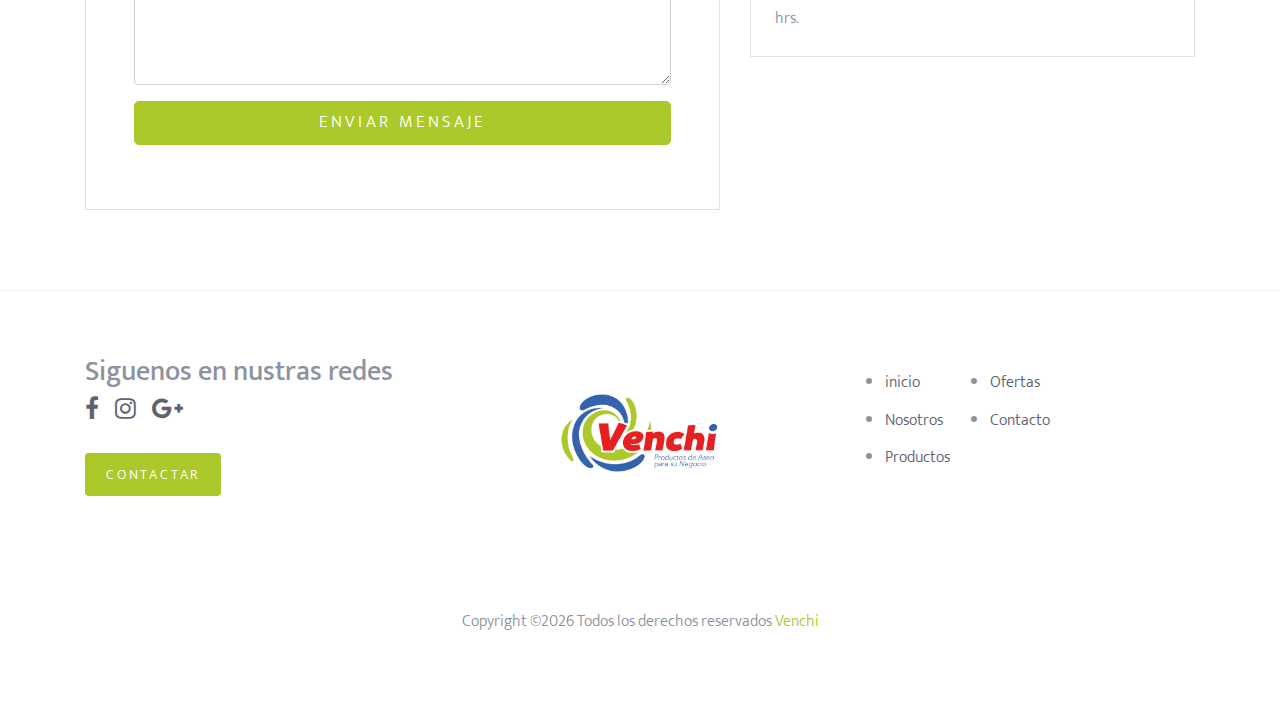
==== commit 49356e26: "new" ====
--- a/index.html
+++ b/index.html
@@ -1,96 +1,95 @@
 <!DOCTYPE html>
 <html lang="en">
-  <head>
-    <title>Venchi</title>
-    <meta charset="utf-8">
-    <meta name="viewport" content="width=device-width, initial-scale=1, shrink-to-fit=no">
-
-    <link rel="stylesheet" href="https://fonts.googleapis.com/css?family=Mukta:300,400,700"> 
-    <link rel="stylesheet" href="fonts/icomoon/style.css">
-
-    <link rel="stylesheet" href="css/bootstrap.min.css">
-    <link rel="stylesheet" href="css/magnific-popup.css">
-    <link rel="stylesheet" href="css/jquery-ui.css">
-    <link rel="stylesheet" href="css/owl.carousel.min.css">
-    <link rel="stylesheet" href="css/owl.theme.default.min.css">
-
-<link rel="stylesheet" href="https://cdnjs.cloudflare.com/ajax/libs/font-awesome/4.7.0/css/font-awesome.min.css">
-    <link rel="stylesheet" href="css/aos.css">
-
-    <link rel="stylesheet" href="css/style.css">
-    
-  </head>
-  <body>
-  
-  <div class="site-wrap">
-    <header class="site-navbar" role="banner">
-      <div class="site-navbar-top">
-        <div class="container">
-          <div class="row align-items-center">
-
-            <div class="col-6 col-md-4 order-2 order-md-1 site-search-icon text-left">
-                <div class="site-top-icons">
-                    <ul class="site-menu js-clone-nav d-none d-md-block float-right">
-                        
-                        <li><a href="#home">inicio</a></li>
-                        <li><a href="#nosotros">Nosotros</a></li>
-                        <li><a href="#productos">Productos</a></li>
-                      </ul>
-                </div> 
-            </div>
-
-            <div class="col-12 mb-3 mb-md-0 col-md-4 order-1 order-md-2 text-center">
-              <div class="site-logo">
-                <img class="js-logo-clone" width="50%" src="images/logo.png" alt="">
-           
-              </div>
-            </div>
-
-            <div class="col-6 col-md-4 order-3 order-md-3 text-right">
-              <div class="site-top-icons">
-                  <ul class="site-menu js-clone-nav d-none d-md-block float-left">
-                      
-                      <li><a href="#ofertas">Ofertas</a></li>
-                      <li><a href="#clientes">Clientes</a></li>
-                      <li><a href="#contacto">Contacto</a></li>
-                    </ul>
-              </div> 
-            </div>
-
-          </div>
-        </div>
-      </div> 
-    </header>
-
-    <div id="inicio" class="site-blocks-cover" style="background-image: url(https://servidorlimpieza.com.ar/wp-content/uploads/2019/08/Productos-de-Limpieza-01.jpg);" data-aos="fade">
-      <div class="container">
-        <div class="row align-items-start align-items-md-center justify-content-center">
-          <div class="col-md-5 text-center text-md-left pt-5 pt-md-0">
-            <h1 class="mb-2">Todo para tu hogar</h1>
-            <div class="intro-text text-center ">
-              <p class="mb-4">Linea de accesorios de limpieza. </p>
-              <p>
-                <a href="#" class="btn btn-sm btn-primary">Contactar ahora</a>
-              </p>
-            </div>
-          </div>
-        </div>
-      </div>
-      <img class="wave" src="images/wave.svg" alt="">
-    </div>
-
-    <div id="nosotros" class="site-section site-section-sm site-blocks-1">
-      <div class="container">
-        <div class="row">
-          <div class="col-md-6 col-lg-6 d-lg-flex mb-4 mb-lg-0 pl-4" data-aos="fade-up" data-aos-delay="">
-            <div class="icon mr-4 align-self-start">
-              <span class="icon-truck"></span>
-            </div>
-            <div class="text">
-              <h2 class="text-uppercase">El Quillay, nuestra fuente de energía.</h2>
-              <p>Nos mantenemos conectados con la tecnología, nuestro entorno y las nuevas tendencias, y contamos con las condiciones necesarias para que la innovación aparezca de forma genuina como aporte a la organización y su entorno. .</p>
-            </div>
-          </div>
+<head>
+	<title>Venchi</title>
+	<meta charset="utf-8">
+	<meta name="viewport" content="width=device-width, initial-scale=1, shrink-to-fit=no">
+	<link rel="icon" href="https://www.distribuidoravenchi.cl/wp-content/uploads/2019/07/venchi-2-100x100.png" sizes="32x32">
+	<link rel="stylesheet" href="https://fonts.googleapis.com/css?family=Mukta:300,400,700"> 
+	<link rel="stylesheet" href="fonts/icomoon/style.css">
+
+	<link rel="stylesheet" href="css/bootstrap.min.css">
+	<link rel="stylesheet" href="css/magnific-popup.css">
+	<link rel="stylesheet" href="css/jquery-ui.css">
+	<link rel="stylesheet" href="css/owl.carousel.min.css">
+	<link rel="stylesheet" href="css/owl.theme.default.min.css">
+
+	<link rel="stylesheet" href="https://cdnjs.cloudflare.com/ajax/libs/font-awesome/4.7.0/css/font-awesome.min.css">
+	<link rel="stylesheet" href="css/aos.css">
+
+	<link rel="stylesheet" href="css/style.css">
+
+</head>
+<body>
+
+	<div class="site-wrap">
+		<header class="site-navbar" role="banner">
+			<div class="site-navbar-top">
+				<div class="container">
+					<div class="row align-items-center">
+
+						<div class="col-6 col-md-4 order-2 order-md-1 site-search-icon text-left">
+							<div class="site-top-icons">
+								<ul class="site-menu js-clone-nav d-none d-md-block float-right">
+
+									<li><a href="#home">inicio</a></li>
+									<li><a href="#nosotros">Nosotros</a></li>
+									<li><a href="#productos">Productos</a></li>
+								</ul>
+							</div> 
+						</div>
+
+						<div class="col-12 mb-3 mb-md-0 col-md-4 order-1 order-md-2 text-center">
+							<div class="site-logo">
+								<img class="js-logo-clone" width="50%" src="images/logo.png" alt="">
+
+							</div>
+						</div>
+
+						<div class="col-6 col-md-4 order-3 order-md-3 text-right">
+							<div class="site-top-icons">
+								<ul class="site-menu js-clone-nav d-none d-md-block float-left">
+
+									<li><a href="#ofertas">Ofertas</a></li>
+									<li><a href="#contacto">Contacto</a></li>
+								</ul>
+							</div> 
+						</div>
+
+					</div>
+				</div>
+			</div> 
+		</header>
+
+		<div id="inicio" class="site-blocks-cover" style="background-image: url(https://servidorlimpieza.com.ar/wp-content/uploads/2019/08/Productos-de-Limpieza-01.jpg);" data-aos="fade">
+			<div class="container">
+				<div class="row align-items-start align-items-md-center justify-content-center">
+					<div class="col-md-5 text-center text-md-left pt-5 pt-md-0">
+						<h1 class="mb-2 text-center" >Productos de limpieza industrial y al Mayor</h1>
+						<div class="intro-text text-center ">
+							<p class="mb-4">Tenemos una gran variedad productos químicos para la limpieza y desinfección de cualquier tipo de industria.</p>
+							<p>
+								<a href="#contacto" class="btn btn-sm btn-primary">Contactar ahora</a>
+							</p>
+						</div>
+					</div>
+				</div>
+			</div>
+			<img class="wave" src="images/wave.svg" alt="">
+		</div>
+
+		<div id="nosotros" class="site-section site-section-sm site-blocks-1">
+			<div class="container">
+				<div class="row">
+					<div class="col-md-6 col-lg-6 d-lg-flex mb-4 mb-lg-0 pl-4" data-aos="fade-up" data-aos-delay="">
+						<div class="icon mr-4 align-self-start">
+							<span class="icon-truck"></span>
+						</div>
+						<div class="text">
+							<h2 class="text-uppercase">El Quillay, nuestra fuente de energía.</h2>
+							<p>Nos mantenemos conectados con la tecnología, nuestro entorno y las nuevas tendencias, y contamos con las condiciones necesarias para que la innovación aparezca de forma genuina como aporte a la organización y su entorno. .</p>
+						</div>
+					</div>
           <!-- <div class="col-md-6 col-lg-4 d-lg-flex mb-4 mb-lg-0 pl-4" data-aos="fade-up" data-aos-delay="100">
             <div class="icon mr-4 align-self-start">
               <span class="icon-refresh2"></span>
@@ -101,13 +100,13 @@
             </div>
           </div> -->
           <div class="col-md-6 col-lg-6 d-lg-flex mb-4 mb-lg-0 pl-4" data-aos="fade-up" data-aos-delay="200">
-            <div class="icon mr-4 align-self-start">
-              <span class="icon-help"></span>
-            </div>
-            <div class="text">
-              <h2 class="text-uppercase">Sustentabilidad</h2>
-              <p>Privilegiamos un funcionamiento sustentable, buscando generar rentabilidad económica en sintonía con el cuidado social y medioambiental en toda la cadena de valor, incluyendo a los proveedores, los clientes y la comunidad..</p>
-            </div>
+          	<div class="icon mr-4 align-self-start">
+          		<span class="icon-help"></span>
+          	</div>
+          	<div class="text">
+          		<h2 class="text-uppercase">Sustentabilidad</h2>
+          		<p>Privilegiamos un funcionamiento sustentable, buscando generar rentabilidad económica en sintonía con el cuidado social y medioambiental en toda la cadena de valor, incluyendo a los proveedores, los clientes y la comunidad..</p>
+          	</div>
           </div>
         </div>
       </div>
@@ -154,400 +153,435 @@
     </div> -->
 
     <div id="productos" class="site-section block-3 site-blocks-2 bg-light">
-      <div class="container">
-        <div class="row justify-content-center">
+    	<div class="container">
+    		<div class="row justify-content-center">
+    			<div class="col-md-7 site-section-heading text-center pt-4">
+    				<h2 class="title">Nuestros insumos</h2>
+    				<div class="">
+
+    					<p class="text-center" style="font-size: 20px;">Somos líderes en la distribución de productos químicos de limpieza a un precio accesible.</p>
+    				</div>
+    			</div>
+    		</div>
+    		<div class="row">
+    			<div class="col-md-12">
+    				<div class="nonloop-block-3 owl-carousel">
+    					<div class="item">
+    						<div class="block-4 text-center">
+    							<figure class="block-4-image">
+    								<img src="https://www.amcecuador.com/uploads/cache/3/37/372/3724/aerosollimpiadoraceroinoxidable-1431725796-37245e51d0fbb29557a2e8b7bf05e837.jpg" alt="Image placeholder" class="img-fluid">
+    							</figure>
+    							<div class="block-4-text p-4 bg-green">
+    								<h3><a href="#">Cera Auto Brillo 9% incolora 5ltr Uso Puro</a></h3>
+    								<p class="mb-0">Productos de oferta</p>
+    								<!-- <p class="text-primary font-weight-bold">$50</p> -->
+    							</div>
+    						</div>
+    					</div>
+    					<div class="item">
+    						<div class="block-4 text-center">
+    							<figure class="block-4-image">
+    								<img src="https://http2.mlstatic.com/cloro-industrial-venchi-5ltr-D_NQ_NP_931316-MLC31212443623_062019-F.jpg" alt="Image placeholder" class="img-fluid">
+    							</figure>
+    							<div class="block-4-text p-4 bg-green">
+    								<h3><a href="#">Cloro Industrial VENCHI. Blanquea Ropa, Baldosas y Pisos. 5ltr</a></h3>
+    								<p class="mb-0">Productos de oferta</p>
+    								<!-- <p class="text-primary font-weight-bold">$50</p> -->
+    							</div>
+    						</div>
+    					</div>
+    					<div class="item">
+    						<div class="block-4 text-center">
+    							<figure class="block-4-image">
+    								<img src="https://encrypted-tbn0.gstatic.com/images?q=tbn:ANd9GcSM6I55CpTmYy_06uEHCO6XWSpSZA0PYjUKC_iEOmc5269yexU8&s" alt="Image placeholder" class="img-fluid">
+    							</figure>
+    							<div class="block-4-text p-4 bg-green">
+    								<h3><a href="#">Esponja Spunita Colores</a></h3>
+    								<p class="mb-0">Productos de oferta</p>
+    								<!-- <p class="text-primary font-weight-bold">$50</p> -->
+    							</div>
+    						</div>
+    					</div>
+    					<div class="item">
+    						<div class="block-4 text-center">
+    							<figure class="block-4-image">
+    								<img src="images/jofel-antibac-500x500-toalla.jpg" alt="Image placeholder" class="img-fluid">
+    							</figure>
+    							<div class="block-4-text p-4 bg-green">
+    								<h3><a href="#">Dispensador Antibacterial Toalla Jumbo Palanca JOFEL</a></h3>
+    								<p class="mb-0">Productos de oferta</p>
+    								<!-- <p class="text-primary font-weight-bold">$50</p> -->
+    							</div>
+    						</div>
+    					</div>
+    					<div class="item">
+    						<div class="block-4 text-center">
+    							<figure class="block-4-image">
+    								<img src="images/Balde-estrujador-eco-150x150.png" alt="Image placeholder" class="img-fluid">
+    							</figure>
+    							<div class="block-4-text p-4">
+    								<h3><a href="#">Balde Plástico C/Estrujador Eco</a></h3>
+    								<p class="mb-0">Productos de oferta</p>
+    								<!-- <p class="text-primary font-weight-bold">$50</p> -->
+    							</div>
+    						</div>
+    					</div>
+    				</div>
+    			</div>
+    		</div>
+    	</div>
+    </div>
+
+    <div id="ofertas" class="site-section block-8">
+    	<div class="container">
+    		<div class="row justify-content-center  mb-5">
+    			<div class="col-md-7 site-section-heading text-center pt-4">
+    				<h2 class="title">Grandes ofertas</h2>
+    				<div class="">
+
+    					<p class="text-center" style="font-size: 20px;">Aprovecha nuestros descuentos y ofertas en los productos más vendidos.</p>
+    				</div>
+    			</div>
+    		</div>
+    		<div class="row align-items-center">
+    			<div class="col-md-12 col-lg-7 mb-5">
+    				<a href="#"><img src="images/1920x939-3.jpg" alt="Image placeholder" class="img-fluid rounded"></a>
+    			</div>
+    			<div class="col-md-12 col-lg-5 text-center pl-md-5">
+    				<h2><a href="#">30% de descuento</a></h2>
+    				<!-- <p class="post-meta mb-4">By <a href="#">Carl Smith</a> <span class="block-8-sep">&bullet;</span> September 3, 2018</p> -->
+    				<!-- <p>Lorem ipsum dolor sit amet, consectetur adipisicing elit. Quisquam iste dolor accusantium facere corporis ipsum animi deleniti fugiat. Ex, veniam?</p> -->
+    				<p><a href="#contacto" class="btn btn-primary btn-sm">Contactar</a></p>
+    			</div>
+    		</div>
+
+    	</div>
+    </div>
+
+    <section class="parrallax" style="background: url(https://www.domukea.com/sites/default/files/noticias/2018-08/Limpieza-a-domicilio-en-Getxo.-Por-qu%C3%A9-contratar-ayuda-730x410.jpg);">
+    	<div class="mask">
+    		<h3 class="text-center">Asesorate Mediante un experto, te Ayudamos!</h3>
+    		<p><a href="#" class="btn btn-primary btn-sm text-center">Contactar</a></p>
+    	</div>
+    </section>
+    <div id="productos" class="site-section block-3 site-blocks-2 bg-light">
+    	<div class="container">
+    		<div class="row justify-content-center">
+    			<div class="col-md-7 site-section-heading text-center pt-4 ">
+    				<h2 class="title">Productos</h2>
+    				<div class="">
+
+    					<p class="text-center" style="font-size: 20px;">Encuentra los productos que necesitas con precios al mayor.</p>
+    				</div>
+    			</div>
+    		</div>
+    		<div class="row">
+    			<div class="col-md-12 grid-product">
+    				<div class="item">
+    					<div class="block-4 text-center">
+    						<figure class="block-4-image">
+    							<img src="https://http2.mlstatic.com/escobillon-y-barredor-de-agua-plastico-para-pisos-45cm-D_NQ_NP_874323-MLC31213539816_062019-Q.jpg" alt="Image placeholder" class="img-fluid">
+    						</figure>
+    						<div class="block-4-text p-4 bg-green">
+    							<h3><a href="#">Barredor y Secador de Agua 55cms VIRUTEX</a></h3>
+    							<p class="mb-0">Productos de oferta</p>
+    							<!-- <p class="text-primary font-weight-bold">$50</p> -->
+    						</div>
+    					</div>
+    				</div>
+    				<div class="item">
+    					<div class="block-4 text-center">
+    						<figure class="block-4-image">
+    							<img src="https://http2.mlstatic.com/D_NQ_NP_655918-MLC27872290781_072018-O.jpg" alt="Image placeholder" class="img-fluid">
+    						</figure>
+    						<div class="block-4-text p-4 bg-green">
+    							<h3><a href="#">Carro Recipiente con Estrujador 20lts</a></h3>
+    							<p class="mb-0">Productos de oferta</p>
+    							<!-- <p class="text-primary font-weight-bold">$50</p> -->
+    						</div>
+    					</div>
+    				</div>
+    				<div class="item">
+    					<div class="block-4 text-center">
+    						<figure class="block-4-image">
+    							<img src="https://http2.mlstatic.com/guantes-de-latex-amarillos-limpieza-mantenimiento-talla-s-xl-D_NQ_NP_954063-MLV32049787760_092019-Q.jpg" alt="Image placeholder" class="img-fluid">
+    						</figure>
+    						<div class="block-4-text p-4 bg-green">
+    							<h3><a href="#">Guante Latex Amarillo T-S</a></h3>
+    							<p class="mb-0">Productos de oferta</p>
+    							<!-- <p class="text-primary font-weight-bold">$50</p> -->
+    						</div>
+    					</div>
+    				</div>
+    				<div class="item">
+    					<div class="block-4 text-center">
+    						<figure class="block-4-image">
+    							<img src="https://www.distribuidoravenchi.cl/wp-content/uploads/2019/07/2017-06-21-17_55_10-mopa-humeda-algodon-buscar-con-google.jpg" alt="Image placeholder" class="img-fluid">
+    						</figure>
+    						<div class="block-4-text p-4 bg-green">
+    							<h3><a href="#">Mopa Humeda Algodón 24 oz</a></h3>
+    							<p class="mb-0">Productos de oferta</p>
+    							<!-- <p class="text-primary font-weight-bold">$50</p> -->
+    						</div>
+    					</div>
+    				</div>
+    				<div class="item">
+    					<div class="block-4 text-center">
+    						<figure class="block-4-image">
+    							<img src="https://www.distribuidoravenchi.cl/wp-content/uploads/2019/09/papel-higienico-essencial-30-300x300.png" alt="Image placeholder" class="img-fluid">
+    						</figure>
+    						<div class="block-4-text p-4 bg-green">
+    							<h3><a href="#">Papel higienico Esencial D/H 30mts</a></h3>
+    							<p class="mb-0">Productos de oferta</p>
+    							<!-- <p class="text-primary font-weight-bold">$50</p> -->
+    						</div>
+    					</div>
+    				</div>
+    				<div class="item">
+    					<div class="block-4 text-center">
+    						<figure class="block-4-image">
+    							<img src="https://www.distribuidoravenchi.cl/wp-content/uploads/2019/07/id14-300x300.jpg" alt="Image placeholder" class="img-fluid">
+    						</figure>
+    						<div class="block-4-text p-4 bg-green">
+    							<h3><a href="#">Papel Alusa 300MTS</a></h3>
+    							<p class="mb-0">Productos de oferta</p>
+    							<!-- <p class="text-primary font-weight-bold">$50</p> -->
+    						</div>
+    					</div>
+    				</div>
+
+    			</div>
+    		</div>
+    	</div>
+    </div>
+    <div class="site-section block-8">
+    	<div class="container">
+    		<div class="row align-items-center">
+    			<div class="col-md-12 col-lg-5 text-center pl-md-5">
+    				<h2><a href="#">10% de descuento</a></h2>
+    				<!-- <p class="post-meta mb-4">By <a href="#">Carl Smith</a> <span class="block-8-sep">&bullet;</span> September 3, 2018</p> -->
+    				<!-- <p>Lorem ipsum dolor sit amet, consectetur adipisicing elit. Quisquam iste dolor accusantium facere corporis ipsum animi deleniti fugiat. Ex, veniam?</p> -->
+    				<p><a href="#contacto" class="btn btn-primary btn-sm">Contactar</a></p>
+    			</div>
+    			<div class="col-md-12 col-lg-7 mb-5">
+    				<a href="#"><img src="images/1920x939-4.jpg" alt="Image placeholder" class="img-fluid rounded"></a>
+    			</div>
+
+    		</div>
+
+    	</div>
+    </div>
+   <!--  <section id="clientes">
+      <div class="container-fluid">
+        <div class="row justify-content-center  mb-5">
           <div class="col-md-7 site-section-heading text-center pt-4">
-            <h2 class="title">Nuestros insumos</h2>
+            <h2 class="title">Nuestros clientes </h2>
           </div>
         </div>
-        <div class="row">
-          <div class="col-md-12">
-            <div class="nonloop-block-3 owl-carousel">
-              <div class="item">
-                <div class="block-4 text-center">
-                  <figure class="block-4-image">
-                    <img src="https://www.amcecuador.com/uploads/cache/3/37/372/3724/aerosollimpiadoraceroinoxidable-1431725796-37245e51d0fbb29557a2e8b7bf05e837.jpg" alt="Image placeholder" class="img-fluid">
-                  </figure>
-                  <div class="block-4-text p-4 bg-green">
-                    <h3><a href="#">Cera Auto Brillo 9% incolora 5ltr Uso Puro</a></h3>
-                    <p class="mb-0">Productos de oferta</p>
-                    <!-- <p class="text-primary font-weight-bold">$50</p> -->
-                  </div>
-                </div>
-              </div>
-              <div class="item">
-                <div class="block-4 text-center">
-                  <figure class="block-4-image">
-                    <img src="https://http2.mlstatic.com/cloro-industrial-venchi-5ltr-D_NQ_NP_931316-MLC31212443623_062019-F.jpg" alt="Image placeholder" class="img-fluid">
-                  </figure>
-                  <div class="block-4-text p-4 bg-green">
-                    <h3><a href="#">Cloro Industrial VENCHI. Blanquea Ropa, Baldosas y Pisos. 5ltr</a></h3>
-                    <p class="mb-0">Productos de oferta</p>
-                    <!-- <p class="text-primary font-weight-bold">$50</p> -->
-                  </div>
-                </div>
-              </div>
-              <div class="item">
-                <div class="block-4 text-center">
-                  <figure class="block-4-image">
-                    <img src="https://encrypted-tbn0.gstatic.com/images?q=tbn:ANd9GcSM6I55CpTmYy_06uEHCO6XWSpSZA0PYjUKC_iEOmc5269yexU8&s" alt="Image placeholder" class="img-fluid">
-                  </figure>
-                  <div class="block-4-text p-4 bg-green">
-                    <h3><a href="#">Esponja Spunita Colores</a></h3>
-                    <p class="mb-0">Productos de oferta</p>
-                    <!-- <p class="text-primary font-weight-bold">$50</p> -->
-                  </div>
-                </div>
-              </div>
-              <div class="item">
-                <div class="block-4 text-center">
-                  <figure class="block-4-image">
-                    <img src="images/jofel-antibac-500x500-toalla.jpg" alt="Image placeholder" class="img-fluid">
-                  </figure>
-                  <div class="block-4-text p-4 bg-green">
-                    <h3><a href="#">Dispensador Antibacterial Toalla Jumbo Palanca JOFEL</a></h3>
-                    <p class="mb-0">Productos de oferta</p>
-                    <!-- <p class="text-primary font-weight-bold">$50</p> -->
-                  </div>
-                </div>
-              </div>
-              <div class="item">
-                <div class="block-4 text-center">
-                  <figure class="block-4-image">
-                    <img src="images/Balde-estrujador-eco-150x150.png" alt="Image placeholder" class="img-fluid">
-                  </figure>
-                  <div class="block-4-text p-4 bg-green">
-                    <h3><a href="#">Balde Plástico C/Estrujador Eco</a></h3>
-                    <p class="mb-0">Productos de oferta</p>
-                    <!-- <p class="text-primary font-weight-bold">$50</p> -->
-                  </div>
-                </div>
-              </div>
+        <section id="features" >
+          <div class="content">
+
+
+            <div class="slider responsive">
+
+              <div>
+               <img src="https://www.distribuidoravenchi.cl/wp-content/uploads/2019/07/c7.jpg" alt="">
+             </div>
+             <div>
+               <img src="https://www.distribuidoravenchi.cl/wp-content/uploads/2019/07/c1-100x100.jpg" alt="">>
+             </div>
+             <div>
+               <img src="https://www.distribuidoravenchi.cl/wp-content/uploads/2019/07/6-300x300.jpg" alt="">
+             </div>
+             <div>
+               <img src="https://www.distribuidoravenchi.cl/wp-content/uploads/2019/07/3-150x150.jpg" alt="">
+             </div>
+             <div>
+               <img src="https://www.distribuidoravenchi.cl/wp-content/uploads/2019/07/4.jpg" alt="">
+             </div>
+             <div>
+               <img src="https://www.distribuidoravenchi.cl/wp-content/uploads/2019/07/5.jpg" alt="">
+             </div>
+             <div>
+              <img src="https://www.distribuidoravenchi.cl/wp-content/uploads/2019/07/c6-100x100.jpg" alt="">
             </div>
+            <div>
+              <img src="https://www.distribuidoravenchi.cl/wp-content/uploads/2019/07/1.jpg" alt="">
+            </div>
+            <div>
+             <img src="https://www.distribuidoravenchi.cl/wp-content/uploads/2019/07/c4.jpg" alt="">
+           </div>
+           <div>
+            <img src="https://www.distribuidoravenchi.cl/wp-content/uploads/2019/07/7.jpg" alt="">
           </div>
+
         </div>
       </div>
-    </div>
-
-    <div id="ofertas" class="site-section block-8">
-      <div class="container">
-        <div class="row justify-content-center  mb-5">
-          <div class="col-md-7 site-section-heading text-center pt-4">
-            <h2 class="title">Grandes ofertas</h2>
-          </div>
-        </div>
-        <div class="row align-items-center">
-          <div class="col-md-12 col-lg-7 mb-5">
-            <a href="#"><img src="images/1920x939-3.jpg" alt="Image placeholder" class="img-fluid rounded"></a>
-          </div>
-          <div class="col-md-12 col-lg-5 text-center pl-md-5">
-            <h2><a href="#">30% de descuento</a></h2>
-            <!-- <p class="post-meta mb-4">By <a href="#">Carl Smith</a> <span class="block-8-sep">&bullet;</span> September 3, 2018</p> -->
-            <!-- <p>Lorem ipsum dolor sit amet, consectetur adipisicing elit. Quisquam iste dolor accusantium facere corporis ipsum animi deleniti fugiat. Ex, veniam?</p> -->
-            <p><a href="#" class="btn btn-primary btn-sm">Contactar</a></p>
-          </div>
-        </div>
-        
-      </div>
-    </div>
-
-<section class="parrallax" style="background: url(https://www.domukea.com/sites/default/files/noticias/2018-08/Limpieza-a-domicilio-en-Getxo.-Por-qu%C3%A9-contratar-ayuda-730x410.jpg);">
-  <div class="mask">
-  <h3 class="text-center">Asesorate Mediante un experto, te Ayudamos!</h3>
-  <p><a href="#" class="btn btn-primary btn-sm text-center">Contactar</a></p>
+    </section> -->
+  </div>
+</section>
+
+
+<div id="contacto" class="site-section">
+	<div class="container">
+		<div class="row">
+			<div class="col-md-12">
+				<h2 class="h3 mb-3 text-black title">Contactanos</h2>
+			</div>
+			<div class="col-md-7">
+
+				<form action="#" method="post">
+
+					<div class="p-3 p-lg-5 border">
+						<div class="form-group row">
+							<div class="col-md-6">
+								<label for="c_fname" class="text-black">Nombre <span class="text-danger">*</span></label>
+								<input type="text" class="form-control" id="c_fname" name="c_fname">
+							</div>
+							<div class="col-md-6">
+								<label for="c_lname" class="text-black">Telefono <span class="text-danger">*</span></label>
+								<input type="text" class="form-control" id="c_lname" name="c_lname">
+							</div>
+						</div>
+						<div class="form-group row">
+							<div class="col-md-12">
+								<label for="c_email" class="text-black">Email <span class="text-danger">*</span></label>
+								<input type="email" class="form-control" id="c_email" name="c_email" placeholder="">
+							</div>
+						</div>
+						<div class="form-group row">
+							<div class="col-md-12">
+								<label for="c_message" class="text-black">Mensaje </label>
+								<textarea name="c_message" id="c_message" cols="30" rows="7" class="form-control"></textarea>
+							</div>
+						</div>
+						<div class="form-group row">
+							<div class="col-lg-12">
+								<input type="submit" class="btn btn-primary btn-lg btn-block" value="Enviar mensaje">
+							</div>
+						</div>
+					</div>
+				</form>
+			</div>
+			<div class="col-md-5 ml-auto">
+				<div class="p-4 border mb-3">
+					<span class="d-block text-primary h6 text-uppercase">Direccion</span>
+					<p class="mb-0">Avenida Los Libertadores 6155, Huechuraba</p>
+				</div>
+				<div class="p-4 border mb-3">
+					<span class="d-block text-primary h6 text-uppercase">Contacto</span>
+					<p class="mb-0">+56 9 84448620 - +569 83703453</p>
+					<a href="mailto:ventas@distribuidoravenchi.cl"> <p class="mb-0">ventas@distribuidoravenchi.cl</p></a>  
+				</div>
+				<div class="p-4 border mb-3">
+					<span class="d-block text-primary h6 text-uppercase">Horario</span>
+					<p class="mb-0">
+					Lunes a Jueves: de 8:00 a 18:00 hrs. Viernes: de 8:00 a 17:00 hrs. Sábados: de 9:00 a 13:00 hrs. Colación: de 12:30 a 13:30 hrs.</p>
+				</div>
+
+			</div>
+		</div>
+	</div>
 </div>
-</section>
-<div id="productos" class="site-section block-3 site-blocks-2 bg-light">
-  <div class="container">
-    <div class="row justify-content-center">
-      <div class="col-md-7 site-section-heading text-center pt-4">
-        <h2 class="title">Productos</h2>
-      </div>
-    </div>
-    <div class="row">
-      <div class="col-md-12 grid-product">
-          <div class="item">
-            <div class="block-4 text-center">
-              <figure class="block-4-image">
-                <img src="https://http2.mlstatic.com/escobillon-y-barredor-de-agua-plastico-para-pisos-45cm-D_NQ_NP_874323-MLC31213539816_062019-Q.jpg" alt="Image placeholder" class="img-fluid">
-              </figure>
-              <div class="block-4-text p-4 bg-green">
-                <h3><a href="#">Barredor y Secador de Agua 55cms VIRUTEX</a></h3>
-                <p class="mb-0">Productos de oferta</p>
-                <!-- <p class="text-primary font-weight-bold">$50</p> -->
-              </div>
-            </div>
-          </div>
-          <div class="item">
-            <div class="block-4 text-center">
-              <figure class="block-4-image">
-                <img src="https://http2.mlstatic.com/D_NQ_NP_655918-MLC27872290781_072018-O.jpg" alt="Image placeholder" class="img-fluid">
-              </figure>
-              <div class="block-4-text p-4 bg-green">
-                <h3><a href="#">Carro Recipiente con Estrujador 20lts</a></h3>
-                <p class="mb-0">Productos de oferta</p>
-                <!-- <p class="text-primary font-weight-bold">$50</p> -->
-              </div>
-            </div>
-          </div>
-          <div class="item">
-            <div class="block-4 text-center">
-              <figure class="block-4-image">
-                <img src="https://http2.mlstatic.com/guantes-de-latex-amarillos-limpieza-mantenimiento-talla-s-xl-D_NQ_NP_954063-MLV32049787760_092019-Q.jpg" alt="Image placeholder" class="img-fluid">
-              </figure>
-              <div class="block-4-text p-4 bg-green">
-                <h3><a href="#">Guante Latex Amarillo T-S</a></h3>
-                <p class="mb-0">Productos de oferta</p>
-                <!-- <p class="text-primary font-weight-bold">$50</p> -->
-              </div>
-            </div>
-          </div>
-          <div class="item">
-            <div class="block-4 text-center">
-              <figure class="block-4-image">
-                <img src="https://www.distribuidoravenchi.cl/wp-content/uploads/2019/07/2017-06-21-17_55_10-mopa-humeda-algodon-buscar-con-google.jpg" alt="Image placeholder" class="img-fluid">
-              </figure>
-              <div class="block-4-text p-4 bg-green">
-                <h3><a href="#">Mopa Humeda Algodón 24 oz</a></h3>
-                <p class="mb-0">Productos de oferta</p>
-                <!-- <p class="text-primary font-weight-bold">$50</p> -->
-              </div>
-            </div>
-          </div>
-          <div class="item">
-            <div class="block-4 text-center">
-              <figure class="block-4-image">
-                <img src="https://www.distribuidoravenchi.cl/wp-content/uploads/2019/09/papel-higienico-essencial-30-300x300.png" alt="Image placeholder" class="img-fluid">
-              </figure>
-              <div class="block-4-text p-4 bg-green">
-                <h3><a href="#">Papel higienico Esencial D/H 30mts</a></h3>
-                <p class="mb-0">Productos de oferta</p>
-                <!-- <p class="text-primary font-weight-bold">$50</p> -->
-              </div>
-            </div>
-          </div>
-          <div class="item">
-            <div class="block-4 text-center">
-              <figure class="block-4-image">
-                <img src="https://www.distribuidoravenchi.cl/wp-content/uploads/2019/07/id14-300x300.jpg" alt="Image placeholder" class="img-fluid">
-              </figure>
-              <div class="block-4-text p-4 bg-green">
-                <h3><a href="#">Papel Alusa 300MTS</a></h3>
-                <p class="mb-0">Productos de oferta</p>
-                <!-- <p class="text-primary font-weight-bold">$50</p> -->
-              </div>
-            </div>
-          </div>
-     
-      </div>
-    </div>
-  </div>
+
+
+<footer class="site-footer border-top">
+	<div class="container">
+		<div class="row">
+
+			<div class="container">
+				<div class="row align-items-center">
+
+					<div class="col-6 col-md-4 order-2 order-md-1 site-search-icon text-left">
+						<div class="site-top-icons">
+							<h3>Siguenos en nustras redes</h3>
+							<ul class="site-menu js-clone-nav d-none d-md-block d-lg-flex list-unstyled">
+
+								<li class="mr-3"><a href="https://www.facebook.com/DistribuidoraVenchi.cl"><i class="fa fa-facebook ficons" aria-hidden="true"></i>
+								</a></li>
+								<li class="mr-3"><a href="https://www.instagram.com/DistribuidoraVenchi.cl/"><i class="fa fa-instagram ficons" aria-hidden="true"></i>
+								</a></li>
+								<li class="mr-3"><a href="https://distribuidoravenchi.negocio.site"><i class="fa fa-google-plus ficons" aria-hidden="true"></i>
+								</a></li>
+							</ul>
+						</div> 
+						<p><a href="#contacto" class="btn btn-primary btn-sm">Contactar</a></p>
+					</div>
+
+					<div class="col-12 mb-3 mb-md-0 col-md-4 order-1 order-md-2 text-center">
+						<div class="site-logo">
+							<img class="js-logo-clone" width="50%" src="images/logo.png" alt="">
+
+						</div>
+					</div>
+
+					<div class="col-6 col-md-4 order-3 order-md-3">
+						<div class="site-top-icons">
+							<ul class="site-menu js-clone-nav d-none d-md-block float-left">
+
+								<li><a href="#home">inicio</a></li>
+								<li><a href="#nosotros">Nosotros</a></li>
+								<li><a href="#productos">Productos</a></li>
+							</ul>
+							<ul class="site-menu js-clone-nav d-none d-md-block float-left">
+
+								<li><a href="#ofertas">Ofertas</a></li>
+								<li><a href="#contacto">Contacto</a></li>
+							</ul>
+						</div> 
+					</div>
+
+				</div>
+			</div>
+
+
+
+
+
+
+
+
+
+
+
+
+
+
+
+
+
+
+
+
+
+
+
+
+
+		</div>
+		<div class="row pt-5 mt-5 text-center">
+			<div class="col-md-12">
+				<p>
+					Copyright &copy;<script data-cfasync="false" src="/cdn-cgi/scripts/5c5dd728/cloudflare-static/email-decode.min.js"></script><script>document.write(new Date().getFullYear());</script> Todos los derechos reservados  <a href="https://Venchi.cl" target="_blank" class="text-primary">Venchi</a>
+				</p>
+			</div>
+
+		</div>
+	</div>
+</footer>
 </div>
-<div class="site-section block-8">
-    <div class="container">
-        <div class="row align-items-center">
-            <div class="col-md-12 col-lg-5 text-center pl-md-5">
-                <h2><a href="#">10% de descuento</a></h2>
-                <!-- <p class="post-meta mb-4">By <a href="#">Carl Smith</a> <span class="block-8-sep">&bullet;</span> September 3, 2018</p> -->
-                <!-- <p>Lorem ipsum dolor sit amet, consectetur adipisicing elit. Quisquam iste dolor accusantium facere corporis ipsum animi deleniti fugiat. Ex, veniam?</p> -->
-                <p><a href="#" class="btn btn-primary btn-sm">Contactar</a></p>
-              </div>
-            <div class="col-md-12 col-lg-7 mb-5">
-              <a href="#"><img src="images/1920x939-4.jpg" alt="Image placeholder" class="img-fluid rounded"></a>
-            </div>
-         
-          </div>
-      
-    </div>
-  </div>
-<!-- <section id="clientes">
-    <div class="container-fluid">
-        <div class="row justify-content-center  mb-5">
-            <div class="col-md-7 site-section-heading text-center pt-4">
-              <h2 class="title">Nuestros clientes </h2>
-            </div>
-          </div>
-          <section id="features" >
-              <div class="content">
-                
-  
-                <div class="slider responsive">
-                  
-                  <div>
-                   <img src="https://www.distribuidoravenchi.cl/wp-content/uploads/2019/07/c7.jpg" alt="">
-                  </div>
-                  <div>
-                 <img src="https://www.distribuidoravenchi.cl/wp-content/uploads/2019/07/c1-100x100.jpg" alt="">>
-                  </div>
-                  <div>
-                   <img src="https://www.distribuidoravenchi.cl/wp-content/uploads/2019/07/6-300x300.jpg" alt="">
-                  </div>
-                  <div>
-                   <img src="https://www.distribuidoravenchi.cl/wp-content/uploads/2019/07/3-150x150.jpg" alt="">
-                  </div>
-                  <div>
-                 <img src="https://www.distribuidoravenchi.cl/wp-content/uploads/2019/07/4.jpg" alt="">
-                  </div>
-                  <div>
-                 <img src="https://www.distribuidoravenchi.cl/wp-content/uploads/2019/07/5.jpg" alt="">
-                  </div>
-                  <div>
-                  <img src="https://www.distribuidoravenchi.cl/wp-content/uploads/2019/07/c6-100x100.jpg" alt="">
-                  </div>
-                  <div>
-                  <img src="https://www.distribuidoravenchi.cl/wp-content/uploads/2019/07/1.jpg" alt="">
-                  </div>
-                  <div>
-                 <img src="https://www.distribuidoravenchi.cl/wp-content/uploads/2019/07/c4.jpg" alt="">
-                  </div>
-                  <div>
-                    <img src="https://www.distribuidoravenchi.cl/wp-content/uploads/2019/07/7.jpg" alt="">
-                  </div>
-        
-                </div>
-              </div>
-            </section>
-    </div>
-</section> -->
-
-
-    <div id="contacto" class="site-section">
-        <div class="container">
-          <div class="row">
-            <div class="col-md-12">
-              <h2 class="h3 mb-3 text-black title">Contactanos</h2>
-            </div>
-            <div class="col-md-7">
-  
-              <form action="#" method="post">
-                
-                <div class="p-3 p-lg-5 border">
-                  <div class="form-group row">
-                    <div class="col-md-6">
-                      <label for="c_fname" class="text-black">Nombre <span class="text-danger">*</span></label>
-                      <input type="text" class="form-control" id="c_fname" name="c_fname">
-                    </div>
-                    <div class="col-md-6">
-                      <label for="c_lname" class="text-black">Telefono <span class="text-danger">*</span></label>
-                      <input type="text" class="form-control" id="c_lname" name="c_lname">
-                    </div>
-                  </div>
-                  <div class="form-group row">
-                    <div class="col-md-12">
-                      <label for="c_email" class="text-black">Email <span class="text-danger">*</span></label>
-                      <input type="email" class="form-control" id="c_email" name="c_email" placeholder="">
-                    </div>
-                  </div>
-                  <div class="form-group row">
-                    <div class="col-md-12">
-                      <label for="c_message" class="text-black">Mensaje </label>
-                      <textarea name="c_message" id="c_message" cols="30" rows="7" class="form-control"></textarea>
-                    </div>
-                  </div>
-                  <div class="form-group row">
-                    <div class="col-lg-12">
-                      <input type="submit" class="btn btn-primary btn-lg btn-block" value="Enviar mensaje">
-                    </div>
-                  </div>
-                </div>
-              </form>
-            </div>
-            <div class="col-md-5 ml-auto">
-              <div class="p-4 border mb-3">
-                <span class="d-block text-primary h6 text-uppercase">Direccion</span>
-                <p class="mb-0">Avenida Los Libertadores 6155, Huechuraba</p>
-              </div>
-              <div class="p-4 border mb-3">
-                <span class="d-block text-primary h6 text-uppercase">Contacto</span>
-                <p class="mb-0">+56 9 84448620 - +569 83703453</p>
-             <a href="mailto:ventas@distribuidoravenchi.cl"> <p class="mb-0">ventas@distribuidoravenchi.cl</p></a>  
-              </div>
-              <div class="p-4 border mb-3">
-                <span class="d-block text-primary h6 text-uppercase">Horario</span>
-                <p class="mb-0">
-                    Lunes a Jueves: de 8:00 a 18:00 hrs. Viernes: de 8:00 a 17:00 hrs. Sábados: de 9:00 a 13:00 hrs. Colación: de 12:30 a 13:30 hrs.</p>
-              </div>
-  
-            </div>
-          </div>
-        </div>
-      </div>
-  
-
-    <footer class="site-footer border-top">
-      <div class="container">
-        <div class="row">
-         
-            <div class="container">
-                <div class="row align-items-center">
-      
-                  <div class="col-6 col-md-4 order-2 order-md-1 site-search-icon text-left">
-                      <div class="site-top-icons">
-                          <h3>Siguenos en nustras redes</h3>
-                          <ul class="site-menu js-clone-nav d-none d-md-block d-lg-flex list-unstyled">
-                      
-                              <li class="mr-3"><a href="#"><i class="fa fa-facebook ficons" aria-hidden="true"></i>
-                              </a></li>
-                              <li class="mr-3"><a href="#"><i class="fa fa-instagram ficons" aria-hidden="true"></i>
-                              </a></li>
-                              <li class="mr-3"><a href="#"><i class="fa fa-google-plus ficons" aria-hidden="true"></i>
-                              </a></li>
-                            </ul>
-                      </div> 
-                      <p><a href="#" class="btn btn-primary btn-sm">Contactar</a></p>
-                  </div>
-      
-                  <div class="col-12 mb-3 mb-md-0 col-md-4 order-1 order-md-2 text-center">
-                    <div class="site-logo">
-                      <img class="js-logo-clone" width="50%" src="images/logo.png" alt="">
-                 
-                    </div>
-                  </div>
-      
-                  <div class="col-6 col-md-4 order-3 order-md-3 text-right">
-                    <div class="site-top-icons">
-                        <ul class="site-menu js-clone-nav d-none d-md-block float-left">
-                            
-                            <li><a href="#">Inicio</a></li>
-                            <li><a href="#">Nosotros</a></li>
-                            <li><a href="contact.html">Ofertas</a></li>
-                          </ul>
-                          <ul class="site-menu js-clone-nav d-none d-md-block float-left">
-                            
-                              <li><a href="#">Clientes</a></li>
-                              <li><a href="#">Productos</a></li>
-                              <li><a href="contact.html">Contacto</a></li>
-                            </ul>
-                    </div> 
-                  </div>
-      
-                </div>
-              </div>
-         
-        </div>
-        <div class="row pt-5 mt-5 text-center">
-          <div class="col-md-12">
-            <p>
-            Copyright &copy;<script data-cfasync="false" src="/cdn-cgi/scripts/5c5dd728/cloudflare-static/email-decode.min.js"></script><script>document.write(new Date().getFullYear());</script> Todos los derechos reservados  <a href="https://Venchi.cl" target="_blank" class="text-primary">Venchi</a>
-            </p>
-          </div>
-          
-        </div>
-      </div>
-    </footer>
-  </div>
-
-  <a class="ws" href="https://api.whatsapp.com/send?phone=56984448620"><img src="images/whatsapp.png" alt=""></a>
-
-  <script src="js/jquery-3.3.1.min.js"></script>
-  <script src="js/jquery-ui.js"></script>
-  <script src="js/popper.min.js"></script>
-  <script src="js/bootstrap.min.js"></script>
-  <script src="js/owl.carousel.min.js"></script>
-  <script src="js/jquery.magnific-popup.min.js"></script>
-  <script src="js/aos.js"></script>
+
+<a class="ws" href="https://api.whatsapp.com/send?phone=56984448620"><img src="images/whatsapp.png" alt=""></a>
+
+<script src="js/jquery-3.3.1.min.js"></script>
+<script src="js/jquery-ui.js"></script>
+<script src="js/popper.min.js"></script>
+<script src="js/bootstrap.min.js"></script>
+<script src="js/owl.carousel.min.js"></script>
+<script src="js/jquery.magnific-popup.min.js"></script>
+<script src="js/aos.js"></script>
 <script src="https://kenwheeler.github.io/slick/slick/slick.js"></script>
-  <script src="js/main.js"></script>
-    
-  </body>
+<script src="js/main.js"></script>
+
+</body>
 </html>--- a/css/style.css
+++ b/css/style.css
@@ -357,63 +357,63 @@
   display: block;
 }
 .site-navbar
-  .site-navigation
-  .site-menu
-  .has-children
-  .dropdown
-  > li
-  > a:hover {
+.site-navigation
+.site-menu
+.has-children
+.dropdown
+> li
+> a:hover {
   background: #f4f5f9;
   color: #25262a;
 }
 .site-navbar
-  .site-navigation
-  .site-menu
-  .has-children
-  .dropdown
-  > li.has-children
-  > a:before {
+.site-navigation
+.site-menu
+.has-children
+.dropdown
+> li.has-children
+> a:before {
   content: "\e315";
   right: 20px;
 }
 .site-navbar
-  .site-navigation
-  .site-menu
-  .has-children
-  .dropdown
-  > li.has-children
-  > .dropdown,
+.site-navigation
+.site-menu
+.has-children
+.dropdown
+> li.has-children
+> .dropdown,
 .site-navbar
-  .site-navigation
-  .site-menu
-  .has-children
-  .dropdown
-  > li.has-children
-  > ul {
+.site-navigation
+.site-menu
+.has-children
+.dropdown
+> li.has-children
+> ul {
   left: 100%;
   top: 0;
 }
 .site-navbar
-  .site-navigation
-  .site-menu
-  .has-children
-  .dropdown
-  > li.has-children:hover
-  > a,
+.site-navigation
+.site-menu
+.has-children
+.dropdown
+> li.has-children:hover
+> a,
 .site-navbar
-  .site-navigation
-  .site-menu
-  .has-children
-  .dropdown
-  > li.has-children:active
-  > a,
+.site-navigation
+.site-menu
+.has-children
+.dropdown
+> li.has-children:active
+> a,
 .site-navbar
-  .site-navigation
-  .site-menu
-  .has-children
-  .dropdown
-  > li.has-children:focus
-  > a {
+.site-navigation
+.site-menu
+.has-children
+.dropdown
+> li.has-children:focus
+> a {
   background: #f4f5f9;
   color: #25262a;
 }
@@ -686,14 +686,14 @@
     transparent 18%,
     rgba(0, 0, 0, 0.8) 99%,
     rgba(0, 0, 0, 0.8) 100%
-  );
+    );
   background: -webkit-linear-gradient(
     top,
     transparent 0%,
     transparent 18%,
     rgba(0, 0, 0, 0.8) 99%,
     rgba(0, 0, 0, 0.8) 100%
-  );
+    );
   background: -webkit-gradient(
     linear,
     left top,
@@ -702,21 +702,21 @@
     color-stop(18%, transparent),
     color-stop(99%, rgba(0, 0, 0, 0.8)),
     to(rgba(0, 0, 0, 0.8))
-  );
+    );
   background: -o-linear-gradient(
     top,
     transparent 0%,
     transparent 18%,
     rgba(0, 0, 0, 0.8) 99%,
     rgba(0, 0, 0, 0.8) 100%
-  );
+    );
   background: linear-gradient(
     to bottom,
     transparent 0%,
     transparent 18%,
     rgba(0, 0, 0, 0.8) 99%,
     rgba(0, 0, 0, 0.8) 100%
-  );
+    );
   filter: progid:DXImageTransform.Microsoft.gradient( startColorstr='#00000000', endColorstr='#cc000000',GradientType=0 );
 }
 .site-blocks-2 .block-2-item .image {
@@ -1041,8 +1041,8 @@
 
 .ws{
   position: fixed;
-    bottom: 5%;
-    right: 0;
+  bottom: 5%;
+  right: 0;
 }
 
 a {
@@ -1291,7 +1291,7 @@
 
 .parrallax h3{
   color: #fff;
-    font-size: 1.8rem;
+  font-size: 1.8rem;
 }
 
 /* Dots */
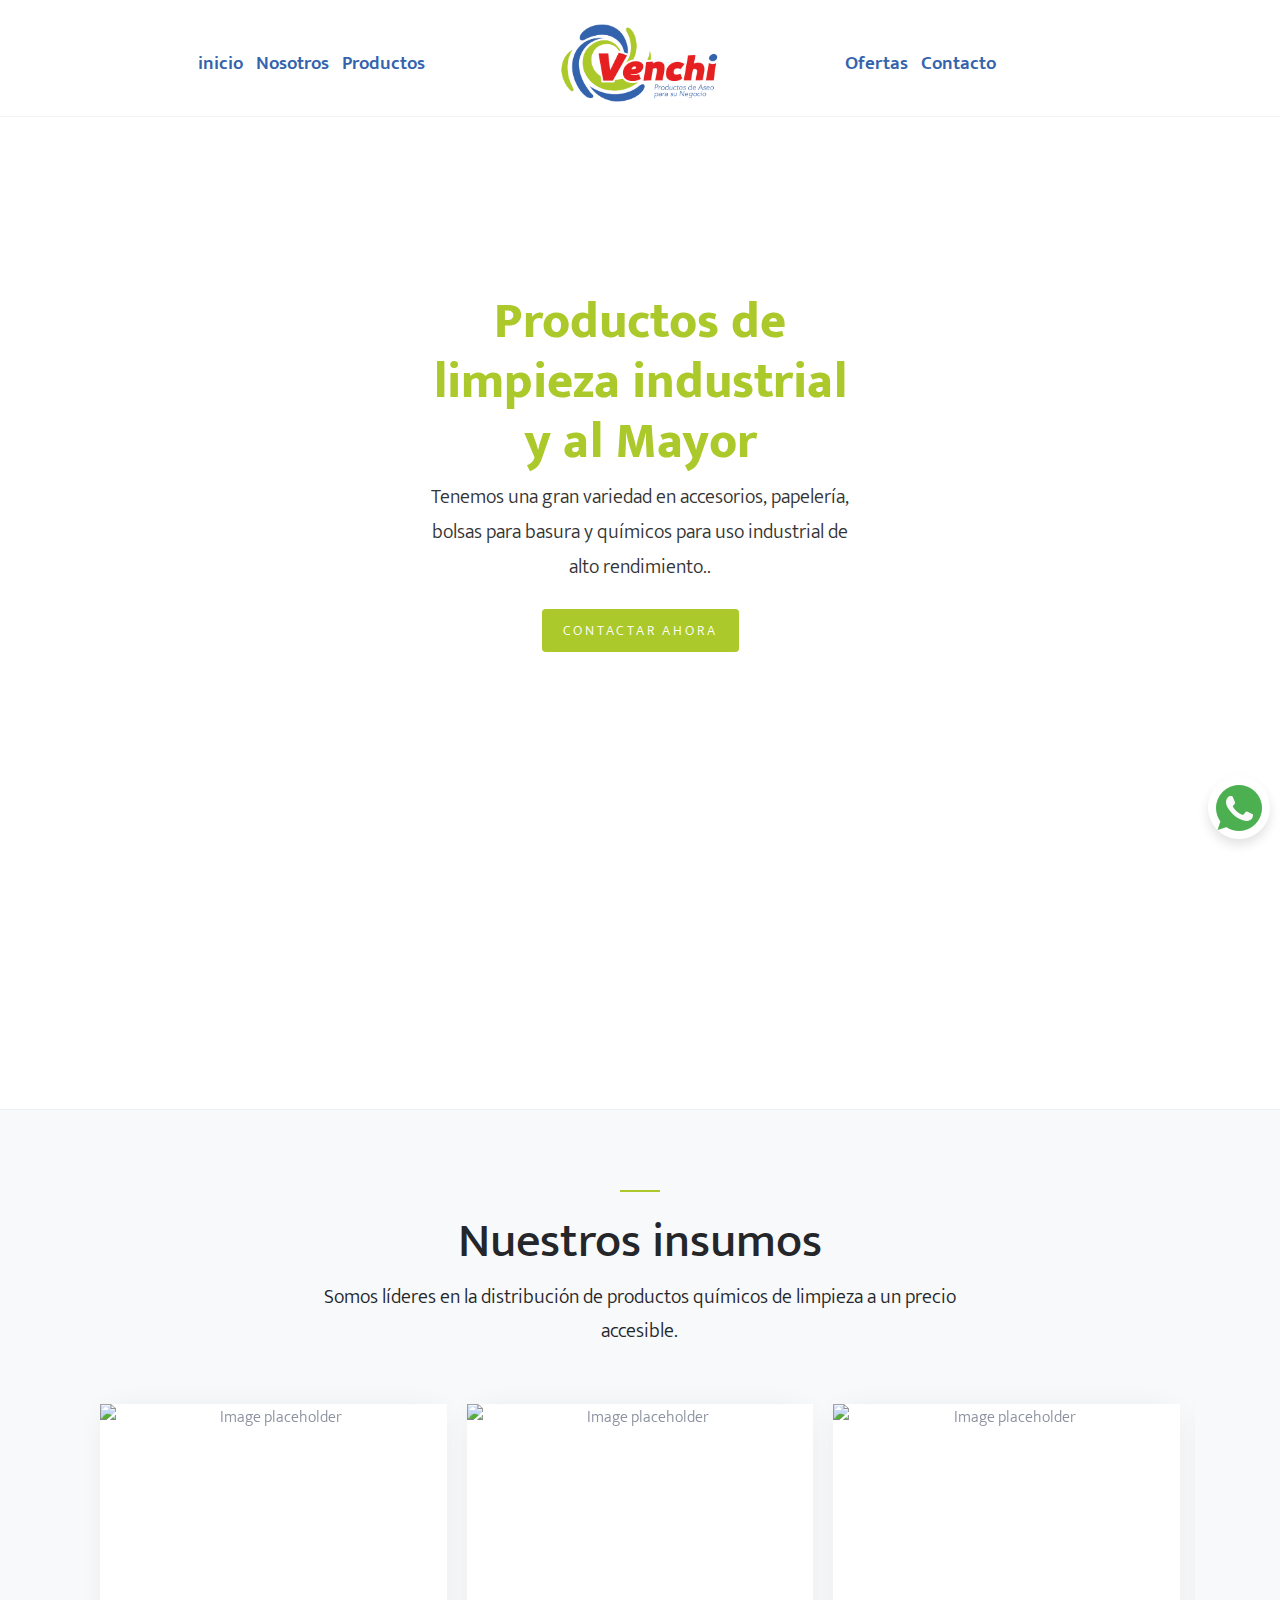
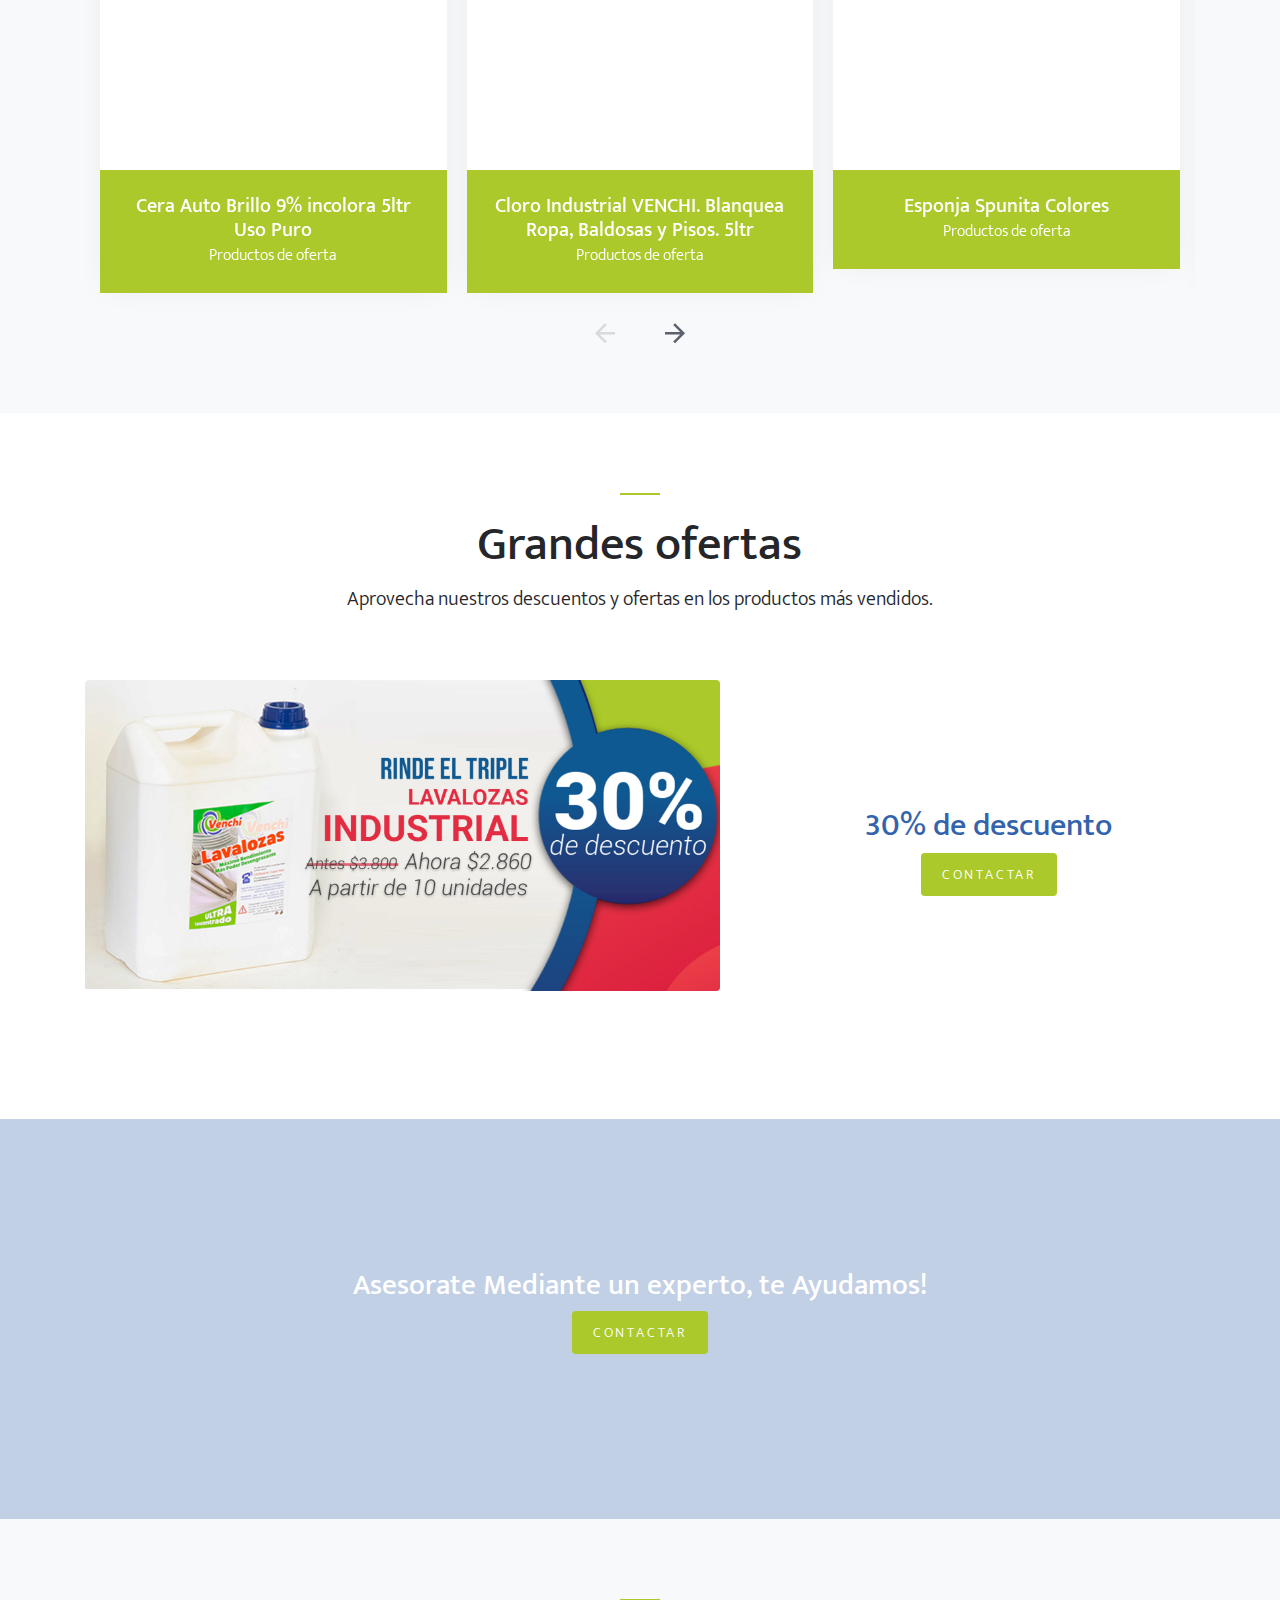
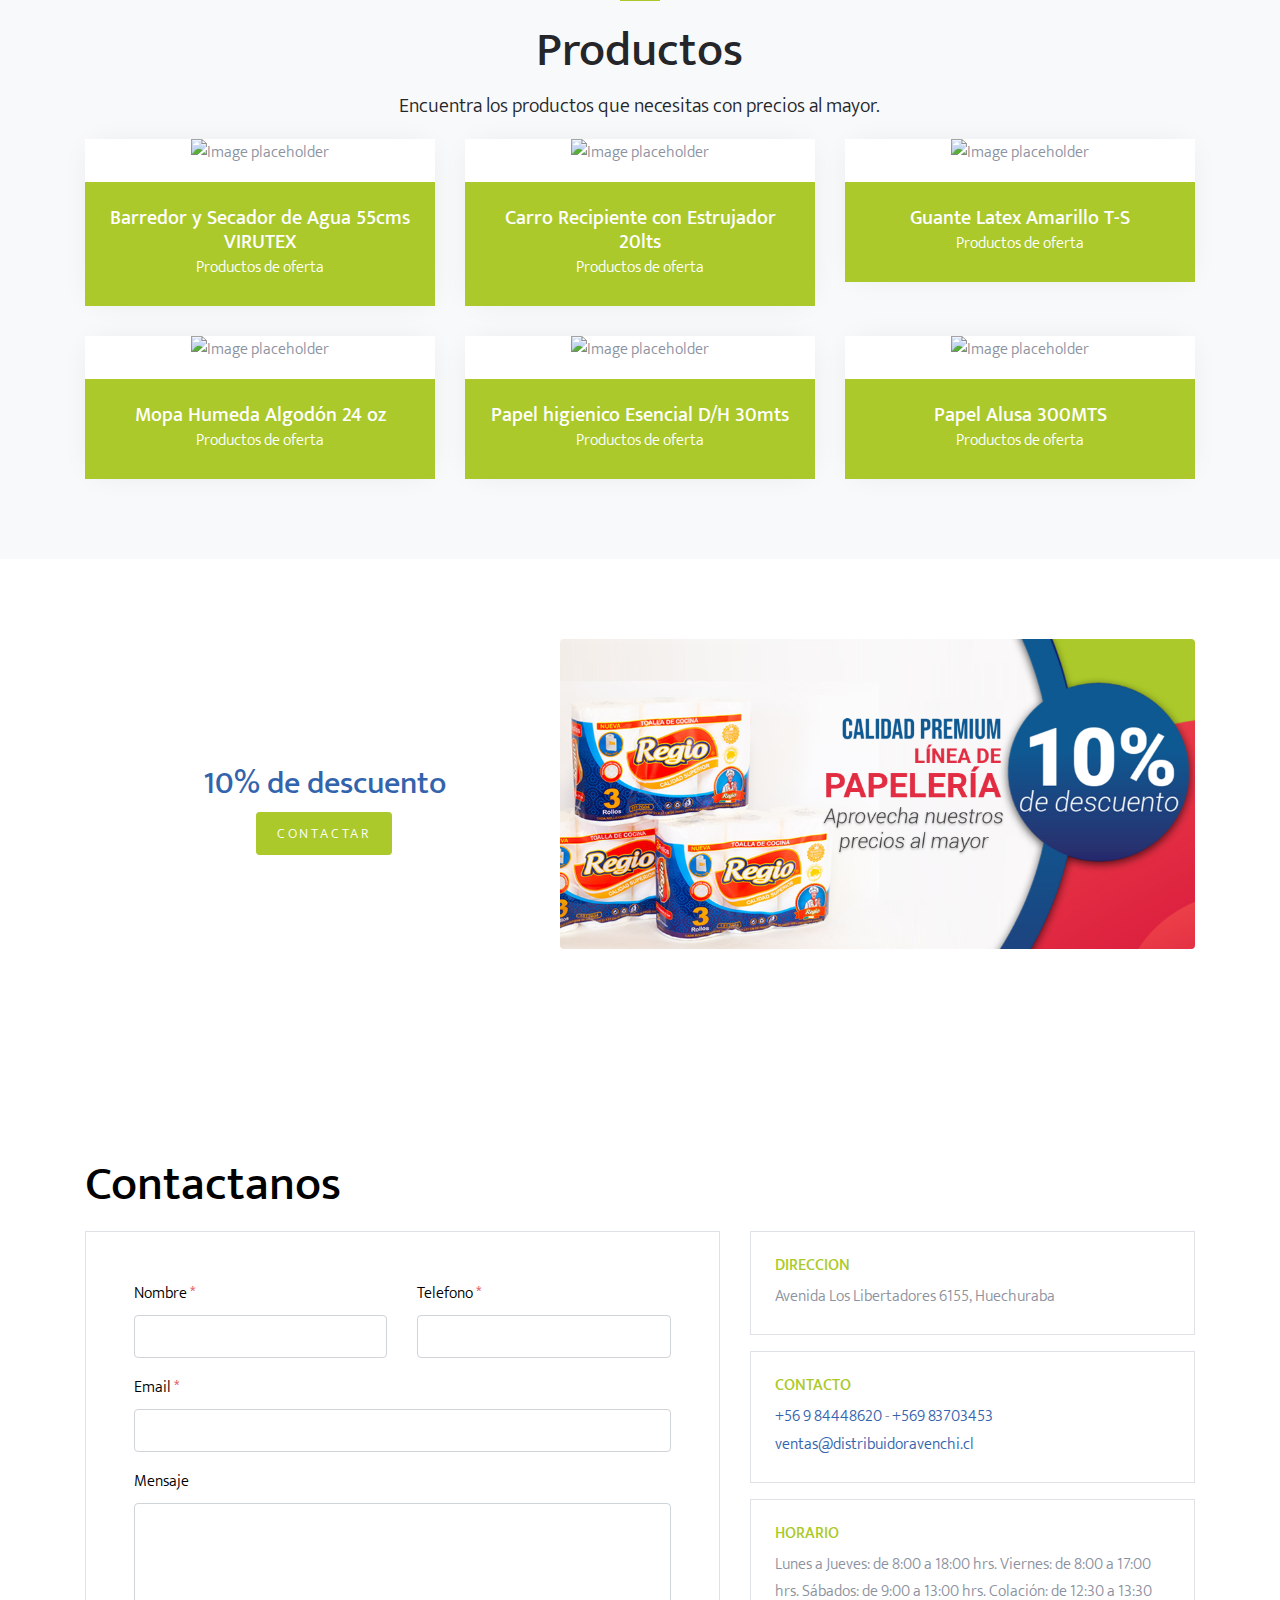
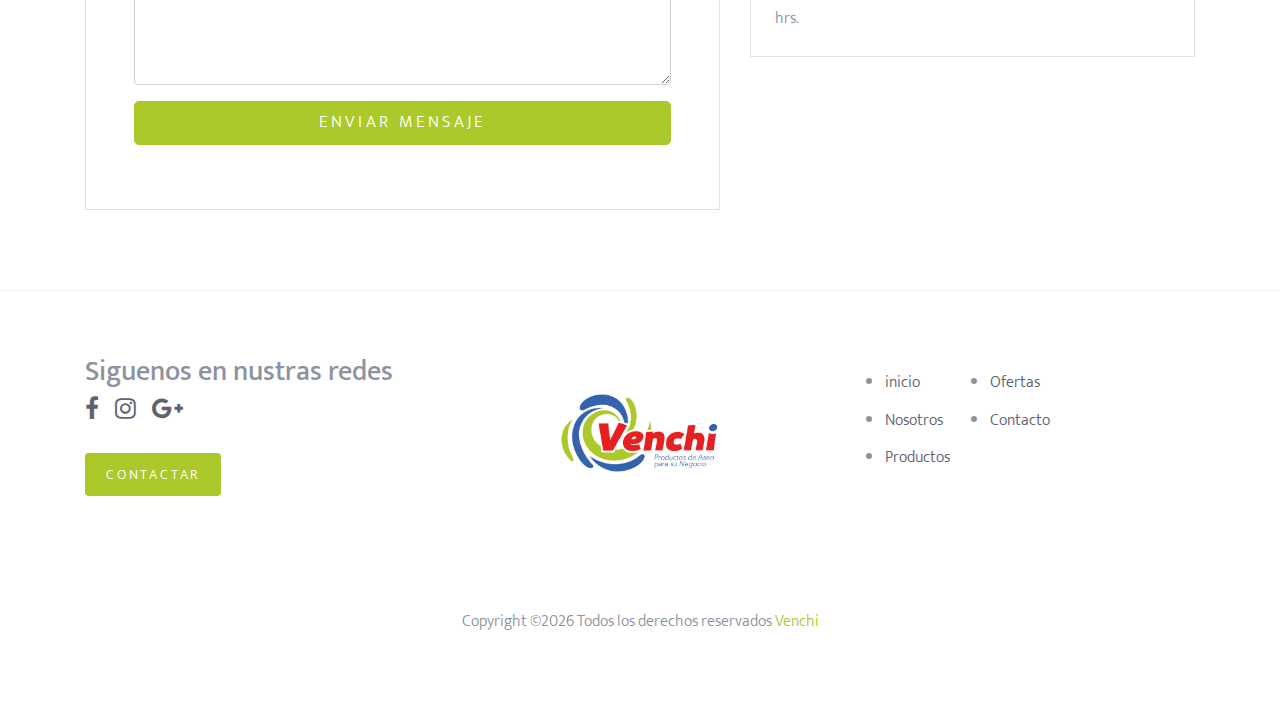
==== commit 85be65b8: "new" ====
--- a/index.html
+++ b/index.html
@@ -67,7 +67,7 @@
 					<div class="col-md-5 text-center text-md-left pt-5 pt-md-0">
 						<h1 class="mb-2 text-center" >Productos de limpieza industrial y al Mayor</h1>
 						<div class="intro-text text-center ">
-							<p class="mb-4">Tenemos una gran variedad productos químicos para la limpieza y desinfección de cualquier tipo de industria.</p>
+							<p class="mb-4">Tenemos una gran variedad en accesorios, papelería, bolsas para basura y químicos para uso industrial de alto rendimiento..</p>
 							<p>
 								<a href="#contacto" class="btn btn-sm btn-primary">Contactar ahora</a>
 							</p>
@@ -90,15 +90,7 @@
 							<p>Nos mantenemos conectados con la tecnología, nuestro entorno y las nuevas tendencias, y contamos con las condiciones necesarias para que la innovación aparezca de forma genuina como aporte a la organización y su entorno. .</p>
 						</div>
 					</div>
-          <!-- <div class="col-md-6 col-lg-4 d-lg-flex mb-4 mb-lg-0 pl-4" data-aos="fade-up" data-aos-delay="100">
-            <div class="icon mr-4 align-self-start">
-              <span class="icon-refresh2"></span>
-            </div>
-            <div class="text">
-              <h2 class="text-uppercase">Free Returns</h2>
-              <p>Lorem ipsum dolor sit amet, consectetur adipiscing elit. Phasellus at iaculis quam. Integer accumsan tincidunt fringilla.</p>
-            </div>
-          </div> -->
+  
           <div class="col-md-6 col-lg-6 d-lg-flex mb-4 mb-lg-0 pl-4" data-aos="fade-up" data-aos-delay="200">
           	<div class="icon mr-4 align-self-start">
           		<span class="icon-help"></span>
@@ -470,7 +462,7 @@
 				</div>
 				<div class="p-4 border mb-3">
 					<span class="d-block text-primary h6 text-uppercase">Contacto</span>
-					<p class="mb-0">+56 9 84448620 - +569 83703453</p>
+					<p class="mb-0"> <a href="tel:+56 9 84448620 ">+56 9 84448620 </a> - <a href="tel:+569 83703453">+569 83703453</a></p>
 					<a href="mailto:ventas@distribuidoravenchi.cl"> <p class="mb-0">ventas@distribuidoravenchi.cl</p></a>  
 				</div>
 				<div class="p-4 border mb-3">
@@ -492,7 +484,7 @@
 			<div class="container">
 				<div class="row align-items-center">
 
-					<div class="col-6 col-md-4 order-2 order-md-1 site-search-icon text-left">
+					<div class="col-6 col-md-4 col-xs-12 order-2 order-md-1 site-search-icon text-left">
 						<div class="site-top-icons">
 							<h3>Siguenos en nustras redes</h3>
 							<ul class="site-menu js-clone-nav d-none d-md-block d-lg-flex list-unstyled">
@@ -535,29 +527,6 @@
 			</div>
 
 
-
-
-
-
-
-
-
-
-
-
-
-
-
-
-
-
-
-
-
-
-
-
-
 		</div>
 		<div class="row pt-5 mt-5 text-center">
 			<div class="col-md-12">
--- a/css/style.css
+++ b/css/style.css
@@ -114,6 +114,10 @@
   .site-section {
     padding: 5em 0;
   }
+
+
+
+
 }
 .site-section.site-section-sm {
   padding: 4em 0;
@@ -1390,4 +1394,15 @@
   display: grid;
   grid-template-columns: 1fr 1fr 1fr;
   gap: 30px;
-}+}
+
+@media (min-width: 0px) and (max-width: 767px) {
+  .grid-product{
+    grid-template-columns: 100%;
+  }
+  .parrallax {
+    padding: 0;
+
+    height: 400px;
+}
+ }